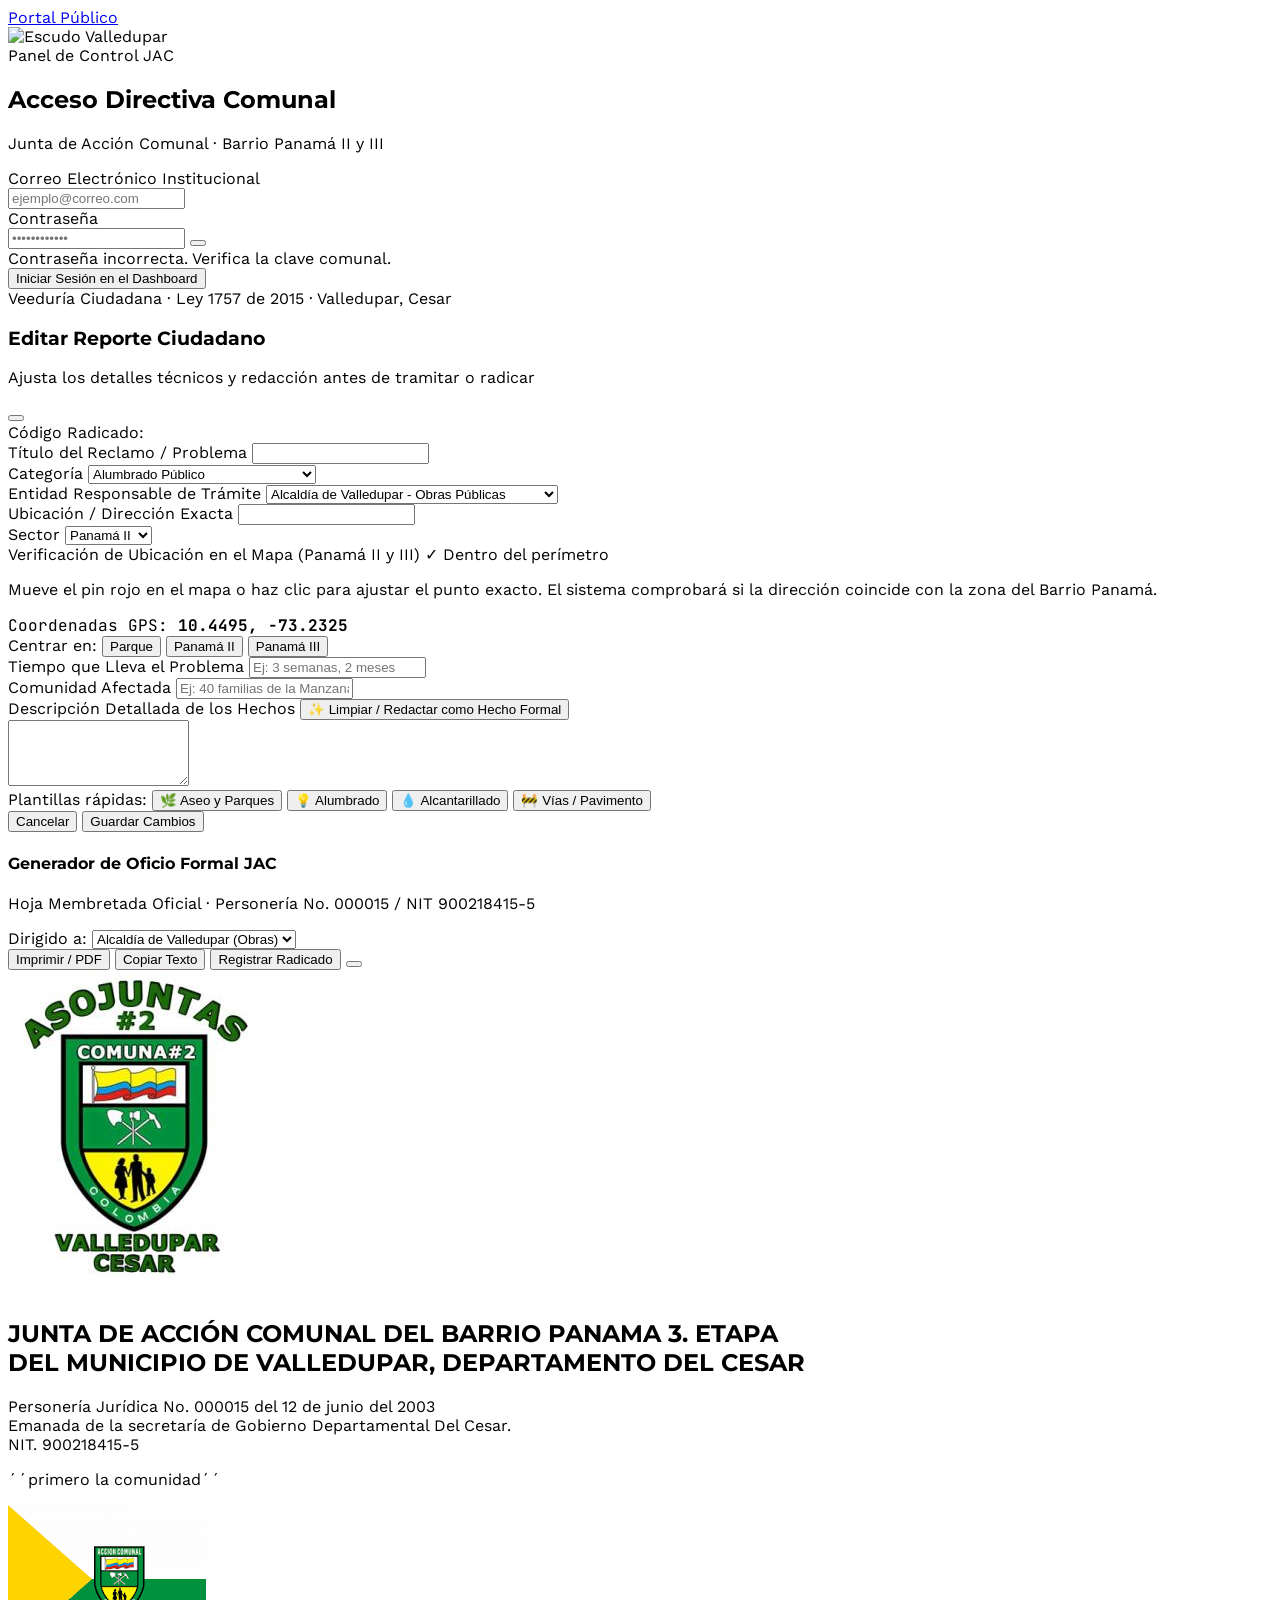
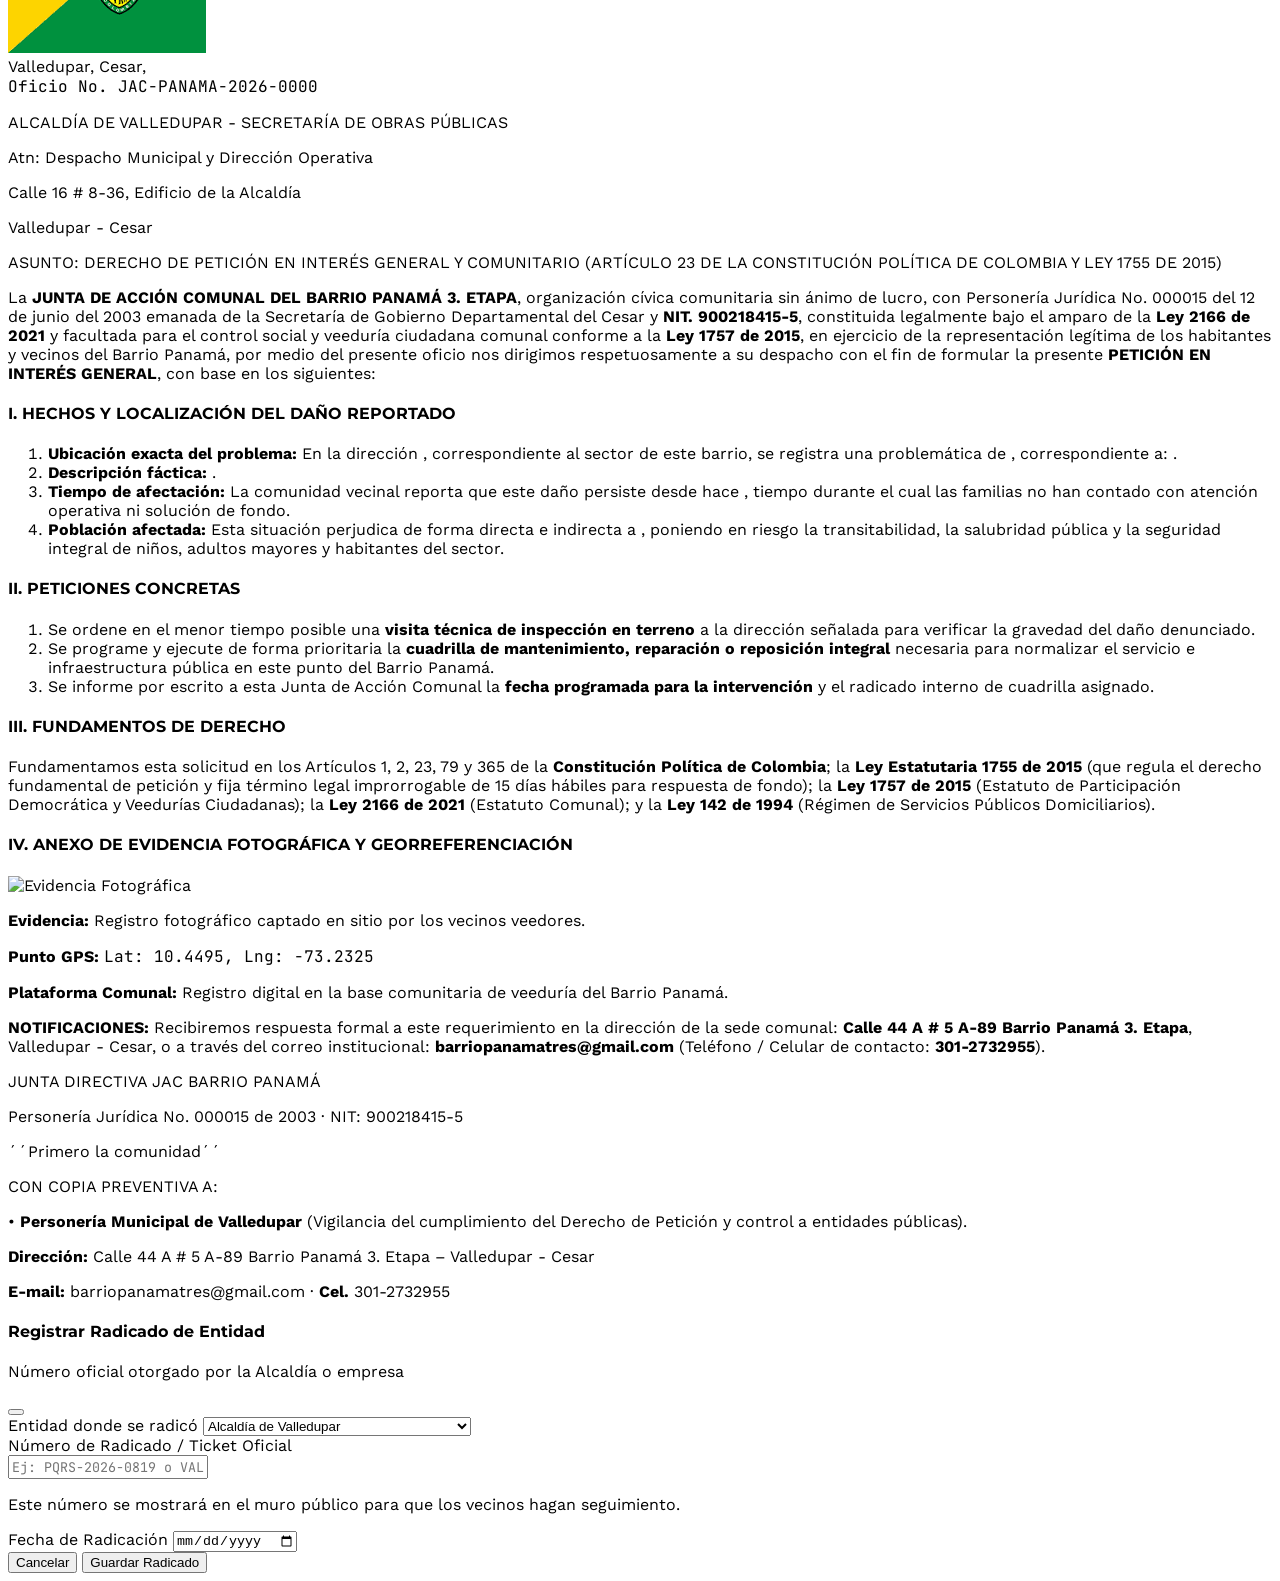
==== admin.html @ 3708473c "fix: reemplazar capa bloqueada de OpenStreetMap por Google Maps Calles y Satelite en el mapa de edic" ====
<!DOCTYPE html>
<html lang="es">
<head>
  <meta charset="UTF-8">
  <meta name="viewport" content="width=device-width, initial-scale=1.0">
  <title>Panel de Administración y Moderación | JAC Barrio Panamá II y III</title>
  
  <!-- Tailwind CSS CDN -->
  <script src="https://cdn.tailwindcss.com"></script>
  
  <!-- Lucide Icons -->
  <script src="https://unpkg.com/lucide@latest"></script>

  <!-- Supabase JS -->
  <script src="https://cdn.jsdelivr.net/npm/@supabase/supabase-js@2"></script>

  <!-- Leaflet CSS & JS -->
  <link rel="stylesheet" href="https://unpkg.com/leaflet@1.9.4/dist/leaflet.css" />
  <script src="https://unpkg.com/leaflet@1.9.4/dist/leaflet.js"></script>

  <!-- Fuentes Oficiales -->
  <link rel="preconnect" href="https://fonts.googleapis.com">
  <link rel="preconnect" href="https://fonts.gstatic.com" crossorigin>
  <link href="https://fonts.googleapis.com/css2?family=Work+Sans:wght@300;400;500;600;700;800;900&family=Montserrat:wght@400;600;700;800;900&family=JetBrains+Mono:wght@500;700&display=swap" rel="stylesheet">

  <style>
    body { font-family: 'Work Sans', sans-serif; }
    h1, h2, h3, h4, h5, .font-heading { font-family: 'Montserrat', sans-serif; }
    .font-mono { font-family: 'JetBrains Mono', monospace; }

    @media print {
      body * {
        visibility: hidden !important;
      }
      #modalRadicadoOficial,
      #modalRadicadoOficial #hojaMembretadaImprimible,
      #modalRadicadoOficial #hojaMembretadaImprimible * {
        visibility: visible !important;
      }
      #modalRadicadoOficial {
        position: absolute !important;
        left: 0 !important;
        top: 0 !important;
        width: 100% !important;
        min-height: 100% !important;
        margin: 0 !important;
        padding: 0 !important;
        background: white !important;
        display: block !important;
        z-index: 9999999 !important;
        overflow: visible !important;
      }
      #hojaMembretadaImprimible {
        position: relative !important;
        left: 0 !important;
        top: 0 !important;
        width: 100% !important;
        max-width: 100% !important;
        margin: 0 !important;
        padding: 16mm 20mm !important;
        box-sizing: border-box !important;
        box-shadow: none !important;
        border: none !important;
      }
      .no-print {
        display: none !important;
      }
      /* Anula cualquier inyección automática de enlaces en navegadores */
      a, a:visited {
        text-decoration: none !important;
        color: inherit !important;
      }
      a[href]:after {
        content: none !important;
        display: none !important;
      }
      /* Margin 0 en la página elimina automáticamente los encabezados y pies por defecto del navegador (URL, fecha y título) */
      @page {
        size: letter portrait;
        margin: 0;
      }
    }
  </style>
</head>
<body class="bg-slate-100 text-slate-800 min-h-screen flex flex-col">

  <!-- ================= VISTA DE LOGIN FULL-SCREEN (Si no hay sesión) ================= -->
  <div id="vistaLoginAdmin" class="min-h-screen bg-gradient-to-br from-[#001D38] via-[#00386B] to-[#004884] flex items-center justify-center p-4 relative overflow-hidden">
    <div class="absolute -top-24 -right-24 w-96 h-96 rounded-full bg-blue-500/10 blur-3xl pointer-events-none"></div>
    <div class="absolute -bottom-24 -left-24 w-96 h-96 rounded-full bg-emerald-500/10 blur-3xl pointer-events-none"></div>

    <div class="bg-white rounded-3xl max-w-md w-full shadow-2xl shadow-slate-950/60 border border-white/20 overflow-hidden relative z-10">
      
      <div class="bg-[#002D54] p-7 text-white text-center relative border-b border-blue-900/50">
        <a href="index.html" class="absolute top-4 left-4 text-xs text-blue-200 hover:text-white flex items-center gap-1 transition">
          <i data-lucide="arrow-left" class="w-4 h-4"></i>
          <span>Portal Público</span>
        </a>

        <div class="w-16 h-16 rounded-2xl bg-white/10 backdrop-blur-md border border-white/20 flex items-center justify-center p-2.5 mx-auto mb-3 shadow-inner">
          <img 
            src="https://valledupar-sedigov.s-integrations.co/attachment/files/download/A0E2AA57-0D9E-F011-BFB4-08BFB81D5CA8" 
            alt="Escudo Valledupar" 
            class="w-full h-full object-contain filter drop-shadow"
          >
        </div>

        <div class="inline-flex items-center gap-1.5 px-3 py-0.5 rounded-full bg-amber-400/20 text-amber-300 border border-amber-400/30 text-[10px] font-black uppercase tracking-wider mb-2">
          <span class="w-1.5 h-1.5 rounded-full bg-amber-400 animate-pulse"></span>
          <span>Panel de Control JAC</span>
        </div>

        <h2 class="text-xl font-black tracking-tight">Acceso Directiva Comunal</h2>
        <p class="text-xs text-blue-200 mt-1">Junta de Acción Comunal · Barrio Panamá II y III</p>
      </div>

      <div class="p-7 space-y-4">
        <form id="formLoginAdminDirecto" class="space-y-4" onsubmit="event.preventDefault(); window.procesarLoginAdmin(event);">
          <div>
            <label class="block text-xs font-bold text-slate-700 mb-1.5">Correo Electrónico Institucional</label>
            <div class="relative">
              <span class="absolute inset-y-0 left-0 pl-3.5 flex items-center pointer-events-none text-slate-400">
                <i data-lucide="mail" class="w-4 h-4 text-[#004884]"></i>
              </span>
              <input 
                type="email" 
                id="loginAdminUsuario" 
                placeholder="ejemplo@correo.com" 
                class="w-full pl-10 pr-3.5 py-2.5 bg-slate-50 border border-slate-200 rounded-xl text-xs sm:text-sm font-medium text-slate-800 placeholder-slate-400 focus:bg-white focus:border-[#004884] focus:ring-4 focus:ring-[#004884]/10 transition-all outline-none" 
                required
              >
            </div>
          </div>

          <div>
            <label class="block text-xs font-bold text-slate-700 mb-1.5">Contraseña</label>
            <div class="relative">
              <span class="absolute inset-y-0 left-0 pl-3.5 flex items-center pointer-events-none text-slate-400">
                <i data-lucide="lock" class="w-4 h-4 text-[#004884]"></i>
              </span>
              <input 
                type="password" 
                id="loginAdminClave" 
                placeholder="••••••••••••" 
                class="w-full pl-10 pr-10 py-2.5 bg-slate-50 border border-slate-200 rounded-xl text-xs sm:text-sm font-medium text-slate-800 placeholder-slate-400 focus:bg-white focus:border-[#004884] focus:ring-4 focus:ring-[#004884]/10 transition-all outline-none" 
                required
              >
              <button 
                type="button" 
                onclick="toggleClaveAdmin()" 
                class="absolute right-3 top-1/2 -translate-y-1/2 text-slate-400 hover:text-slate-700 p-1 cursor-pointer"
                title="Mostrar / Ocultar"
              >
                <i id="eyeClaveAdmin" data-lucide="eye" class="w-4 h-4"></i>
              </button>
            </div>
          </div>

          <div id="errorLoginAdmin" class="hidden p-3 bg-red-50 border border-red-200 text-red-700 text-xs rounded-xl flex items-center gap-2">
            <i data-lucide="alert-circle" class="w-4 h-4 shrink-0 text-red-500"></i>
            <span>Contraseña incorrecta. Verifica la clave comunal.</span>
          </div>

          <button 
            type="submit" 
            onclick="window.procesarLoginAdmin(event)"
            class="w-full bg-[#004884] hover:bg-[#002D54] text-white font-black text-xs sm:text-sm py-3 px-6 rounded-xl shadow-lg shadow-blue-900/20 hover:shadow-xl transition-all flex items-center justify-center gap-2 cursor-pointer"
          >
            <span>Iniciar Sesión en el Dashboard</span>
            <i data-lucide="arrow-right" class="w-4 h-4"></i>
          </button>
        </form>

        <div class="pt-3 border-t border-slate-100 text-center text-[10px] text-slate-400">
          Veeduría Ciudadana · Ley 1757 de 2015 · Valledupar, Cesar
        </div>
      </div>

    </div>
  </div>


  <!-- ================= DASHBOARD ADMINISTRATIVO COMPLETO ================= -->
  <div id="vistaDashboardAdmin" class="hidden flex-grow flex flex-col min-h-screen">
    
    <!-- Barra Superior Ejecutiva -->
    <header class="bg-[#002D54] text-white sticky top-0 z-40 shadow-md border-b border-blue-900/60">
      <div class="max-w-[1600px] mx-auto px-4 sm:px-8 py-3 flex flex-wrap items-center justify-between gap-4">
        
        <div class="flex items-center gap-3">
          <img 
            src="https://valledupar-sedigov.s-integrations.co/attachment/files/download/A0E2AA57-0D9E-F011-BFB4-08BFB81D5CA8" 
            alt="Escudo" 
            class="h-9 w-auto object-contain"
          >
          <div>
            <div class="flex items-center gap-2">
              <span class="text-[10px] bg-amber-400 text-slate-950 font-black px-2 py-0.5 rounded uppercase tracking-wider">
                Directiva JAC
              </span>
              <span class="text-xs text-blue-200 font-mono hidden sm:inline">Panel de Control & Veeduría</span>
            </div>
            <h1 class="text-base sm:text-lg font-black text-white leading-tight">
              JAC Barrio Panamá II y III · Valledupar
            </h1>
          </div>
        </div>

        <div class="flex items-center gap-3">
          <a 
            href="index.html" 
            target="_blank" 
            class="bg-white/10 hover:bg-white/20 text-white font-bold text-xs px-3.5 py-2 rounded-lg border border-white/20 transition flex items-center gap-1.5"
            title="Abrir la página pública de los vecinos"
          >
            <i data-lucide="external-link" class="w-3.5 h-3.5"></i>
            <span class="hidden sm:inline">Ver Portal Ciudadano</span>
          </a>

          <button 
            onclick="cerrarSesionAdmin()" 
            class="bg-red-500/20 hover:bg-red-500/30 text-red-200 border border-red-400/30 font-bold text-xs px-3.5 py-2 rounded-lg transition flex items-center gap-1.5"
          >
            <i data-lucide="log-out" class="w-3.5 h-3.5"></i>
            <span>Cerrar Sesión</span>
          </button>
        </div>

      </div>
    </header>


    <!-- Sub-Navbar de Pestañas Principales -->
    <nav class="bg-white border-b border-slate-200 shadow-sm sticky top-[61px] z-30">
      <div class="max-w-[1600px] mx-auto px-4 sm:px-8 flex items-center overflow-x-auto gap-2 py-2">
        <button 
          onclick="cambiarPestana('pendientes')" 
          id="tabPendientes" 
          class="tab-btn px-4 py-2 rounded-lg text-xs font-extrabold flex items-center gap-2 transition bg-[#004884] text-white shadow-sm"
        >
          <i data-lucide="inbox" class="w-4 h-4"></i>
          <span>Bandeja de Entrada (¿Procede?)</span>
          <span id="badgeTabPendientes" class="bg-amber-400 text-slate-950 px-2 py-0.5 rounded-full text-[10px] font-black">0</span>
        </button>

        <button 
          onclick="cambiarPestana('validados')" 
          id="tabValidados" 
          class="tab-btn px-4 py-2 rounded-lg text-xs font-semibold text-slate-600 hover:text-slate-900 hover:bg-slate-100 flex items-center gap-2 transition"
        >
          <i data-lucide="check-circle-2" class="w-4 h-4 text-blue-600"></i>
          <span>Casos Publicados en el Muro</span>
          <span id="badgeTabValidados" class="bg-slate-100 text-slate-700 px-2 py-0.5 rounded-full text-[10px] font-bold">0</span>
        </button>

        <button 
          onclick="cambiarPestana('solucionados')" 
          id="tabSolucionados" 
          class="tab-btn px-4 py-2 rounded-lg text-xs font-semibold text-slate-600 hover:text-slate-900 hover:bg-slate-100 flex items-center gap-2 transition"
        >
          <i data-lucide="smile" class="w-4 h-4 text-emerald-600"></i>
          <span>Casos Solucionados</span>
          <span id="badgeTabSolucionados" class="bg-slate-100 text-slate-700 px-2 py-0.5 rounded-full text-[10px] font-bold">0</span>
        </button>

        <button 
          onclick="cambiarPestana('censo')" 
          id="tabCenso" 
          class="tab-btn px-4 py-2 rounded-lg text-xs font-semibold text-slate-600 hover:text-slate-900 hover:bg-slate-100 flex items-center gap-2 transition"
        >
          <i data-lucide="users" class="w-4 h-4 text-purple-600"></i>
          <span>Censo Vecinal & Veedores</span>
          <span id="badgeTabCenso" class="bg-slate-100 text-slate-700 px-2 py-0.5 rounded-full text-[10px] font-bold">0</span>
        </button>

        <button 
          onclick="cargarTodoElPanel()" 
          class="ml-auto px-3 py-2 text-xs text-[#004884] hover:bg-blue-50 rounded-lg font-bold flex items-center gap-1.5 transition shrink-0"
        >
          <i data-lucide="refresh-cw" class="w-3.5 h-3.5"></i>
          <span>Actualizar Datos</span>
        </button>
      </div>
    </nav>


    <!-- Contenedor Principal del Dashboard -->
    <main class="max-w-[1600px] w-full mx-auto px-4 sm:px-8 py-8 flex-grow">
      
      <!-- Fila de Tarjetas KPI -->
      <div class="grid grid-cols-1 sm:grid-cols-2 lg:grid-cols-4 gap-4 mb-8">
        
        <div class="bg-white p-5 rounded-2xl border border-slate-200 shadow-sm flex items-center gap-4">
          <div class="w-12 h-12 rounded-xl bg-amber-50 text-amber-600 border border-amber-200 flex items-center justify-center shrink-0">
            <i data-lucide="clock" class="w-6 h-6"></i>
          </div>
          <div>
            <div class="text-[11px] font-bold uppercase tracking-wider text-slate-500">Por Evaluar (¿Procede?)</div>
            <div class="text-3xl font-black text-slate-900 leading-none mt-1" id="kpiPendientes">0</div>
          </div>
        </div>

        <div class="bg-white p-5 rounded-2xl border border-slate-200 shadow-sm flex items-center gap-4">
          <div class="w-12 h-12 rounded-xl bg-blue-50 text-[#004884] border border-blue-200 flex items-center justify-center shrink-0">
            <i data-lucide="clipboard-list" class="w-6 h-6"></i>
          </div>
          <div>
            <div class="text-[11px] font-bold uppercase tracking-wider text-slate-500">Activos en el Muro</div>
            <div class="text-3xl font-black text-[#004884] leading-none mt-1" id="kpiValidados">0</div>
          </div>
        </div>

        <div class="bg-white p-5 rounded-2xl border border-slate-200 shadow-sm flex items-center gap-4">
          <div class="w-12 h-12 rounded-xl bg-emerald-50 text-emerald-600 border border-emerald-200 flex items-center justify-center shrink-0">
            <i data-lucide="check-circle" class="w-6 h-6"></i>
          </div>
          <div>
            <div class="text-[11px] font-bold uppercase tracking-wider text-slate-500">Solucionados</div>
            <div class="text-3xl font-black text-emerald-700 leading-none mt-1" id="kpiSolucionados">0</div>
          </div>
        </div>

        <div class="bg-white p-5 rounded-2xl border border-slate-200 shadow-sm flex items-center gap-4">
          <div class="w-12 h-12 rounded-xl bg-purple-50 text-purple-600 border border-purple-200 flex items-center justify-center shrink-0">
            <i data-lucide="users" class="w-6 h-6"></i>
          </div>
          <div>
            <div class="text-[11px] font-bold uppercase tracking-wider text-slate-500">Vecinos en Censo</div>
            <div class="text-3xl font-black text-purple-700 leading-none mt-1" id="kpiCenso">0</div>
          </div>
        </div>

      </div>


      <!-- SECCIÓN 1: BANDEJA DE ENTRADA (PENDIENTES POR EVALUAR) -->
      <section id="seccionPendientes" class="space-y-4">
        <div class="flex flex-wrap items-center justify-between gap-4 bg-white p-4 rounded-xl border border-slate-200">
          <div>
            <h3 class="text-base sm:text-lg font-black text-slate-900 flex items-center gap-2">
              <i data-lucide="inbox" class="w-5 h-5 text-amber-500"></i>
              <span>Bandeja de Entrada: Reportes Recibidos que Requieren Validación</span>
            </h3>
            <p class="text-xs text-slate-500 mt-0.5">
              Verifica en terreno la veracidad del daño antes de autorizar su publicación pública en el muro y mapa del barrio.
            </p>
          </div>
          <span class="text-xs font-mono font-bold bg-amber-50 text-amber-800 px-3 py-1 rounded-lg border border-amber-200">
            Filtro Anti-Spam Activo
          </span>
        </div>

        <div id="gridPendientes" class="space-y-4">
          <!-- Render dinámico de casos pendientes -->
        </div>
      </section>


      <!-- SECCIÓN 2: CASOS VALIDADOS Y EN SEGUIMIENTO -->
      <section id="seccionValidados" class="space-y-4 hidden">
        <div class="flex flex-wrap items-center justify-between gap-4 bg-white p-4 rounded-xl border border-slate-200">
          <div>
            <h3 class="text-base sm:text-lg font-black text-slate-900 flex items-center gap-2">
              <i data-lucide="check-circle-2" class="w-5 h-5 text-blue-600"></i>
              <span>Casos Validados: Visibles en el Muro Comunitario</span>
            </h3>
            <p class="text-xs text-slate-500 mt-0.5">
              Reportes aprobados por la JAC que se encuentran en trámite ante la Alcaldía de Valledupar o las empresas de servicios.
            </p>
          </div>
        </div>

        <div id="gridValidados" class="grid grid-cols-1 md:grid-cols-2 lg:grid-cols-3 gap-5">
          <!-- Render dinámico de casos validados -->
        </div>
      </section>


      <!-- SECCIÓN 3: CASOS SOLUCIONADOS -->
      <section id="seccionSolucionados" class="space-y-4 hidden">
        <div class="bg-white p-4 rounded-xl border border-slate-200">
          <h3 class="text-base sm:text-lg font-black text-slate-900 flex items-center gap-2">
            <i data-lucide="smile" class="w-5 h-5 text-emerald-600"></i>
            <span>Historial de Problemas Solucionados por Gestión de la JAC</span>
          </h3>
          <p class="text-xs text-slate-500 mt-0.5">
            Casos cerrados con éxito tras intervención de las cuadrillas municipales o empresas públicas.
          </p>
        </div>

        <div id="gridSolucionados" class="grid grid-cols-1 md:grid-cols-2 lg:grid-cols-3 gap-5">
          <!-- Render dinámico de solucionados -->
        </div>
      </section>


      <!-- SECCIÓN 4: CENSO VECINAL -->
      <section id="seccionCenso" class="space-y-4 hidden">
        <div class="bg-white p-4 rounded-xl border border-slate-200 flex flex-wrap items-center justify-between gap-4">
          <div>
            <h3 class="text-base sm:text-lg font-black text-slate-900 flex items-center gap-2">
              <i data-lucide="users" class="w-5 h-5 text-purple-600"></i>
              <span>Censo Oficial de Vecinos y Red de Veedores</span>
            </h3>
            <p class="text-xs text-slate-500 mt-0.5">
              Habitantes de Barrio Panamá II y III registrados en la base comunal para respaldo de peticiones colectivas.
            </p>
          </div>
          <button onclick="exportarCensoCSV()" class="bg-slate-100 hover:bg-slate-200 text-slate-700 text-xs font-bold px-3 py-2 rounded-lg flex items-center gap-1.5 transition">
            <i data-lucide="download" class="w-3.5 h-3.5"></i>
            <span>Exportar CSV / Excel</span>
          </button>
        </div>

        <div class="bg-white rounded-2xl border border-slate-200 shadow-sm overflow-hidden">
          <div class="overflow-x-auto">
            <table class="w-full text-left text-xs text-slate-600">
              <thead class="bg-slate-50 border-b border-slate-200 text-[11px] font-black uppercase text-slate-700">
                <tr>
                  <th class="p-3.5">Nombre Completo</th>
                  <th class="p-3.5">Cédula</th>
                  <th class="p-3.5">Sector</th>
                  <th class="p-3.5">Dirección / Manzana</th>
                  <th class="p-3.5">Teléfono / WhatsApp</th>
                  <th class="p-3.5">Condición</th>
                  <th class="p-3.5 text-center">Veedor</th>
                </tr>
              </thead>
              <tbody id="tablaCensoBody" class="divide-y divide-slate-100">
                <!-- Se llena dinámicamente -->
              </tbody>
            </table>
          </div>
        </div>
      </section>

    </main>
  </div>


  <!-- ================= MODAL: EDITAR REPORTE (ANTES O DESPUÉS DE APROBAR) ================= -->
  <div id="modalEditarReporte" class="fixed inset-0 z-50 bg-slate-950/70 backdrop-blur-sm flex items-center justify-center p-3 sm:p-6 overflow-y-auto hidden">
    <div class="bg-white rounded-3xl max-w-2xl w-full shadow-2xl border border-slate-200 overflow-hidden my-auto">
      
      <!-- Encabezado Modal -->
      <div class="bg-[#002D54] p-5 text-white flex items-center justify-between">
        <div class="flex items-center gap-3">
          <div class="w-10 h-10 rounded-xl bg-white/10 flex items-center justify-center text-amber-400">
            <i data-lucide="edit-3" class="w-5 h-5"></i>
          </div>
          <div>
            <h3 class="text-base font-black tracking-tight leading-tight">Editar Reporte Ciudadano</h3>
            <p class="text-xs text-blue-200">Ajusta los detalles técnicos y redacción antes de tramitar o radicar</p>
          </div>
        </div>
        <button onclick="cerrarModalEditar()" class="text-white/70 hover:text-white p-1 rounded-lg hover:bg-white/10 transition cursor-pointer">
          <i data-lucide="x" class="w-5 h-5"></i>
        </button>
      </div>

      <!-- Formulario de Edición -->
      <form id="formEditarReporte" onsubmit="guardarEdicionReporte(event)" class="p-6 space-y-4 max-h-[80vh] overflow-y-auto">
        <input type="hidden" id="editReporteId">

        <div class="flex items-center justify-between pb-3 border-b border-slate-100">
          <span class="text-xs text-slate-500 font-medium">Código Radicado:</span>
          <span id="editBadgeId" class="font-mono text-xs font-black bg-blue-50 text-[#004884] px-2.5 py-1 rounded-md border border-blue-200"></span>
        </div>

        <div>
          <label class="block text-xs font-bold text-slate-700 mb-1">Título del Reclamo / Problema</label>
          <input type="text" id="editTitulo" class="w-full px-3.5 py-2.5 bg-slate-50 border border-slate-200 rounded-xl text-xs sm:text-sm font-semibold text-slate-800 focus:bg-white focus:border-[#004884] focus:ring-4 focus:ring-blue-100 outline-none transition" required>
        </div>

        <div class="grid grid-cols-1 sm:grid-cols-2 gap-4">
          <div>
            <label class="block text-xs font-bold text-slate-700 mb-1">Categoría</label>
            <select id="editCategoria" onchange="actualizarEntidadSugeridaEnEdicion()" class="w-full px-3.5 py-2.5 bg-slate-50 border border-slate-200 rounded-xl text-xs sm:text-sm font-medium text-slate-800 focus:bg-white focus:border-[#004884] outline-none transition">
              <option value="Alumbrado Público">Alumbrado Público</option>
              <option value="Vías y Pavimentación">Vías y Pavimentación</option>
              <option value="Acueducto y Alcantarillado">Acueducto y Alcantarillado</option>
              <option value="Parques y Zonas Verdes">Parques y Zonas Verdes</option>
              <option value="Aseo y Basuras">Aseo y Basuras</option>
              <option value="Seguridad Ciudadana">Seguridad Ciudadana</option>
              <option value="Salud y Control Vectores">Salud y Control Vectores (Dengue)</option>
              <option value="Espacio Público">Espacio Público</option>
              <option value="Otro">Otro Asunto Comunal</option>
            </select>
          </div>

          <div>
            <label class="block text-xs font-bold text-slate-700 mb-1">Entidad Responsable de Trámite</label>
            <select id="editEntidad" class="w-full px-3.5 py-2.5 bg-slate-50 border border-slate-200 rounded-xl text-xs sm:text-sm font-medium text-slate-800 focus:bg-white focus:border-[#004884] outline-none transition">
              <option value="Alcaldía de Valledupar - Secretaría de Obras Públicas">Alcaldía de Valledupar - Obras Públicas</option>
              <option value="EMDUPAR S.A. E.S.P. (Acueducto y Alcantarillado)">EMDUPAR S.A. E.S.P. (Agua / Alcantarillado)</option>
              <option value="AFINIA - Grupo EPM (Energía Eléctrica)">AFINIA - Grupo EPM (Redes Eléctricas)</option>
              <option value="ESTIV S.A.S. E.S.P. (Alumbrado Público)">ESTIV S.A.S. E.S.P. (Alumbrado Público)</option>
              <option value="Aseo del Norte S.A. E.S.P. (Aseo y Basuras)">Aseo del Norte S.A. E.S.P. (Basuras / Poda)</option>
              <option value="Policía Nacional / Secretaría de Gobierno">Policía Nacional / Secretaría de Gobierno</option>
              <option value="Secretaría de Salud Municipal de Valledupar">Secretaría de Salud (Vectores / Fumigación)</option>
            </select>
          </div>
        </div>

        <div class="grid grid-cols-1 sm:grid-cols-2 gap-4">
          <div>
            <label class="block text-xs font-bold text-slate-700 mb-1">Ubicación / Dirección Exacta</label>
            <input type="text" id="editUbicacion" class="w-full px-3.5 py-2.5 bg-slate-50 border border-slate-200 rounded-xl text-xs sm:text-sm font-medium text-slate-800 focus:bg-white focus:border-[#004884] outline-none transition" required>
          </div>

          <div>
            <label class="block text-xs font-bold text-slate-700 mb-1">Sector</label>
            <select id="editSector" onchange="actualizarSectorDesdeSelect()" class="w-full px-3.5 py-2.5 bg-slate-50 border border-slate-200 rounded-xl text-xs sm:text-sm font-medium text-slate-800 focus:bg-white focus:border-[#004884] outline-none transition">
              <option value="Panamá II">Panamá II</option>
              <option value="Panamá III">Panamá III</option>
            </select>
          </div>
        </div>

        <!-- Verificador y Editor de Ubicación en el Mapa -->
        <div class="p-3.5 bg-slate-50 border border-slate-200 rounded-2xl space-y-2">
          <div class="flex flex-wrap items-center justify-between gap-2">
            <span class="text-xs font-bold text-slate-800 flex items-center gap-1.5">
              <i data-lucide="map-pin" class="w-4 h-4 text-red-500"></i>
              <span>Verificación de Ubicación en el Mapa (Panamá II y III)</span>
            </span>
            <span id="badgeEstadoPerimetroEdit" class="text-[10px] font-bold px-2 py-0.5 rounded border bg-emerald-100 text-emerald-800 border-emerald-300">
              ✓ Dentro del perímetro
            </span>
          </div>

          <p class="text-[11px] text-slate-500 leading-snug">
            Mueve el pin rojo en el mapa o haz clic para ajustar el punto exacto. El sistema comprobará si la dirección coincide con la zona del Barrio Panamá.
          </p>

          <div id="mapaEditorReporte" class="w-full h-52 rounded-xl border border-slate-300 overflow-hidden shadow-inner relative z-0"></div>

          <div class="flex flex-wrap items-center justify-between gap-2 pt-1 text-[11px] text-slate-600">
            <div class="flex items-center gap-1 font-mono text-[10px] sm:text-xs">
              <span>Coordenadas GPS:</span>
              <strong id="lblEditCoords" class="text-slate-900 font-bold">10.4495, -73.2325</strong>
            </div>
            <div class="flex items-center gap-1.5">
              <span class="text-[10px] text-slate-400 font-bold">Centrar en:</span>
              <button type="button" onclick="centrarEditorEnPunto('parque')" class="px-2 py-0.5 bg-white hover:bg-slate-100 text-slate-700 rounded border border-slate-200 text-[10px] font-bold transition cursor-pointer">Parque</button>
              <button type="button" onclick="centrarEditorEnPunto('panama2')" class="px-2 py-0.5 bg-white hover:bg-slate-100 text-[#004884] rounded border border-slate-200 text-[10px] font-bold transition cursor-pointer">Panamá II</button>
              <button type="button" onclick="centrarEditorEnPunto('panama3')" class="px-2 py-0.5 bg-white hover:bg-slate-100 text-[#004884] rounded border border-slate-200 text-[10px] font-bold transition cursor-pointer">Panamá III</button>
            </div>
          </div>
          <input type="hidden" id="editLat" value="10.4495">
          <input type="hidden" id="editLng" value="-73.2325">
        </div>

        <div class="grid grid-cols-1 sm:grid-cols-2 gap-4">
          <div>
            <label class="block text-xs font-bold text-slate-700 mb-1">Tiempo que Lleva el Problema</label>
            <input type="text" id="editTiempo" placeholder="Ej: 3 semanas, 2 meses" class="w-full px-3.5 py-2.5 bg-slate-50 border border-slate-200 rounded-xl text-xs sm:text-sm font-medium text-slate-800 focus:bg-white focus:border-[#004884] outline-none transition" required>
          </div>

          <div>
            <label class="block text-xs font-bold text-slate-700 mb-1">Comunidad Afectada</label>
            <input type="text" id="editAfectados" placeholder="Ej: 40 familias de la Manzana 12" class="w-full px-3.5 py-2.5 bg-slate-50 border border-slate-200 rounded-xl text-xs sm:text-sm font-medium text-slate-800 focus:bg-white focus:border-[#004884] outline-none transition">
          </div>
        </div>

        <div>
          <div class="flex flex-wrap items-center justify-between gap-1.5 mb-1.5">
            <label class="block text-xs font-bold text-slate-700">Descripción Detallada de los Hechos</label>
            <button 
              type="button" 
              onclick="limpiarYFormalizarHechosModal()" 
              class="inline-flex items-center gap-1.5 px-3 py-1 rounded-lg bg-amber-50 hover:bg-amber-100 text-amber-900 border border-amber-300 text-[11px] font-black transition cursor-pointer shadow-xs"
              title="Quita saludos ('Señores...'), despedidas y peticiones coloquiales convirtiéndolo en un hecho formal objetivo"
            >
              <i data-lucide="wand-2" class="w-3.5 h-3.5 text-amber-600"></i>
              <span>✨ Limpiar / Redactar como Hecho Formal</span>
            </button>
          </div>
          <textarea id="editDescripcion" rows="4" class="w-full px-3.5 py-2.5 bg-slate-50 border border-slate-200 rounded-xl text-xs sm:text-sm font-normal text-slate-800 focus:bg-white focus:border-[#004884] outline-none transition" required></textarea>
          
          <!-- Plantillas rápidas de redacción técnica por categoría -->
          <div class="mt-2 flex flex-wrap items-center gap-1.5 text-[10px]">
            <span class="text-slate-400 font-bold">Plantillas rápidas:</span>
            <button type="button" onclick="insertarPlantillaHecho('aseo')" class="px-2 py-0.5 bg-slate-100 hover:bg-slate-200 text-slate-700 rounded-md border border-slate-200 transition cursor-pointer">🌿 Aseo y Parques</button>
            <button type="button" onclick="insertarPlantillaHecho('alumbrado')" class="px-2 py-0.5 bg-slate-100 hover:bg-slate-200 text-slate-700 rounded-md border border-slate-200 transition cursor-pointer">💡 Alumbrado</button>
            <button type="button" onclick="insertarPlantillaHecho('alcantarillado')" class="px-2 py-0.5 bg-slate-100 hover:bg-slate-200 text-slate-700 rounded-md border border-slate-200 transition cursor-pointer">💧 Alcantarillado</button>
            <button type="button" onclick="insertarPlantillaHecho('vias')" class="px-2 py-0.5 bg-slate-100 hover:bg-slate-200 text-slate-700 rounded-md border border-slate-200 transition cursor-pointer">🚧 Vías / Pavimento</button>
          </div>
        </div>

        <!-- Botones de Acción -->
        <div class="pt-4 border-t border-slate-200 flex items-center justify-end gap-3">
          <button type="button" onclick="cerrarModalEditar()" class="px-4 py-2.5 rounded-xl border border-slate-300 text-slate-700 font-bold text-xs hover:bg-slate-100 transition cursor-pointer">
            Cancelar
          </button>
          <button type="submit" id="btnGuardarEdicion" class="bg-[#004884] hover:bg-[#002D54] text-white font-black text-xs py-2.5 px-5 rounded-xl shadow-md transition flex items-center gap-1.5 cursor-pointer">
            <i data-lucide="check" class="w-4 h-4"></i>
            <span>Guardar Cambios</span>
          </button>
        </div>
      </form>

    </div>
  </div>


  <!-- ================= MODAL: GENERADOR DE RADICADO / OFICIO FORMAL JAC ================= -->
  <div id="modalRadicadoOficial" class="fixed inset-0 z-50 bg-slate-950/80 backdrop-blur-sm flex flex-col items-center p-2 sm:p-6 overflow-y-auto hidden">
    
    <!-- Barra Superior de Herramientas (Oculta en Impresión) -->
    <div class="max-w-4xl w-full bg-white rounded-2xl shadow-xl border border-slate-200 p-4 mb-4 flex flex-wrap items-center justify-between gap-3 sticky top-2 z-20 no-print">
      <div class="flex items-center gap-2">
        <div class="w-9 h-9 rounded-xl bg-amber-100 text-amber-800 flex items-center justify-center">
          <i data-lucide="file-text" class="w-5 h-5 text-amber-600"></i>
        </div>
        <div>
          <h4 class="text-sm font-black text-slate-900 leading-tight">Generador de Oficio Formal JAC</h4>
          <p class="text-[11px] text-slate-500">Hoja Membretada Oficial · Personería No. 000015 / NIT 900218415-5</p>
        </div>
      </div>

      <div class="flex flex-wrap items-center gap-2">
        <!-- Selector rápido de Entidad Destino -->
        <div class="flex items-center gap-1.5 bg-slate-50 border border-slate-200 px-2.5 py-1 rounded-xl">
          <span class="text-[11px] font-bold text-slate-600">Dirigido a:</span>
          <select id="radicadoSelectorEntidad" onchange="actualizarEntidadEnRadicado()" class="bg-transparent text-xs font-bold text-[#004884] outline-none cursor-pointer">
            <option value="Alcaldía de Valledupar - Secretaría de Obras Públicas">Alcaldía de Valledupar (Obras)</option>
            <option value="EMDUPAR S.A. E.S.P. (Acueducto y Alcantarillado)">EMDUPAR S.A. E.S.P.</option>
            <option value="AFINIA - Grupo EPM (Energía Eléctrica)">AFINIA (Grupo EPM)</option>
            <option value="ESTIV S.A.S. E.S.P. (Alumbrado Público)">ESTIV S.A.S. E.S.P.</option>
            <option value="Aseo del Norte S.A. E.S.P. (Aseo y Basuras)">Aseo del Norte S.A. E.S.P.</option>
            <option value="Policía Nacional / Secretaría de Gobierno">Policía / Gobierno</option>
            <option value="Secretaría de Salud Municipal de Valledupar">Secretaría de Salud</option>
          </select>
        </div>

        <button onclick="imprimirRadicadoOficial()" class="bg-[#004884] hover:bg-[#002D54] text-white font-extrabold text-xs px-3.5 py-2 rounded-xl shadow transition flex items-center gap-1.5 cursor-pointer" title="Imprimir o Guardar en PDF">
          <i data-lucide="printer" class="w-4 h-4"></i>
          <span>Imprimir / PDF</span>
        </button>

        <button onclick="copiarTextoRadicado()" class="bg-slate-100 hover:bg-slate-200 text-slate-800 font-extrabold text-xs px-3 py-2 rounded-xl transition flex items-center gap-1.5 cursor-pointer" title="Copiar texto formal para PQRS digital">
          <i data-lucide="copy" class="w-4 h-4 text-slate-600"></i>
          <span>Copiar Texto</span>
        </button>

        <button onclick="abrirModalRegistrarRadicadoDesdeVista()" class="bg-purple-50 hover:bg-purple-100 text-purple-800 border border-purple-200 font-extrabold text-xs px-3 py-2 rounded-xl transition flex items-center gap-1.5 cursor-pointer" title="Anotar el radicado asignado por la Alcaldía o empresa">
          <i data-lucide="bookmark-plus" class="w-4 h-4 text-purple-600"></i>
          <span>Registrar Radicado</span>
        </button>

        <button onclick="cerrarModalRadicado()" class="text-slate-400 hover:text-slate-700 p-2 rounded-xl hover:bg-slate-100 transition cursor-pointer">
          <i data-lucide="x" class="w-5 h-5"></i>
        </button>
      </div>
    </div>


    <!-- ================= HOJA MEMBRETADA IMPRIMIBLE (DOCUMENTO FORMAL) ================= -->
    <div id="hojaMembretadaImprimible" class="bg-white max-w-4xl w-full p-8 sm:p-14 shadow-2xl border border-slate-200 rounded-2xl text-slate-900 text-xs sm:text-sm leading-relaxed mb-12">
      
      <!-- ENCABEZADO OFICIAL EXACTO DE LA PLANTILLA WORD DE LA JAC -->
      <div class="flex items-center justify-between gap-4 pb-4 border-b-2 border-slate-900">
        <!-- Logo Izquierdo JAC (image1.jpeg) -->
        <div class="w-24 sm:w-28 shrink-0 flex items-center justify-center">
          <img src="assets/image1.jpeg" alt="Logo JAC Panamá" class="max-h-24 sm:max-h-28 w-auto object-contain">
        </div>

        <!-- Texto Central JAC -->
        <div class="flex-grow text-center px-1">
          <h2 class="text-xs sm:text-[13px] font-extrabold text-slate-950 uppercase tracking-tight leading-snug font-heading">
            JUNTA DE ACCIÓN COMUNAL DEL BARRIO PANAMA 3. ETAPA<br>
            DEL MUNICIPIO DE VALLEDUPAR, DEPARTAMENTO DEL CESAR
          </h2>
          <p class="text-[10px] sm:text-[11px] text-slate-700 font-medium mt-1 leading-tight">
            Personería Jurídica No. 000015 del 12 de junio del 2003<br>
            Emanada de la secretaría de Gobierno Departamental Del Cesar.<br>
            <span class="font-extrabold text-slate-900">NIT. 900218415-5</span>
          </p>
          <p class="text-[11px] sm:text-xs font-semibold italic text-slate-900 mt-1">
            ´´primero la comunidad´´
          </p>
        </div>

        <!-- Logo Derecho Escudo / Bandera (image2.png) -->
        <div class="w-20 sm:w-24 shrink-0 flex items-center justify-center">
          <img src="assets/image2.png" alt="Escudo Valledupar / Bandera" class="max-h-16 sm:max-h-20 w-auto object-contain">
        </div>
      </div>

      <!-- CUERPO DEL DERECHO DE PETICIÓN -->
      <div class="pt-6 space-y-5 text-justify">
        
        <!-- Fecha y Radicado Interno -->
        <div class="flex flex-wrap items-center justify-between gap-2 text-xs font-medium">
          <div>
            <span class="font-bold">Valledupar, Cesar,</span> <span id="docFechaActual" class="font-semibold"></span>
          </div>
          <div class="font-mono font-bold text-[#004884] bg-blue-50 px-2.5 py-1 rounded border border-blue-200">
            Oficio No. <span id="docNumeroOficio">JAC-PANAMA-2026-0000</span>
          </div>
        </div>

        <!-- Destinatario -->
        <div class="pt-2 text-xs sm:text-sm">
          <p class="font-extrabold uppercase text-slate-900" id="docEntidadNombre">ALCALDÍA DE VALLEDUPAR - SECRETARÍA DE OBRAS PÚBLICAS</p>
          <p class="text-slate-700 font-semibold" id="docEntidadAtencion">Atn: Despacho Municipal y Dirección Operativa</p>
          <p class="text-slate-600" id="docEntidadDireccion">Calle 16 # 8-36, Edificio de la Alcaldía</p>
          <p class="text-slate-600 font-bold" id="docEntidadCiudad">Valledupar - Cesar</p>
        </div>

        <!-- Asunto Legal -->
        <div class="p-3 bg-slate-50 border-l-4 border-[#004884] rounded-r text-xs sm:text-sm font-extrabold text-slate-900">
          ASUNTO: DERECHO DE PETICIÓN EN INTERÉS GENERAL Y COMUNITARIO (ARTÍCULO 23 DE LA CONSTITUCIÓN POLÍTICA DE COLOMBIA Y LEY 1755 DE 2015)
        </div>

        <!-- Introducción Legal JAC -->
        <p class="text-xs sm:text-sm leading-relaxed text-slate-800">
          La <strong>JUNTA DE ACCIÓN COMUNAL DEL BARRIO PANAMÁ 3. ETAPA</strong>, organización cívica comunitaria sin ánimo de lucro, con Personería Jurídica No. 000015 del 12 de junio del 2003 emanada de la Secretaría de Gobierno Departamental del Cesar y <strong>NIT. 900218415-5</strong>, constituida legalmente bajo el amparo de la <strong>Ley 2166 de 2021</strong> y facultada para el control social y veeduría ciudadana comunal conforme a la <strong>Ley 1757 de 2015</strong>, en ejercicio de la representación legítima de los habitantes y vecinos del Barrio Panamá, por medio del presente oficio nos dirigimos respetuosamente a su despacho con el fin de formular la presente <strong>PETICIÓN EN INTERÉS GENERAL</strong>, con base en los siguientes:
        </p>

        <!-- Hechos -->
        <div class="space-y-2">
          <h4 class="font-black text-xs sm:text-sm text-slate-950 uppercase tracking-wide border-b border-slate-200 pb-1">
            I. HECHOS Y LOCALIZACIÓN DEL DAÑO REPORTADO
          </h4>
          <ol class="list-decimal pl-5 space-y-2 text-xs sm:text-sm text-slate-800">
            <li>
              <strong>Ubicación exacta del problema:</strong> En la dirección <span id="docUbicacion" class="font-bold text-slate-950"></span>, correspondiente al sector <span id="docSector" class="font-bold text-slate-950"></span> de este barrio, se registra una problemática de <span id="docCategoria" class="font-bold text-[#004884]"></span>, correspondiente a: <span id="docTitulo" class="font-bold text-slate-950"></span>.
            </li>
            <li>
              <strong>Descripción fáctica:</strong> <span id="docDescripcion" class="text-slate-800"></span>.
            </li>
            <li>
              <strong>Tiempo de afectación:</strong> La comunidad vecinal reporta que este daño persiste desde hace <span id="docTiempo" class="font-bold text-red-700"></span>, tiempo durante el cual las familias no han contado con atención operativa ni solución de fondo.
            </li>
            <li>
              <strong>Población afectada:</strong> Esta situación perjudica de forma directa e indirecta a <span id="docAfectados" class="font-bold text-slate-950"></span>, poniendo en riesgo la transitabilidad, la salubridad pública y la seguridad integral de niños, adultos mayores y habitantes del sector.
            </li>
          </ol>
        </div>

        <!-- Peticiones Concretas -->
        <div class="space-y-2">
          <h4 class="font-black text-xs sm:text-sm text-slate-950 uppercase tracking-wide border-b border-slate-200 pb-1">
            II. PETICIONES CONCRETAS
          </h4>
          <ol class="list-decimal pl-5 space-y-1.5 text-xs sm:text-sm text-slate-800">
            <li>
              Se ordene en el menor tiempo posible una <strong>visita técnica de inspección en terreno</strong> a la dirección señalada para verificar la gravedad del daño denunciado.
            </li>
            <li>
              Se programe y ejecute de forma prioritaria la <strong>cuadrilla de mantenimiento, reparación o reposición integral</strong> necesaria para normalizar el servicio e infraestructura pública en este punto del Barrio Panamá.
            </li>
            <li>
              Se informe por escrito a esta Junta de Acción Comunal la <strong>fecha programada para la intervención</strong> y el radicado interno de cuadrilla asignado.
            </li>
          </ol>
        </div>

        <!-- Fundamentos de Derecho -->
        <div class="space-y-1.5">
          <h4 class="font-black text-xs sm:text-sm text-slate-950 uppercase tracking-wide border-b border-slate-200 pb-1">
            III. FUNDAMENTOS DE DERECHO
          </h4>
          <p class="text-xs text-slate-700 leading-relaxed">
            Fundamentamos esta solicitud en los Artículos 1, 2, 23, 79 y 365 de la <strong>Constitución Política de Colombia</strong>; la <strong>Ley Estatutaria 1755 de 2015</strong> (que regula el derecho fundamental de petición y fija término legal improrrogable de 15 días hábiles para respuesta de fondo); la <strong>Ley 1757 de 2015</strong> (Estatuto de Participación Democrática y Veedurías Ciudadanas); la <strong>Ley 2166 de 2021</strong> (Estatuto Comunal); y la <strong>Ley 142 de 1994</strong> (Régimen de Servicios Públicos Domiciliarios).
          </p>
        </div>

        <!-- Anexo Fotográfico -->
        <div class="space-y-2 pt-2">
          <h4 class="font-black text-xs sm:text-sm text-slate-950 uppercase tracking-wide border-b border-slate-200 pb-1">
            IV. ANEXO DE EVIDENCIA FOTOGRÁFICA Y GEORREFERENCIACIÓN
          </h4>
          <div class="p-3 bg-slate-50 border border-slate-200 rounded-xl flex flex-col sm:flex-row items-center gap-4">
            <div class="w-full sm:w-56 h-40 rounded-lg overflow-hidden bg-slate-200 border border-slate-300 shrink-0">
              <img id="docFotoEvidencia" src="" alt="Evidencia Fotográfica" class="w-full h-full object-cover">
            </div>
            <div class="text-xs text-slate-700 space-y-1 w-full">
              <p><strong>Evidencia:</strong> Registro fotográfico captado en sitio por los vecinos veedores.</p>
              <p><strong>Punto GPS:</strong> <span id="docCoordenadas" class="font-mono font-bold text-slate-900">Lat: 10.4495, Lng: -73.2325</span></p>
              <p><strong>Plataforma Comunal:</strong> Registro digital en la base comunitaria de veeduría del Barrio Panamá.</p>
            </div>
          </div>
        </div>

        <!-- Notificaciones y Firmas -->
        <div class="pt-4 space-y-4">
          <div class="text-xs text-slate-700 leading-snug">
            <strong>NOTIFICACIONES:</strong> Recibiremos respuesta formal a este requerimiento en la dirección de la sede comunal: <strong>Calle 44 A # 5 A-89 Barrio Panamá 3. Etapa</strong>, Valledupar - Cesar, o a través del correo institucional: <strong class="text-blue-900">barriopanamatres@gmail.com</strong> (Teléfono / Celular de contacto: <strong>301-2732955</strong>).
          </div>

          <div class="pt-8 grid grid-cols-1 sm:grid-cols-2 gap-8">
            <div class="border-t border-slate-900 pt-2">
              <p class="font-extrabold text-xs sm:text-sm text-slate-950 uppercase">JUNTA DIRECTIVA JAC BARRIO PANAMÁ</p>
              <p class="text-[11px] text-slate-600">Personería Jurídica No. 000015 de 2003 · NIT: 900218415-5</p>
              <p class="text-[11px] text-slate-500 italic mt-0.5">´´Primero la comunidad´´</p>
            </div>

            <div class="border-t border-slate-900 pt-2 text-[11px] text-slate-600">
              <p class="font-bold text-slate-800">CON COPIA PREVENTIVA A:</p>
              <p>• <strong>Personería Municipal de Valledupar</strong> (Vigilancia del cumplimiento del Derecho de Petición y control a entidades públicas).</p>
            </div>
          </div>
        </div>

      </div>

      <!-- PIE DE PÁGINA OFICIAL EXACTO DE LA PLANTILLA WORD -->
      <div class="pt-4 mt-8 border-t border-slate-800 text-center text-[10px] sm:text-[11px] text-slate-700 leading-tight">
        <p class="font-medium">
          <strong>Dirección:</strong> Calle 44 A # 5 A-89 Barrio Panamá 3. Etapa – Valledupar - Cesar
        </p>
        <p class="mt-0.5 font-medium">
          <strong>E-mail:</strong> barriopanamatres@gmail.com · <strong>Cel.</strong> 301-2732955
        </p>
      </div>

    </div>

  </div>


  <!-- ================= MODAL: REGISTRAR RADICADO DE LA ENTIDAD ================= -->
  <div id="modalRegistrarRadicadoEntidad" class="fixed inset-0 z-50 bg-slate-950/70 backdrop-blur-sm flex items-center justify-center p-4 hidden">
    <div class="bg-white rounded-3xl max-w-md w-full shadow-2xl border border-slate-200 p-6 space-y-4">
      
      <div class="flex items-center justify-between pb-3 border-b border-slate-100">
        <div class="flex items-center gap-2.5">
          <div class="w-9 h-9 rounded-xl bg-purple-100 text-purple-700 flex items-center justify-center">
            <i data-lucide="bookmark-plus" class="w-5 h-5"></i>
          </div>
          <div>
            <h4 class="text-sm font-black text-slate-900">Registrar Radicado de Entidad</h4>
            <p class="text-[11px] text-slate-500">Número oficial otorgado por la Alcaldía o empresa</p>
          </div>
        </div>
        <button onclick="cerrarModalRegistrarRadicado()" class="text-slate-400 hover:text-slate-700 p-1 rounded-lg transition cursor-pointer">
          <i data-lucide="x" class="w-5 h-5"></i>
        </button>
      </div>

      <form id="formRegistrarRadicadoEntidad" onsubmit="guardarRadicadoEntidad(event)" class="space-y-3.5">
        <input type="hidden" id="regRadReporteId">

        <div>
          <label class="block text-xs font-bold text-slate-700 mb-1">Entidad donde se radicó</label>
          <select id="regRadEntidad" class="w-full px-3 py-2 bg-slate-50 border border-slate-200 rounded-xl text-xs font-medium text-slate-800 outline-none focus:bg-white focus:border-[#004884]">
            <option value="Alcaldía de Valledupar">Alcaldía de Valledupar</option>
            <option value="EMDUPAR S.A. E.S.P.">EMDUPAR S.A. E.S.P.</option>
            <option value="AFINIA - Grupo EPM">AFINIA (Grupo EPM)</option>
            <option value="ESTIV S.A.S. E.S.P.">ESTIV S.A.S. E.S.P. (Alumbrado)</option>
            <option value="Aseo del Norte S.A. E.S.P.">Aseo del Norte S.A. E.S.P.</option>
            <option value="Policía Nacional / Gobierno">Policía Nacional / Secretaría de Gobierno</option>
            <option value="Secretaría de Salud Municipal">Secretaría de Salud Municipal</option>
          </select>
        </div>

        <div>
          <label class="block text-xs font-bold text-slate-700 mb-1">Número de Radicado / Ticket Oficial</label>
          <div class="relative">
            <span class="absolute inset-y-0 left-0 pl-3 flex items-center pointer-events-none text-slate-400">
              <i data-lucide="hash" class="w-4 h-4 text-purple-600"></i>
            </span>
            <input type="text" id="regRadNumero" placeholder="Ej: PQRS-2026-0819 o VAL-49102" class="w-full pl-9 pr-3 py-2 bg-slate-50 border border-slate-200 rounded-xl text-xs font-mono font-bold text-slate-900 outline-none focus:bg-white focus:border-purple-600" required>
          </div>
          <p class="text-[10px] text-slate-400 mt-1">Este número se mostrará en el muro público para que los vecinos hagan seguimiento.</p>
        </div>

        <div>
          <label class="block text-xs font-bold text-slate-700 mb-1">Fecha de Radicación</label>
          <input type="date" id="regRadFecha" class="w-full px-3 py-2 bg-slate-50 border border-slate-200 rounded-xl text-xs font-medium text-slate-800 outline-none focus:bg-white focus:border-[#004884]">
        </div>

        <div class="pt-3 border-t border-slate-100 flex items-center justify-end gap-2">
          <button type="button" onclick="cerrarModalRegistrarRadicado()" class="px-3.5 py-2 text-xs font-bold text-slate-600 hover:bg-slate-100 rounded-xl transition cursor-pointer">
            Cancelar
          </button>
          <button type="submit" class="bg-purple-700 hover:bg-purple-800 text-white font-black text-xs px-4 py-2 rounded-xl shadow transition flex items-center gap-1.5 cursor-pointer">
            <i data-lucide="check" class="w-4 h-4"></i>
            <span>Guardar Radicado</span>
          </button>
        </div>
      </form>

    </div>
  </div>


  <!-- ================= LÓGICA JAVASCRIPT DEL DASHBOARD ADMIN ================= -->
  <script>
    // Credenciales Supabase
    const SUPABASE_URL = "https://qumwwqmfdszwrwtcznfq.supabase.co";
    const SUPABASE_ANON_KEY = "sb_publishable_eharY6YnMohsirphNAizng_db4PD0bV";
    const CLAVE_OFICIAL_JAC = "JACPanama2026*";
    const CLAVE_OFICIAL_JAC_ALT = "JACPanama2026";

    let supabaseClient = null;
    if (window.supabase && typeof window.supabase.createClient === "function") {
      try {
        supabaseClient = window.supabase.createClient(SUPABASE_URL, SUPABASE_ANON_KEY);
      } catch (errInit) {
        console.warn("Aviso inicialización Supabase:", errInit);
      }
    }

    let todosLosReclamos = [];
    let todosLosVecinos = [];
    let casoActivoRadicado = null;

    // Inicialización al cargar la página
    document.addEventListener("DOMContentLoaded", () => {
      verificarSesion();
      lucide.createIcons();
    });

    function verificarSesion() {
      const sesionActiva = localStorage.getItem("jac_sesion_activa") === "true";
      const vistaLogin = document.getElementById("vistaLoginAdmin");
      const vistaDash = document.getElementById("vistaDashboardAdmin");

      if (sesionActiva) {
        if (vistaLogin) {
          vistaLogin.style.display = "none";
          vistaLogin.classList.add("hidden");
        }
        if (vistaDash) {
          vistaDash.style.display = "flex";
          vistaDash.classList.remove("hidden");
        }
        cargarTodoElPanel();
      } else {
        if (vistaLogin) {
          vistaLogin.style.display = "flex";
          vistaLogin.classList.remove("hidden");
        }
        if (vistaDash) {
          vistaDash.style.display = "none";
          vistaDash.classList.add("hidden");
        }
      }
      lucide.createIcons();
    }

    // Toggle Password en Login
    window.toggleClaveAdmin = function() {
      const input = document.getElementById("loginAdminClave");
      const eye = document.getElementById("eyeClaveAdmin");
      if (!input) return;
      if (input.type === "password") {
        input.type = "text";
        if (eye) eye.setAttribute("data-lucide", "eye-off");
      } else {
        input.type = "password";
        if (eye) eye.setAttribute("data-lucide", "eye");
      }
      lucide.createIcons();
    };

    // Procesar Login de Administrador
    window.procesarLoginAdmin = async function(e) {
      if (e && e.preventDefault) e.preventDefault();
      
      const emailInput = document.getElementById("loginAdminUsuario");
      const claveInput = document.getElementById("loginAdminClave");
      const err = document.getElementById("errorLoginAdmin");
      const form = document.getElementById("formLoginAdminDirecto");
      if (!emailInput || !claveInput) return;

      const email = emailInput.value.trim().toLowerCase();
      const password = claveInput.value.trim();

      const btn = form ? form.querySelector("button[type='submit']") : null;
      const originalText = `<span>Iniciar Sesión en el Dashboard</span><i data-lucide="arrow-right" class="w-4 h-4"></i>`;

      if (btn) {
        btn.disabled = true;
        btn.innerHTML = `<i data-lucide="loader" class="w-4 h-4 animate-spin"></i> <span>Verificando credenciales...</span>`;
        lucide.createIcons();
      }

      try {
        let autenticado = false;

        // 1. Intentar inicio de sesión directo con Supabase Auth si está disponible
        if (supabaseClient) {
          try {
            const { data, error } = await supabaseClient.auth.signInWithPassword({
              email: email,
              password: password
            });
            if (!error && data && data.session) {
              autenticado = true;
            }
          } catch (authErr) {
            console.warn("Intento Supabase Auth:", authErr);
          }
        }

        // 2. Soporte maestro para clave comunal de la JAC (con o sin asterisco o clave 2026)
        if (!autenticado && (
          password === CLAVE_OFICIAL_JAC || 
          password === CLAVE_OFICIAL_JAC_ALT || 
          password === "2026"
        )) {
          autenticado = true;
        }

        if (autenticado) {
          if (err) err.classList.add("hidden");
          localStorage.setItem("jac_sesion_activa", "true");
          verificarSesion();
          return;
        } else {
          if (err) {
            err.classList.remove("hidden");
            err.innerHTML = `<i data-lucide="alert-circle" class="w-4 h-4 shrink-0 text-red-500"></i><span>Contraseña incorrecta. Verifica las credenciales comunales.</span>`;
            lucide.createIcons();
          }
        }
      } catch (ex) {
        console.error("Error en login:", ex);
        if (err) err.classList.remove("hidden");
      } finally {
        if (btn) {
          btn.disabled = false;
          btn.innerHTML = originalText;
          lucide.createIcons();
        }
      }
    };

    // Registrar listener directo
    document.addEventListener("DOMContentLoaded", () => {
      const formAdmin = document.getElementById("formLoginAdminDirecto");
      if (formAdmin) {
        formAdmin.addEventListener("submit", window.procesarLoginAdmin);
      }
    });

    window.cerrarSesionAdmin = async function() {
      if (confirm("¿Deseas cerrar la sesión de administración?")) {
        if (supabaseClient) {
          try { await supabaseClient.auth.signOut(); } catch (e) {}
        }
        localStorage.removeItem("jac_sesion_activa");
        verificarSesion();
      }
    };

    // Cambio de Pestañas
    window.cambiarPestana = function(pestana) {
      const tabs = ["pendientes", "validados", "solucionados", "censo"];
      tabs.forEach(t => {
        const sec = document.getElementById(`seccion${t.charAt(0).toUpperCase() + t.slice(1)}`);
        const btn = document.getElementById(`tab${t.charAt(0).toUpperCase() + t.slice(1)}`);
        if (t === pestana) {
          if (sec) sec.classList.remove("hidden");
          if (btn) btn.className = "tab-btn px-4 py-2 rounded-lg text-xs font-extrabold flex items-center gap-2 transition bg-[#004884] text-white shadow-sm";
        } else {
          if (sec) sec.classList.add("hidden");
          if (btn) btn.className = "tab-btn px-4 py-2 rounded-lg text-xs font-semibold text-slate-600 hover:text-slate-900 hover:bg-slate-100 flex items-center gap-2 transition";
        }
      });
      lucide.createIcons();
    };

    // Directorio Oficial de Entidades Competentes en Valledupar
    const ENTIDADES_INFO = {
      "Alcaldía de Valledupar - Secretaría de Obras Públicas": {
        nombre: "ALCALDÍA DE VALLEDUPAR - SECRETARÍA DE OBRAS PÚBLICAS E INFRAESTRUCTURA",
        atencion: "Dr. Ernesto Miguel Orozco Durán - Alcalde Municipal\nSecretaría de Obras Públicas e Infraestructura de Valledupar",
        direccion: "Calle 16 # 8-36, Edificio de la Alcaldía de Valledupar",
        ciudad: "Valledupar - Cesar",
        email: "contactenos@valledupar-cesar.gov.co",
        pqrsUrl: "https://www.valledupar-cesar.gov.co/PeticionesQuejasReclamos"
      },
      "EMDUPAR S.A. E.S.P. (Acueducto y Alcantarillado)": {
        nombre: "EMPRESA DE SERVICIOS PÚBLICOS DE VALLEDUPAR (EMDUPAR S.A. E.S.P.)",
        atencion: "Gerencia General y Dirección Técnica Operativa de Redes y Alcantarillado",
        direccion: "Carrera 14 # 16A-40",
        ciudad: "Valledupar - Cesar",
        email: "pqr@emdupar.gov.co",
        pqrsUrl: "https://emdupar.gov.co"
      },
      "AFINIA - Grupo EPM (Energía Eléctrica)": {
        nombre: "AFINIA (GRUPO EPM) - MERCADO DE ENERGÍA ZONA CESAR",
        atencion: "Gerencia Territorial Cesar y Dirección de Redes de Distribución",
        direccion: "Carrera 9 # 9-41",
        ciudad: "Valledupar - Cesar",
        email: "atencionusuarios@afinia.com.co",
        pqrsUrl: "https://www.afinia.com.co"
      },
      "ESTIV S.A.S. E.S.P. (Alumbrado Público)": {
        nombre: "ESTIV S.A.S. E.S.P. - CONCESIÓN DE ALUMBRADO PÚBLICO DE VALLEDUPAR",
        atencion: "Dirección Técnica de Operaciones y Mantenimiento de Luminarias",
        direccion: "Calle 16B # 12-42",
        ciudad: "Valledupar - Cesar",
        email: "peticiones@estivalumbrado.com",
        pqrsUrl: "https://estivalumbrado.com"
      },
      "Aseo del Norte S.A. E.S.P. (Aseo y Basuras)": {
        nombre: "ASEO DEL NORTE S.A. E.S.P. - SERVICIO PÚBLICO DE ASEO",
        atencion: "Gerencia de Operaciones y Atención de Puntos Críticos y Poda",
        direccion: "Carrera 12 # 13B-40",
        ciudad: "Valledupar - Cesar",
        email: "atencionalcliente@aseodelnorte.com.co",
        pqrsUrl: "https://aseodelnorte.com.co"
      },
      "Policía Nacional / Secretaría de Gobierno": {
        nombre: "POLICÍA NACIONAL DE COLOMBIA / SECRETARÍA DE GOBIERNO MUNICIPAL",
        atencion: "Comandante de Estación Valledupar / Secretaría de Gobierno y Convivencia",
        direccion: "Calle 16 # 8-36 / Carrera 13 # 14-45",
        ciudad: "Valledupar - Cesar",
        email: "gobierno@valledupar-cesar.gov.co",
        pqrsUrl: "https://www.valledupar-cesar.gov.co"
      },
      "Secretaría de Salud Municipal de Valledupar": {
        nombre: "ALCALDÍA DE VALLEDUPAR - SECRETARÍA LOCAL DE SALUD",
        atencion: "Despacho de Secretaría de Salud / Programa de Prevención y Control del Dengue",
        direccion: "Carrera 15 # 14-23",
        ciudad: "Valledupar - Cesar",
        email: "salud@valledupar-cesar.gov.co",
        pqrsUrl: "https://www.valledupar-cesar.gov.co"
      }
    };

    // Sugerir entidad según la categoría del reclamo
    function sugerirEntidadPorCategoria(categoria) {
      const cat = (categoria || "").toLowerCase();
      if (cat.includes("alumbrado") || cat.includes("luz") || cat.includes("luminaria")) {
        return "ESTIV S.A.S. E.S.P. (Alumbrado Público)";
      }
      if (cat.includes("acueducto") || cat.includes("alcantarillado") || cat.includes("agua") || cat.includes("manjol") || cat.includes("tubo")) {
        return "EMDUPAR S.A. E.S.P. (Acueducto y Alcantarillado)";
      }
      if (cat.includes("energ") || cat.includes("eléctr") || cat.includes("transformador") || cat.includes("afinia") || cat.includes("poste") || cat.includes("cable")) {
        return "AFINIA - Grupo EPM (Energía Eléctrica)";
      }
      if (cat.includes("aseo") || cat.includes("basura") || cat.includes("escombro") || cat.includes("poda")) {
        return "Aseo del Norte S.A. E.S.P. (Aseo y Basuras)";
      }
      if (cat.includes("seguridad") || cat.includes("polic") || cat.includes("convivencia") || cat.includes("drogas") || cat.includes("parque oscuro")) {
        return "Policía Nacional / Secretaría de Gobierno";
      }
      if (cat.includes("salud") || cat.includes("dengue") || cat.includes("plaga") || cat.includes("fumig")) {
        return "Secretaría de Salud Municipal de Valledupar";
      }
      return "Alcaldía de Valledupar - Secretaría de Obras Públicas";
    }

    // Persistencia Local de Metadatos de Radicados
    function obtenerMetadatosExtra(id) {
      try {
        const raw = localStorage.getItem("jac_radicados_extra");
        if (!raw) return {};
        const dict = JSON.parse(raw);
        return dict[id] || {};
      } catch (e) {
        return {};
      }
    }

    function guardarMetadatoExtra(id, datos) {
      try {
        const raw = localStorage.getItem("jac_radicados_extra");
        const dict = raw ? JSON.parse(raw) : {};
        dict[id] = { ...(dict[id] || {}), ...datos };
        localStorage.setItem("jac_radicados_extra", JSON.stringify(dict));
      } catch (e) {
        console.warn("Aviso guardar extra:", e);
      }
    }

    // Carga de Datos desde Supabase
    async function cargarTodoElPanel() {
      if (!supabaseClient) return;

      try {
        // 1. Cargar Reclamos
        const { data: reclamosData, error: errReclamos } = await supabaseClient
          .from('reclamos')
          .select('*')
          .order('created_at', { ascending: false });

        if (!errReclamos && reclamosData) {
          todosLosReclamos = reclamosData.map(caso => {
            const extra = obtenerMetadatosExtra(caso.id);
            let radEntidad = caso.radicado_entidad || extra.radicado_entidad || "";
            let entDestino = caso.entidad_destino || extra.entidad_destino || sugerirEntidadPorCategoria(caso.categoria);
            let fechaRadEntidad = caso.fecha_radicado_entidad || extra.fecha_radicado_entidad || "";

            // Parsear marca de respaldo en 'afectados' si existe
            if (caso.afectados && caso.afectados.includes("[RAD:")) {
              const match = caso.afectados.match(/\[RAD:([^|\]]+)(?:\|([^\]]+))?\]/);
              if (match) {
                if (!radEntidad) radEntidad = match[1];
                if (!entDestino && match[2]) entDestino = match[2];
              }
            }

            return {
              ...caso,
              radicado_entidad: radEntidad,
              entidad_destino: entDestino,
              fecha_radicado_entidad: fechaRadEntidad
            };
          });

          renderizarMetricasYListas();
        }

        // 2. Cargar Censo
        const { data: censoData, error: errCenso } = await supabaseClient
          .from('censo_vecinos')
          .select('*')
          .order('created_at', { ascending: false });

        if (!errCenso && censoData) {
          todosLosVecinos = censoData;
          renderizarCenso();
        }
      } catch (e) {
        console.error("Error al cargar datos:", e);
      }
    }

    function renderizarMetricasYListas() {
      const pendientes = todosLosReclamos.filter(r => r.estado === "En revisión");
      const validados = todosLosReclamos.filter(r => r.estado && r.estado !== "En revisión" && r.estado !== "Archivado" && r.estado !== "Rechazado");
      const solucionados = todosLosReclamos.filter(r => r.estado === "Solucionado");

      // Actualizar KPIs
      document.getElementById("kpiPendientes").textContent = pendientes.length;
      document.getElementById("kpiValidados").textContent = validados.length;
      document.getElementById("kpiSolucionados").textContent = solucionados.length;
      document.getElementById("kpiCenso").textContent = todosLosVecinos.length;

      // Actualizar Badges en Tabs
      document.getElementById("badgeTabPendientes").textContent = pendientes.length;
      document.getElementById("badgeTabValidados").textContent = validados.length;
      document.getElementById("badgeTabSolucionados").textContent = solucionados.length;
      document.getElementById("badgeTabCenso").textContent = todosLosVecinos.length;

      // 1. Render Bandeja Pendientes
      renderizarPendientes(pendientes);

      // 2. Render Validados
      renderizarValidados(validados);

      // 3. Render Solucionados
      renderizarSolucionados(solucionados);

      lucide.createIcons();
    }

    // Renderizar Bandeja de Entrada (Pendientes)
    function renderizarPendientes(pendientes) {
      const contenedor = document.getElementById("gridPendientes");
      if (!contenedor) return;

      if (pendientes.length === 0) {
        contenedor.innerHTML = `
          <div class="py-16 text-center bg-white rounded-2xl border border-slate-200 shadow-sm p-6">
            <div class="w-16 h-16 rounded-full bg-emerald-50 text-emerald-600 flex items-center justify-center mx-auto mb-3 border border-emerald-100">
              <i data-lucide="check-check" class="w-8 h-8"></i>
            </div>
            <h4 class="text-base font-black text-slate-900">¡Bandeja de Entrada al Día!</h4>
            <p class="text-xs text-slate-500 max-w-sm mx-auto mt-1">
              No hay reportes ciudadanos pendientes de evaluación en este momento. Cualquier nuevo reclamo radicado por los vecinos aparecerá aquí.
            </p>
          </div>
        `;
        return;
      }

      contenedor.innerHTML = "";
      pendientes.forEach(caso => {
        const item = document.createElement("div");
        item.className = "bg-white rounded-2xl border border-amber-200/80 shadow-sm p-5 flex flex-col lg:flex-row gap-5 items-start hover:border-amber-300 transition";
        item.innerHTML = `
          <div class="w-full lg:w-48 h-44 rounded-xl overflow-hidden bg-slate-100 shrink-0 border border-slate-200 relative">
            <img src="${caso.foto || 'assets/image1.jpeg'}" alt="Evidencia" class="w-full h-full object-cover">
            <span class="absolute top-2 left-2 bg-black/75 backdrop-blur text-white text-[10px] font-mono px-2 py-0.5 rounded">
              ${caso.id}
            </span>
          </div>

          <div class="flex-grow space-y-2 w-full">
            <div class="flex flex-wrap items-center justify-between gap-2">
              <div class="flex items-center gap-2">
                <span class="bg-amber-100 text-amber-800 text-[10px] font-black uppercase px-2.5 py-0.5 rounded border border-amber-300">
                  ¿Procede? Requiere Evaluación
                </span>
                <span class="text-xs font-bold text-[#004884]">${caso.categoria}</span>
              </div>
              <span class="text-[11px] text-slate-400 font-mono">Radicado el ${caso.fecha}</span>
            </div>

            <h4 class="text-base font-bold text-slate-900 leading-snug">${caso.titulo}</h4>
            <p class="text-xs text-slate-600 leading-relaxed bg-slate-50 p-3 rounded-xl border border-slate-200/70">
              ${caso.descripcion}
            </p>

            <div class="grid grid-cols-1 sm:grid-cols-3 gap-2 text-xs text-slate-600 pt-1">
              <div>📍 <strong>Ubicación:</strong> ${caso.ubicacion} (${caso.sector || 'Panamá II'})</div>
              <div>👤 <strong>Solicitante:</strong> ${caso.solicitante || 'Vecino'}</div>
              <div>🕒 <strong>Tiempo sin arreglo:</strong> ${caso.tiempo}</div>
            </div>

            <div class="flex flex-wrap items-center gap-2 pt-3 border-t border-slate-100 mt-2">
              <button 
                onclick="accionAprobar('${caso.id}')" 
                class="bg-emerald-600 hover:bg-emerald-700 text-white font-extrabold text-xs py-2 px-3.5 rounded-xl shadow transition flex items-center gap-1.5 cursor-pointer"
                title="Aprobar para publicar en el muro vecinal"
              >
                <i data-lucide="check" class="w-4 h-4"></i>
                <span>✓ Aprobar y Publicar</span>
              </button>

              <button 
                onclick="abrirModalEditar('${caso.id}')" 
                class="bg-blue-50 hover:bg-blue-100 text-[#004884] border border-blue-200 font-extrabold text-xs py-2 px-3.5 rounded-xl transition flex items-center gap-1.5 cursor-pointer"
                title="Editar redacción, ubicación, entidad o datos"
              >
                <i data-lucide="edit-3" class="w-4 h-4"></i>
                <span>✏️ Editar Reporte</span>
              </button>

              <button 
                onclick="abrirModalRadicado('${caso.id}')" 
                class="bg-amber-50 hover:bg-amber-100 text-amber-800 border border-amber-300 font-extrabold text-xs py-2 px-3.5 rounded-xl transition flex items-center gap-1.5 cursor-pointer"
                title="Generar oficio formal en hoja membretada de la JAC"
              >
                <i data-lucide="file-text" class="w-4 h-4 text-amber-600"></i>
                <span>📄 Hacer Radicado</span>
              </button>

              <button 
                onclick="accionRechazar('${caso.id}')" 
                class="bg-red-50 hover:bg-red-100 text-red-700 border border-red-200 font-bold text-xs py-2 px-3 rounded-xl transition flex items-center gap-1 cursor-pointer ml-auto"
                title="Rechazar si no procede"
              >
                <i data-lucide="x" class="w-3.5 h-3.5"></i>
                <span>✕ No Procede</span>
              </button>
            </div>
          </div>
        `;
        contenedor.appendChild(item);
      });
    }

    // Renderizar Validados
    function renderizarValidados(validados) {
      const contenedor = document.getElementById("gridValidados");
      if (!contenedor) return;

      if (validados.length === 0) {
        contenedor.innerHTML = `
          <div class="col-span-full py-12 text-center bg-white rounded-2xl border border-slate-200 p-6">
            <i data-lucide="inbox" class="w-8 h-8 text-slate-400 mx-auto mb-2"></i>
            <h5 class="text-sm font-bold text-slate-800">No hay casos en trámite activo</h5>
            <p class="text-xs text-slate-500">Los casos que apruebes en la bandeja de entrada se mostrarán aquí.</p>
          </div>
        `;
        return;
      }

      contenedor.innerHTML = "";
      validados.forEach(caso => {
        const card = document.createElement("div");
        card.className = "bg-white rounded-2xl border border-slate-200 shadow-sm p-5 space-y-3 flex flex-col justify-between";
        card.innerHTML = `
          <div>
            <div class="flex justify-between items-start gap-2 mb-2">
              <span class="font-mono text-xs font-bold text-[#004884]">${caso.id}</span>
              <span class="text-[10px] font-bold px-2 py-0.5 rounded uppercase ${caso.estado === 'Ignorado' ? 'bg-red-100 text-red-800' : 'bg-blue-100 text-blue-800'}">
                ${caso.estado}
              </span>
            </div>
            <h5 class="text-sm font-bold text-slate-900 leading-snug line-clamp-2">${caso.titulo}</h5>
            <p class="text-xs text-slate-500 mt-1 line-clamp-2">${caso.descripcion}</p>
            <div class="text-[11px] text-slate-600 mt-2 font-medium">📍 ${caso.ubicacion} · ${caso.sector}</div>
            
            ${caso.radicado_entidad ? `
              <div class="mt-2.5 p-2 bg-purple-50 border border-purple-200 rounded-lg text-xs flex items-center justify-between text-purple-900">
                <span class="font-bold flex items-center gap-1">
                  <i data-lucide="file-check-2" class="w-3.5 h-3.5 text-purple-700"></i>
                  Radicado Oficial:
                </span>
                <span class="font-mono font-black">${caso.radicado_entidad}</span>
              </div>
            ` : ''}
          </div>

          <div class="pt-3 border-t border-slate-100 flex flex-wrap items-center justify-between gap-2">
            <div class="flex items-center gap-1.5">
              <button 
                onclick="abrirModalRadicado('${caso.id}')" 
                class="text-xs font-bold text-[#004884] bg-blue-50 hover:bg-blue-100 border border-blue-200 px-2.5 py-1.5 rounded-lg transition flex items-center gap-1 cursor-pointer"
                title="Ver u obtener oficio formal en hoja membretada"
              >
                <i data-lucide="file-text" class="w-3.5 h-3.5 text-[#004884]"></i>
                <span>📄 Radicado JAC</span>
              </button>
              
              <button 
                onclick="abrirModalEditar('${caso.id}')" 
                class="text-xs font-bold text-slate-700 bg-slate-100 hover:bg-slate-200 border border-slate-300 px-2.5 py-1.5 rounded-lg transition flex items-center gap-1 cursor-pointer"
                title="Editar reporte"
              >
                <i data-lucide="edit-2" class="w-3 h-3"></i>
                <span>Editar</span>
              </button>
            </div>

            <div class="flex items-center gap-1.5">
              <button 
                onclick="abrirModalRegistrarRadicado('${caso.id}')" 
                class="text-xs font-bold text-purple-700 bg-purple-50 hover:bg-purple-100 border border-purple-200 px-2.5 py-1.5 rounded-lg transition flex items-center gap-1 cursor-pointer"
                title="Registrar número de radicado asignado por la Alcaldía o entidad"
              >
                <i data-lucide="bookmark-plus" class="w-3.5 h-3.5"></i>
                <span>${caso.radicado_entidad ? '✏️ ' + caso.radicado_entidad : '+ Radicado'}</span>
              </button>

              <button 
                onclick="accionMarcarSolucionado('${caso.id}')" 
                class="text-xs font-bold text-emerald-700 bg-emerald-50 hover:bg-emerald-100 border border-emerald-200 px-2.5 py-1.5 rounded-lg transition flex items-center gap-1 cursor-pointer"
              >
                <i data-lucide="check-circle" class="w-3.5 h-3.5"></i>
                <span>Solucionado</span>
              </button>
            </div>
          </div>
        `;
        contenedor.appendChild(card);
      });
    }

    // Renderizar Solucionados
    function renderizarSolucionados(solucionados) {
      const contenedor = document.getElementById("gridSolucionados");
      if (!contenedor) return;

      if (solucionados.length === 0) {
        contenedor.innerHTML = `
          <div class="col-span-full py-12 text-center bg-white rounded-2xl border border-slate-200 p-6">
            <i data-lucide="smile" class="w-8 h-8 text-slate-400 mx-auto mb-2"></i>
            <h5 class="text-sm font-bold text-slate-800">Aún no hay casos marcados como solucionados</h5>
          </div>
        `;
        return;
      }

      contenedor.innerHTML = "";
      solucionados.forEach(caso => {
        const card = document.createElement("div");
        card.className = "bg-white rounded-2xl border border-emerald-200/80 shadow-sm p-5 space-y-2";
        card.innerHTML = `
          <div class="flex justify-between items-center">
            <span class="font-mono text-xs font-bold text-[#004884]">${caso.id}</span>
            <span class="text-[10px] font-bold bg-emerald-100 text-emerald-800 px-2 py-0.5 rounded">Solucionado</span>
          </div>
          <h5 class="text-sm font-bold text-slate-900">${caso.titulo}</h5>
          <p class="text-xs text-slate-500">${caso.ubicacion}</p>
        `;
        contenedor.appendChild(card);
      });
    }

    // Renderizar Censo
    function renderizarCenso() {
      const tbody = document.getElementById("tablaCensoBody");
      if (!tbody) return;

      if (todosLosVecinos.length === 0) {
        tbody.innerHTML = `
          <tr>
            <td colspan="7" class="p-8 text-center text-xs text-slate-400">
              No hay vecinos registrados en el censo aún.
            </td>
          </tr>
        `;
        return;
      }

      tbody.innerHTML = "";
      todosLosVecinos.forEach(v => {
        const tr = document.createElement("tr");
        tr.className = "hover:bg-slate-50 transition";
        tr.innerHTML = `
          <td class="p-3.5 font-bold text-slate-900">${v.nombre}</td>
          <td class="p-3.5 font-mono text-slate-600">${v.cedula}</td>
          <td class="p-3.5"><span class="px-2 py-0.5 rounded bg-blue-50 text-[#004884] font-bold text-[10px]">${v.sector}</span></td>
          <td class="p-3.5">${v.direccion}</td>
          <td class="p-3.5 font-mono">${v.telefono}</td>
          <td class="p-3.5">${v.condicion || 'Propietario'}</td>
          <td class="p-3.5 text-center">${v.es_veedor ? '✅' : '—'}</td>
        `;
        tbody.appendChild(tr);
      });
    }

    // ==============================================================
    // GESTIÓN DEL MODAL DE EDICIÓN DE REPORTES Y MAPA DE VERIFICACIÓN
    // ==============================================================
    const POLIGONO_BARRIO_PANAMA = [
      [10.44925, -73.23455], // 1. Calle 44 esquina occidental (Cra 5A 2)
      [10.45030, -73.23390], // 2. Calle 44 con Cra 5A 1
      [10.45130, -73.23270], // 3. Calle 44 con Cra 5A
      [10.45255, -73.23110], // 4. Calle 44 con Cra 5 Bis (esquina nororiental Sejes)
      [10.45070, -73.23000], // 5. Bajando por Cra 5 Bis pasando Calle 45
      [10.44960, -73.22940], // 6. Cra 5 Bis frente a Karines
      [10.44850, -73.23120], // 7. Cra 5 Bis esquina con Calle 45B
      [10.44750, -73.23350], // 8. Borde sur Calle 45B
      [10.44810, -73.23490]  // 9. Esquina suroccidental
    ];

    function estaDentroDelBarrio(lat, lng) {
      let inside = false;
      const vs = POLIGONO_BARRIO_PANAMA;
      for (let i = 0, j = vs.length - 1; i < vs.length; j = i++) {
        let xi = vs[i][0], yi = vs[i][1];
        let xj = vs[j][0], yj = vs[j][1];
        let intersect = ((yi > lng) !== (yj > lng)) && (lat < (xj - xi) * (lng - yi) / (yj - yi) + xi);
        if (intersect) inside = !inside;
      }
      return inside;
    }

    let mapaEditor = null;
    let marcadorEditor = null;
    let poligonoEditor = null;

    function inicializarMapaEditor(lat, lng) {
      const contenedor = document.getElementById("mapaEditorReporte");
      if (!contenedor || typeof L === "undefined") return;

      const centroLat = parseFloat(lat) || 10.4495;
      const centroLng = parseFloat(lng) || -73.2325;

      if (!mapaEditor) {
        mapaEditor = L.map("mapaEditorReporte", {
          center: [centroLat, centroLng],
          zoom: 17,
          minZoom: 15,
          maxZoom: 20
        });

        // Capa Oficial de Calles Google Maps (Nítida, con nombres de calles de Valledupar y sin bloqueos de OSM)
        const capaCalles = L.tileLayer("https://mt{s}.google.com/vt/lyrs=m&x={x}&y={y}&z={z}", {
          subdomains: ['0', '1', '2', '3'],
          attribution: '&copy; Google Maps · JAC Panamá II y III',
          maxZoom: 20
        }).addTo(mapaEditor);

        const capaSatelite = L.tileLayer("https://mt{s}.google.com/vt/lyrs=y&x={x}&y={y}&z={z}", {
          subdomains: ['0', '1', '2', '3'],
          attribution: '&copy; Google Satélite · JAC Panamá II y III',
          maxZoom: 20
        });

        // Selector de vista Calles / Satélite
        L.control.layers({
          "🗺️ Calles": capaCalles,
          "🛰️ Satélite": capaSatelite
        }, null, { position: 'topright' }).addTo(mapaEditor);

        poligonoEditor = L.polygon(POLIGONO_BARRIO_PANAMA, {
          color: '#004884',
          weight: 2.5,
          opacity: 0.9,
          fillColor: '#3366CC',
          fillOpacity: 0.08
        }).addTo(mapaEditor);

        marcadorEditor = L.marker([centroLat, centroLng], {
          draggable: true
        }).addTo(mapaEditor);

        marcadorEditor.on('dragend', function(e) {
          const pos = e.target.getLatLng();
          actualizarPuntoDesdeMapa(pos.lat, pos.lng, true);
        });

        mapaEditor.on('click', function(e) {
          marcadorEditor.setLatLng(e.latlng);
          actualizarPuntoDesdeMapa(e.latlng.lat, e.latlng.lng, true);
        });
      } else {
        marcadorEditor.setLatLng([centroLat, centroLng]);
        mapaEditor.setView([centroLat, centroLng], 17);
      }

      setTimeout(() => {
        if (mapaEditor) {
          mapaEditor.invalidateSize();
          mapaEditor.setView([centroLat, centroLng], 17);
        }
      }, 250);

      actualizarPuntoDesdeMapa(centroLat, centroLng, false);
    }

    function actualizarPuntoDesdeMapa(lat, lng, autoDireccion = false) {
      const dentro = estaDentroDelBarrio(lat, lng);
      const badge = document.getElementById("badgeEstadoPerimetroEdit");
      const lblCoords = document.getElementById("lblEditCoords");
      const inputLat = document.getElementById("editLat");
      const inputLng = document.getElementById("editLng");

      if (inputLat) inputLat.value = lat.toFixed(6);
      if (inputLng) inputLng.value = lng.toFixed(6);
      if (lblCoords) lblCoords.textContent = `${lat.toFixed(5)}, ${lng.toFixed(5)}`;

      if (dentro) {
        if (badge) {
          badge.className = "text-[10px] font-bold px-2 py-0.5 rounded border bg-emerald-100 text-emerald-800 border-emerald-300";
          badge.textContent = "✓ Dentro del perímetro";
        }
      } else {
        if (badge) {
          badge.className = "text-[10px] font-bold px-2 py-0.5 rounded border bg-amber-100 text-amber-900 border-amber-300";
          badge.textContent = "⚠️ Fuera del perímetro oficial";
        }
      }

      const sectorEstimado = lng < -73.2322 ? "Panamá II" : "Panamá III";
      const selectSector = document.getElementById("editSector");
      if (selectSector) selectSector.value = sectorEstimado;

      if (autoDireccion) {
        let carrera = lng <= -73.2333 ? "Carrera 5ª A 2" : (lng <= -73.2318 ? "Carrera 5ª A" : "Carrera 5ª Bis");
        let calle = lat >= 10.4509 ? "Calle 44" : (lat >= 10.4497 ? "Calle 45" : "Calle 45B");
        const dirInput = document.getElementById("editUbicacion");
        if (dirInput && (!dirInput.value.trim() || confirm(`¿Deseas sincronizar la dirección con el punto seleccionado en el mapa?\n\nNueva dirección estimada: ${carrera} con ${calle}`))) {
          dirInput.value = `${carrera} con ${calle}`;
        }
      }
    }

    window.centrarEditorEnPunto = function(lugar) {
      if (!mapaEditor || !marcadorEditor) return;
      let target = [10.4495, -73.2325];
      if (lugar === 'parque') target = [10.44980, -73.23220];
      if (lugar === 'panama2') target = [10.44780, -73.23320];
      if (lugar === 'panama3') target = [10.45080, -73.23280];

      marcadorEditor.setLatLng(target);
      mapaEditor.setView(target, 18);
      actualizarPuntoDesdeMapa(target[0], target[1], true);
    };

    window.actualizarSectorDesdeSelect = function() {
      const sec = document.getElementById("editSector").value;
      if (sec === "Panamá II") {
        centrarEditorEnPunto("panama2");
      } else {
        centrarEditorEnPunto("panama3");
      }
    };

    window.abrirModalEditar = function(id) {
      const caso = todosLosReclamos.find(r => r.id === id);
      if (!caso) return;

      document.getElementById("editReporteId").value = caso.id;
      document.getElementById("editBadgeId").textContent = caso.id;
      document.getElementById("editTitulo").value = caso.titulo || "";
      document.getElementById("editCategoria").value = caso.categoria || "Vías y Pavimentación";
      
      const entidadSugerida = caso.entidad_destino || sugerirEntidadPorCategoria(caso.categoria);
      document.getElementById("editEntidad").value = entidadSugerida;
      
      document.getElementById("editUbicacion").value = caso.ubicacion || "";
      document.getElementById("editSector").value = caso.sector || "Panamá II";
      document.getElementById("editTiempo").value = caso.tiempo || "";
      
      // Limpiar texto de afectados si tiene marcas previas
      const afectadosLimpio = (caso.afectados || "Comunidad Barrio Panamá").replace(/\[RAD:[^\]]+\]/g, "").trim();
      document.getElementById("editAfectados").value = afectadosLimpio;
      
      document.getElementById("editDescripcion").value = caso.descripcion || "";

      // Coordenadas GPS y Mapa
      const casoLat = caso.lat || 10.4495;
      const casoLng = caso.lng || -73.2325;
      document.getElementById("editLat").value = casoLat;
      document.getElementById("editLng").value = casoLng;
      document.getElementById("lblEditCoords").textContent = `${Number(casoLat).toFixed(5)}, ${Number(casoLng).toFixed(5)}`;

      document.getElementById("modalEditarReporte").classList.remove("hidden");
      lucide.createIcons();

      // Inicializar mapa de verificación
      inicializarMapaEditor(casoLat, casoLng);
    };

    window.cerrarModalEditar = function() {
      document.getElementById("modalEditarReporte").classList.add("hidden");
    };

    window.actualizarEntidadSugeridaEnEdicion = function() {
      const cat = document.getElementById("editCategoria").value;
      document.getElementById("editEntidad").value = sugerirEntidadPorCategoria(cat);
    };

    // Convertidor Inteligente de Lenguaje Coloquial/Cartas a Hechos Fácticos Objetivos
    window.convertirAHechosFormales = function(texto, categoria = '') {
      if (!texto) return '';
      let t = texto.trim();

      // 1. Quitar saludos a entidades o personas ("Señores Aseo del Norte, cordial saludo", "Buenos días", etc.)
      t = t.replace(/^.*?(cordial saludo|saludo cordial|buenos d[ií]as|buenas tardes|respetados se[ñn]ores|atento saludo)[.,:;\s-]*/i, '');
      t = t.replace(/^se[ñn]ores?\s+[^.,:;]+[.,:;\s-]*/i, '');
      t = t.replace(/^(estimados|respetados|apreciados)\s+se[ñn]ores[.,:;\s-]*/i, '');

      // 2. Quitar fórmulas introductorias redundantes
      t = t.replace(/^(por medio de la presente|de manera formal|de forma atenta|por la presente|mediante este escrito|a trav[eé]s de la presente)[\s,.:;-]*/i, '');
      t = t.replace(/^(se hace la petici[oó]n de|solicito|solicitamos|se solicita|se requiere|pido que|pedimos que|hago la petici[oó]n de|es para pedir|me dirijo a ustedes para)\s+(intervenir en\s+|que intervengan en\s+|hacer\s+|que vengan a\s+|que arreglen\s+|que limpien\s+)?/i, '');

      // 3. Quitar agradecimientos / despedidas finales
      t = t.replace(/(se agradece|muchas gracias|agradezco|quedo atento|esperamos pronta respuesta|atentamente|gracias por su atenci[oó]n|cordialmente|en espera de su respuesta)[\s\S]*$/i, '');

      // 4. Limpieza de puntuación y espacios duplicados
      t = t.trim().replace(/\s+([,.:;])/g, '$1').replace(/\s{2,}/g, ' ');

      // 5. Normalizar inicio de forma segura SIN recortar palabras existentes
      if (/^la\s+limpieza\b/i.test(t)) {
        t = 'Se evidencia la necesidad de ' + t;
      } else if (/^limpieza\b/i.test(t)) {
        t = 'Se evidencia la necesidad de la ' + t;
      } else if (/^(poda|recolecci[oó]n|reparaci[oó]n|mantenimiento|cambio|reposici[oó]n)\b/i.test(t)) {
        t = 'Se evidencia la necesidad urgente de ' + t;
      } else if (/^(intervenir|hacer|arreglar|podar|reparar|limpiar|tapar|destapar)\b/i.test(t)) {
        t = 'Se requiere ' + t;
      } else if (!/^(en\s|se\s|la\s|el\s|los\s|las\s|existe\s|persiste\s|debido\s|falta\s|acumulaci[oó]n\s|da[ñn]o\s|presencia\s|constante\s|deterioro\s)/i.test(t)) {
        t = 'En el sitio se registra: ' + t;
      }

      // Capitalizar primera letra
      t = t.charAt(0).toUpperCase() + t.slice(1);

      // Limpiar puntos al final para garantizar exactamente UN solo punto final (evita '..' o '...')
      t = t.replace(/[.\s]+$/, '') + '.';
      return t;
    };

    window.limpiarYFormalizarHechosModal = function() {
      const textarea = document.getElementById("editDescripcion");
      if (!textarea) return;
      const original = textarea.value;
      if (!original.trim()) {
        alert("Primero ingresa una descripción para formalizar.");
        return;
      }
      const categoria = document.getElementById("editCategoria").value;
      const formalizado = window.convertirAHechosFormales(original, categoria);
      textarea.value = formalizado;
      textarea.classList.add("ring-4", "ring-emerald-400/30");
      setTimeout(() => textarea.classList.remove("ring-4", "ring-emerald-400/30"), 1200);
    };

    window.insertarPlantillaHecho = function(tipo) {
      const textarea = document.getElementById("editDescripcion");
      if (!textarea) return;
      const plantillas = {
        aseo: "Se evidencia falta de mantenimiento y limpieza en la zona pública, presentándose acumulación de maleza alta, residuos vegetales provenientes de podas sin recolectar y escombros arrojados que generan focos de contaminación y proliferación de plagas.",
        alumbrado: "Se registran luminarias de alumbrado público apagadas y fuera de servicio, dejando el sector en completa oscuridad durante las noches, lo cual genera grave riesgo para la seguridad ciudadana y la movilidad peatonal.",
        alcantarillado: "Se presenta rebosamiento continuo de aguas residuales sobre la vía pública provenientes del sistema de alcantarillado con emanación de fuertes olores fétidos, generando riesgo biológico y sanitario para los residentes.",
        vias: "Deterioro crítico de la malla vial con presencia de baches profundos, hundimientos y deformación del asfalto que obstaculizan la transitabilidad vehicular y ponen en riesgo la integridad de conductores y transeúntes."
      };
      if (plantillas[tipo]) {
        if (textarea.value.trim() && !confirm("¿Deseas reemplazar el texto actual por la plantilla técnica seleccionada?")) {
          return;
        }
        textarea.value = plantillas[tipo];
      }
    };

    window.guardarEdicionReporte = async function(e) {
      if (e && e.preventDefault) e.preventDefault();

      const id = document.getElementById("editReporteId").value;
      const titulo = document.getElementById("editTitulo").value.trim();
      const categoria = document.getElementById("editCategoria").value;
      const entidad = document.getElementById("editEntidad").value;
      const ubicacion = document.getElementById("editUbicacion").value.trim();
      const sector = document.getElementById("editSector").value;
      const tiempo = document.getElementById("editTiempo").value.trim();
      const afectados = document.getElementById("editAfectados").value.trim();
      const descripcion = document.getElementById("editDescripcion").value.trim();
      const latVal = parseFloat(document.getElementById("editLat").value) || 10.4495;
      const lngVal = parseFloat(document.getElementById("editLng").value) || -73.2325;

      const btn = document.getElementById("btnGuardarEdicion");
      const btnOriginal = btn.innerHTML;
      btn.disabled = true;
      btn.innerHTML = `<i data-lucide="loader" class="w-4 h-4 animate-spin"></i> Guardando...`;
      lucide.createIcons();

      try {
        // 1. Guardar metadatos locales
        guardarMetadatoExtra(id, { entidad_destino: entidad, lat: latVal, lng: lngVal });

        // 2. Actualizar Supabase
        if (supabaseClient) {
          const updateData = {
            titulo,
            categoria,
            ubicacion,
            sector,
            tiempo,
            afectados,
            descripcion,
            lat: latVal,
            lng: lngVal
          };

          const { error } = await supabaseClient.from('reclamos').update(updateData).eq('id', id);
          if (error) {
            console.warn("Aviso update Supabase:", error);
          }
        }

        // 3. Actualizar memoria local
        const idx = todosLosReclamos.findIndex(r => r.id === id);
        if (idx !== -1) {
          todosLosReclamos[idx] = {
            ...todosLosReclamos[idx],
            titulo,
            categoria,
            entidad_destino: entidad,
            ubicacion,
            sector,
            tiempo,
            afectados,
            descripcion,
            lat: latVal,
            lng: lngVal
          };
        }

        renderizarMetricasYListas();
        cerrarModalEditar();
        alert("✅ Reporte actualizado con éxito.");
      } catch (ex) {
        console.error("Error al guardar edición:", ex);
        alert("Error al actualizar el reporte.");
      } finally {
        btn.disabled = false;
        btn.innerHTML = btnOriginal;
        lucide.createIcons();
      }
    };


    // ==============================================================
    // GENERADOR DE RADICADO FORMAL EN HOJA MEMBRETADA OFICIAL
    // ==============================================================
    window.abrirModalRadicado = function(id) {
      const caso = todosLosReclamos.find(r => r.id === id);
      if (!caso) return;

      casoActivoRadicado = caso;

      // 1. Fecha formal en español
      const meses = ["enero", "febrero", "marzo", "abril", "mayo", "junio", "julio", "agosto", "septiembre", "octubre", "noviembre", "diciembre"];
      const ahora = new Date();
      const fechaTexto = `${ahora.getDate()} de ${meses[ahora.getMonth()]} de ${ahora.getFullYear()}`;
      document.getElementById("docFechaActual").textContent = fechaTexto;

      // 2. Número de Oficio JAC
      const numJAC = caso.id.replace("RAD-PANAMA-2026-", "");
      document.getElementById("docNumeroOficio").textContent = `JAC-PANAMA-2026-${numJAC}`;

      // 3. Entidad de destino
      const entidadSeleccionada = caso.entidad_destino || sugerirEntidadPorCategoria(caso.categoria);
      const selector = document.getElementById("radicadoSelectorEntidad");
      if (selector) selector.value = entidadSeleccionada;
      actualizarBloqueEntidadDocumento(entidadSeleccionada);

      // 4. Datos del Daño
      document.getElementById("docUbicacion").textContent = caso.ubicacion || "Barrio Panamá";
      document.getElementById("docSector").textContent = caso.sector || "Panamá II";
      document.getElementById("docCategoria").textContent = caso.categoria || "Mantenimiento Urbano";
      document.getElementById("docTitulo").textContent = caso.titulo || "Petición comunitaria";
      
      // Respetar exactamente la descripción aprobada y guardada por el administrador (asegurando un solo punto final)
      let descDoc = (caso.descripcion || "Sin descripción reportada.").trim();
      descDoc = descDoc.replace(/[.\s]+$/, '') + '.';
      document.getElementById("docDescripcion").textContent = descDoc;
      document.getElementById("docTiempo").textContent = caso.tiempo || "varias semanas";
      
      const afectadosLimpio = (caso.afectados || "la comunidad del Barrio Panamá").replace(/\[RAD:[^\]]+\]/g, "").trim();
      document.getElementById("docAfectados").textContent = afectadosLimpio || "los habitantes del sector";

      // 5. Fotografía y Georreferenciación
      const imgElem = document.getElementById("docFotoEvidencia");
      if (imgElem) {
        imgElem.src = caso.foto || "assets/image1.jpeg";
      }
      const coordsElem = document.getElementById("docCoordenadas");
      if (coordsElem) {
        coordsElem.textContent = `Latitud: ${caso.lat || 10.4495}, Longitud: ${caso.lng || -73.2325} (Barrio Panamá)`;
      }

      document.getElementById("modalRadicadoOficial").classList.remove("hidden");
      lucide.createIcons();
    };

    window.cerrarModalRadicado = function() {
      document.getElementById("modalRadicadoOficial").classList.add("hidden");
    };

    window.actualizarEntidadEnRadicado = function() {
      const entKey = document.getElementById("radicadoSelectorEntidad").value;
      if (casoActivoRadicado) {
        casoActivoRadicado.entidad_destino = entKey;
        guardarMetadatoExtra(casoActivoRadicado.id, { entidad_destino: entKey });
      }
      actualizarBloqueEntidadDocumento(entKey);
    };

    function actualizarBloqueEntidadDocumento(entKey) {
      const info = ENTIDADES_INFO[entKey] || ENTIDADES_INFO["Alcaldía de Valledupar - Secretaría de Obras Públicas"];
      document.getElementById("docEntidadNombre").textContent = info.nombre;
      document.getElementById("docEntidadAtencion").innerText = info.atencion;
      document.getElementById("docEntidadDireccion").textContent = info.direccion;
      document.getElementById("docEntidadCiudad").textContent = info.ciudad;
    }

    // Imprimir o Guardar PDF
    window.imprimirRadicadoOficial = function() {
      window.print();
    };

    // Copiar Texto Formal para radicar vía PQRSDF / Web
    window.copiarTextoRadicado = function() {
      if (!casoActivoRadicado) return;
      const caso = casoActivoRadicado;
      const info = ENTIDADES_INFO[caso.entidad_destino] || ENTIDADES_INFO["Alcaldía de Valledupar - Secretaría de Obras Públicas"];
      const numJAC = caso.id.replace("RAD-PANAMA-2026-", "");
      const fechaTexto = document.getElementById("docFechaActual").textContent;
      const afectadosLimpio = (caso.afectados || "la comunidad del Barrio Panamá").replace(/\[RAD:[^\]]+\]/g, "").trim();

      const texto = `Valledupar, Cesar, ${fechaTexto}
OFICIO No. JAC-PANAMA-2026-${numJAC}

SEÑORES:
${info.nombre}
${info.atencion}
${info.direccion}
${info.ciudad}

ASUNTO: DERECHO DE PETICIÓN EN INTERÉS GENERAL Y COMUNITARIO (ARTÍCULO 23 DE LA CONSTITUCIÓN POLÍTICA DE COLOMBIA Y LEY 1755 DE 2015)

La JUNTA DE ACCIÓN COMUNAL DEL BARRIO PANAMÁ 3. ETAPA (Personería Jurídica No. 000015 del 12 de junio del 2003, NIT. 900218415-5), organización comunitaria legalmente facultada por la Ley 2166 de 2021 y la Ley 1757 de 2015 para el ejercicio del control social y la veeduría comunitaria, en representación de los habitantes del sector, formula respetuosamente la siguiente petición:

I. HECHOS:
1. En la dirección ${caso.ubicacion} (${caso.sector || 'Panamá II'}), se presenta una grave problemática en materia de ${caso.categoria}: "${caso.titulo}".
2. Detalle fáctico: ${caso.descripcion}
3. Tiempo de persistencia: El daño persiste desde hace ${caso.tiempo} sin haber recibido intervención de cuadrillas.
4. Comunidad afectada: Afecta a ${afectadosLimpio}, generando riesgo para la seguridad, salubridad y calidad de vida.

II. PETICIONES CONCRETAS:
1. Ordenar de manera prioritaria una visita técnica de inspección en terreno a la dirección mencionada.
2. Disponer la inclusión inmediata en el cronograma de cuadrillas para la reparación, reposición o mantenimiento requerido.
3. Notificar por escrito a esta Junta de Acción Comunal la fecha programada para la intervención y el funcionario a cargo.

III. FUNDAMENTOS DE DERECHO:
Artículos 23, 79 y 365 de la Constitución Política de Colombia; Ley 1755 de 2015 (término improrrogable de 15 días hábiles); Ley 1757 de 2015; y Ley 2166 de 2021.

IV. NOTIFICACIONES:
Dirección: Calle 44 A # 5 A-89 Barrio Panamá 3. Etapa – Valledupar - Cesar
E-mail: barriopanamatres@gmail.com · Celular: 301-2732955

Atentamente,

JUNTA DIRECTIVA JAC BARRIO PANAMÁ 3. ETAPA
NIT: 900218415-5 · "Primero la comunidad"

Con copia a: Personería Municipal de Valledupar (Control Preventivo)`;

      navigator.clipboard.writeText(texto).then(() => {
        alert("📋 ¡Texto de la petición copiado al portapapeles!\nPuedes pegarlo en el portal de la Alcaldía (" + info.pqrsUrl + ") o enviarlo por correo electrónico.");
      }).catch(() => {
        prompt("Copia el texto del oficio aquí:", texto);
      });
    };


    // ==============================================================
    // REGISTRO DEL RADICADO OTORGADO POR LA ENTIDAD GUBERNAMENTAL
    // ==============================================================
    window.abrirModalRegistrarRadicado = function(id) {
      const caso = todosLosReclamos.find(r => r.id === id);
      if (!caso) return;

      document.getElementById("regRadReporteId").value = caso.id;
      document.getElementById("regRadEntidad").value = caso.entidad_destino ? caso.entidad_destino.split(' ')[0] : "Alcaldía de Valledupar";
      document.getElementById("regRadNumero").value = caso.radicado_entidad || "";
      document.getElementById("regRadFecha").value = caso.fecha_radicado_entidad || new Date().toISOString().slice(0, 10);

      document.getElementById("modalRegistrarRadicadoEntidad").classList.remove("hidden");
      lucide.createIcons();
    };

    window.abrirModalRegistrarRadicadoDesdeVista = function() {
      if (!casoActivoRadicado) return;
      abrirModalRegistrarRadicado(casoActivoRadicado.id);
    };

    window.cerrarModalRegistrarRadicado = function() {
      document.getElementById("modalRegistrarRadicadoEntidad").classList.add("hidden");
    };

    window.guardarRadicadoEntidad = async function(e) {
      if (e && e.preventDefault) e.preventDefault();

      const id = document.getElementById("regRadReporteId").value;
      const entidad = document.getElementById("regRadEntidad").value;
      const numero = document.getElementById("regRadNumero").value.trim();
      const fecha = document.getElementById("regRadFecha").value;

      if (!numero) {
        alert("Por favor digita el número de radicado asignado por la entidad.");
        return;
      }

      try {
        // 1. Persistir en almacenamiento local
        guardarMetadatoExtra(id, {
          radicado_entidad: numero,
          entidad_destino: entidad,
          fecha_radicado_entidad: fecha
        });

        // 2. Actualizar Supabase de forma resiliente
        if (supabaseClient) {
          // Intentar actualizar directamente
          const { error } = await supabaseClient.from('reclamos').update({
            radicado_entidad: numero,
            entidad_destino: entidad,
            fecha_radicado_entidad: fecha,
            estado: 'En espera'
          }).eq('id', id);

          // Si las columnas no existen aún en la base de datos de Supabase, almacenar marca en 'afectados'
          if (error && error.code === 'PGRST204') {
            const caso = todosLosReclamos.find(r => r.id === id);
            const marca = `[RAD:${numero}|${entidad}]`;
            const afectadoLimpio = (caso.afectados || "").replace(/\[RAD:[^\]]+\]/g, "").trim();
            await supabaseClient.from('reclamos').update({
              afectados: `${afectadoLimpio} ${marca}`.trim(),
              estado: 'En espera'
            }).eq('id', id);
          }
        }

        // 3. Actualizar memoria local
        const caso = todosLosReclamos.find(r => r.id === id);
        if (caso) {
          caso.radicado_entidad = numero;
          caso.entidad_destino = entidad;
          caso.fecha_radicado_entidad = fecha;
          caso.estado = 'En espera';
        }

        renderizarMetricasYListas();
        cerrarModalRegistrarRadicado();
        alert(`✅ Radicado Oficial "${numero}" registrado con éxito para el reporte ${id}.`);
      } catch (ex) {
        console.error("Error al registrar radicado:", ex);
        alert("Error al registrar el radicado.");
      }
    };


    // ==============================================================
    // ACCIONES DE MODERACIÓN (APROBAR / RECHAZAR / SOLUCIONAR)
    // ==============================================================
    window.accionAprobar = async function(id) {
      if (!confirm(`¿Confirmas que el reporte ${id} PROCEDE legalmente y debe publicarse en el Muro Comunitario del Barrio Panamá?`)) return;

      try {
        await supabaseClient.from('reclamos').update({ estado: 'En espera' }).eq('id', id);
        
        // Actualizar en memoria local
        const caso = todosLosReclamos.find(r => r.id === id);
        if (caso) caso.estado = 'En espera';
        renderizarMetricasYListas();

        // Preguntar si desea generar el oficio formal inmediatamente
        if (confirm(`✅ Caso ${id} aprobado y publicado en el Muro Comunitario.\n\n¿Deseas abrir el Generador de Oficio Formal (Hoja Membretada) para radicarlo ante la entidad competente en este momento?`)) {
          abrirModalRadicado(id);
        }
      } catch (e) {
        alert("Error al actualizar estado en Supabase.");
      }
    };

    window.accionRechazar = async function(id) {
      const motivo = prompt("Motivo por el cual este reporte NO procede:\n(Ej: Fuera del perímetro del barrio, foto ilegible, reclamo duplicado):", "No corresponde al sector del Barrio Panamá");
      if (!motivo) return;

      try {
        await supabaseClient.from('reclamos').update({ estado: 'Rechazado' }).eq('id', id);
        alert(`Reporte ${id} marcado como 'No Procede'.`);
        cargarTodoElPanel();
      } catch (e) {
        alert("Error al rechazar en Supabase.");
      }
    };

    window.accionMarcarSolucionado = async function(id) {
      if (!confirm(`¿Confirmas que este problema ya fue solucionado y reparado por la entidad?`)) return;

      try {
        await supabaseClient.from('reclamos').update({ estado: 'Solucionado' }).eq('id', id);
        alert(`🎉 Caso ${id} marcado como solucionado.`);
        cargarTodoElPanel();
      } catch (e) {
        alert("Error al actualizar en Supabase.");
      }
    };

    window.exportarCensoCSV = function() {
      if (todosLosVecinos.length === 0) {
        alert("No hay registros en el censo para exportar.");
        return;
      }
      let csv = "Nombre,Cedula,Sector,Direccion,Telefono,Condicion,EsVeedor\n";
      todosLosVecinos.forEach(v => {
        csv += `"${v.nombre}","${v.cedula}","${v.sector}","${v.direccion}","${v.telefono}","${v.condicion || ''}","${v.es_veedor ? 'SI' : 'NO'}"\n`;
      });
      const blob = new Blob([csv], { type: 'text/csv;charset=utf-8;' });
      const url = URL.createObjectURL(blob);
      const a = document.createElement("a");
      a.href = url;
      a.download = `Censo_JAC_Barrio_Panama_${new Date().toISOString().slice(0,10)}.csv`;
      a.click();
    };

    // Acciones de Moderación
    window.accionAprobar = async function(id) {
      if (!confirm(`¿Confirmas que el reporte ${id} PROCEDE legalmente y debe publicarse en el Muro Comunitario del Barrio Panamá?`)) return;

      try {
        await supabaseClient.from('reclamos').update({ estado: 'En espera' }).eq('id', id);
        alert(`✅ Caso ${id} aprobado y publicado en el portal vecinal.`);
        cargarTodoElPanel();
      } catch (e) {
        alert("Error al actualizar estado en Supabase.");
      }
    };

    window.accionRechazar = async function(id) {
      const motivo = prompt("Motivo por el cual este reporte NO procede:\n(Ej: Fuera del perímetro del barrio, foto ilegible, reclamo duplicado):", "No corresponde al sector del Barrio Panamá");
      if (!motivo) return;

      try {
        await supabaseClient.from('reclamos').update({ estado: 'Rechazado' }).eq('id', id);
        alert(`Reporte ${id} marcado como 'No Procede'.`);
        cargarTodoElPanel();
      } catch (e) {
        alert("Error al rechazar en Supabase.");
      }
    };

    window.accionMarcarSolucionado = async function(id) {
      if (!confirm(`¿Confirmas que este problema ya fue solucionado y reparado por la entidad?`)) return;

      try {
        await supabaseClient.from('reclamos').update({ estado: 'Solucionado' }).eq('id', id);
        alert(`🎉 Caso ${id} marcado como solucionado.`);
        cargarTodoElPanel();
      } catch (e) {
        alert("Error al actualizar en Supabase.");
      }
    };

    window.exportarCensoCSV = function() {
      if (todosLosVecinos.length === 0) {
        alert("No hay registros en el censo para exportar.");
        return;
      }
      let csv = "Nombre,Cedula,Sector,Direccion,Telefono,Condicion,EsVeedor\n";
      todosLosVecinos.forEach(v => {
        csv += `"${v.nombre}","${v.cedula}","${v.sector}","${v.direccion}","${v.telefono}","${v.condicion || ''}","${v.es_veedor ? 'SI' : 'NO'}"\n`;
      });
      const blob = new Blob([csv], { type: 'text/csv;charset=utf-8;' });
      const url = URL.createObjectURL(blob);
      const a = document.createElement("a");
      a.href = url;
      a.download = `Censo_JAC_Barrio_Panama_${new Date().toISOString().slice(0,10)}.csv`;
      a.click();
    };
  </script>
</body>
</html>
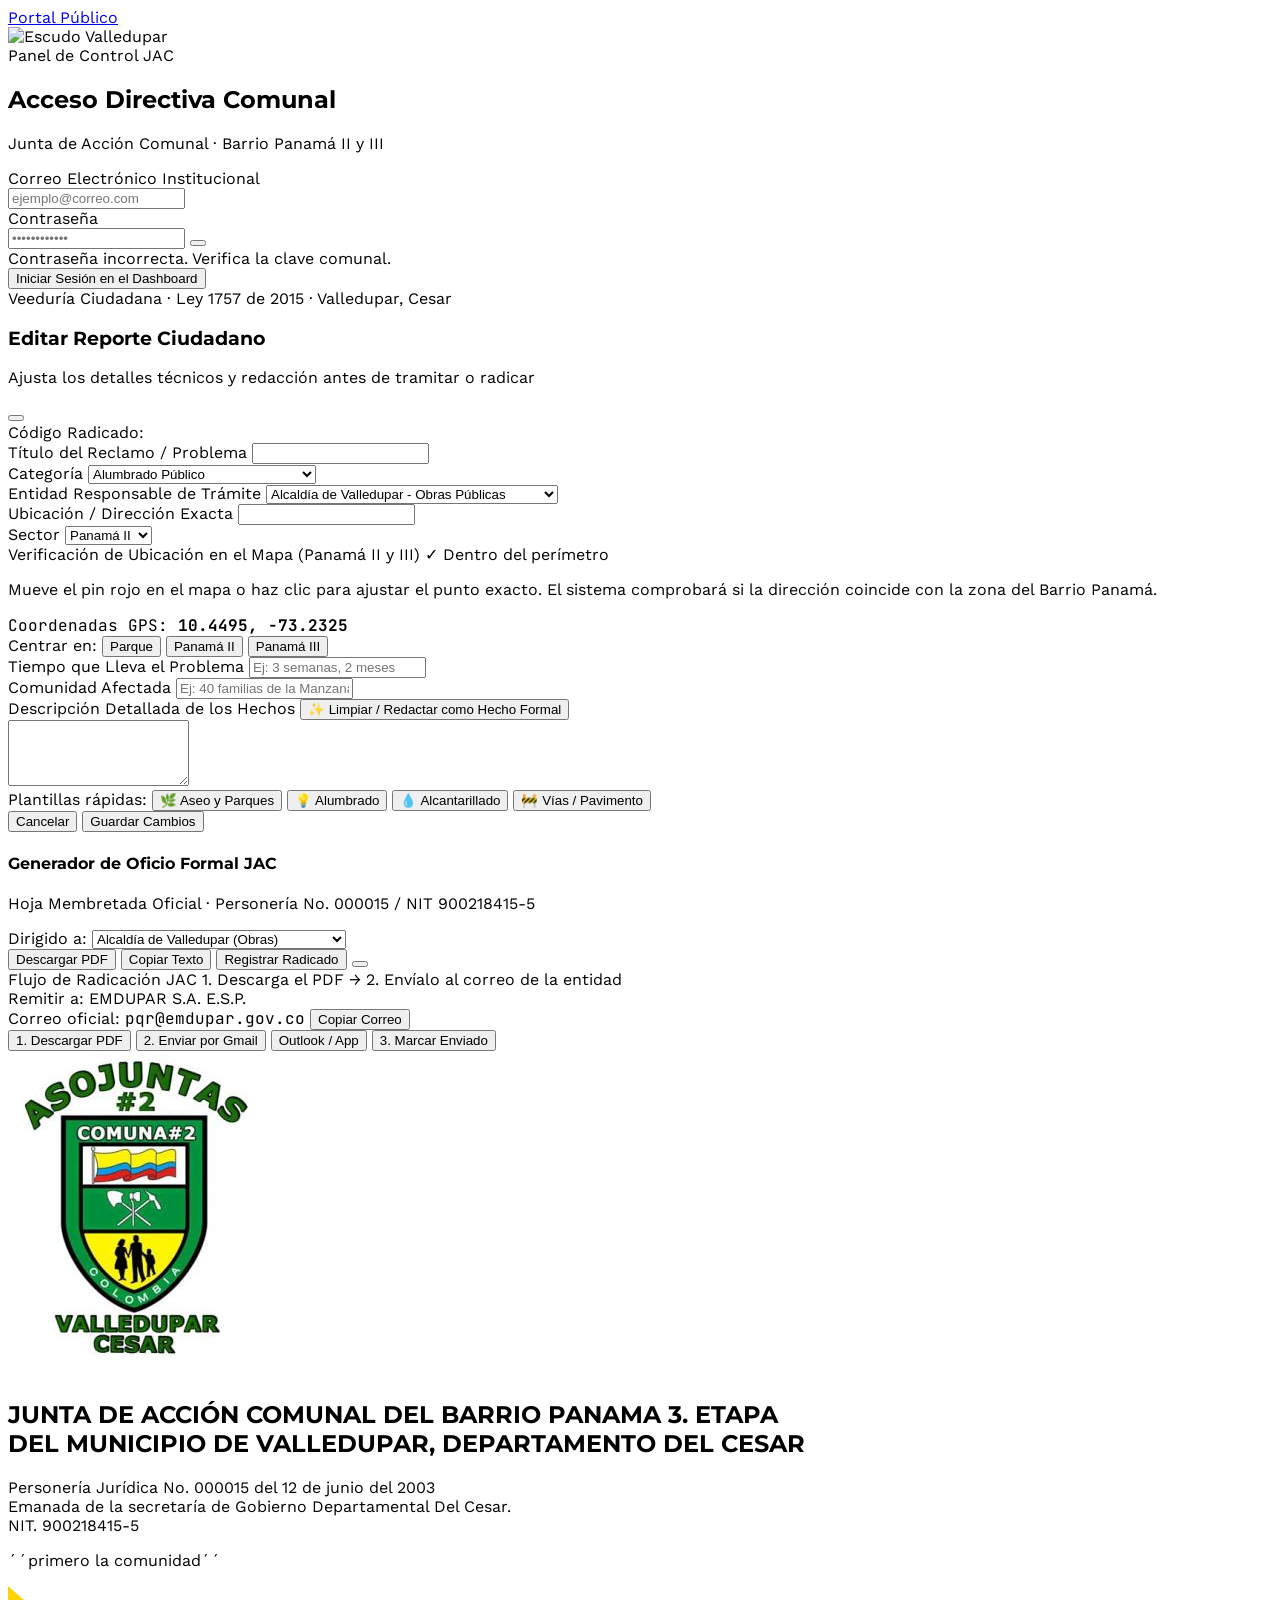
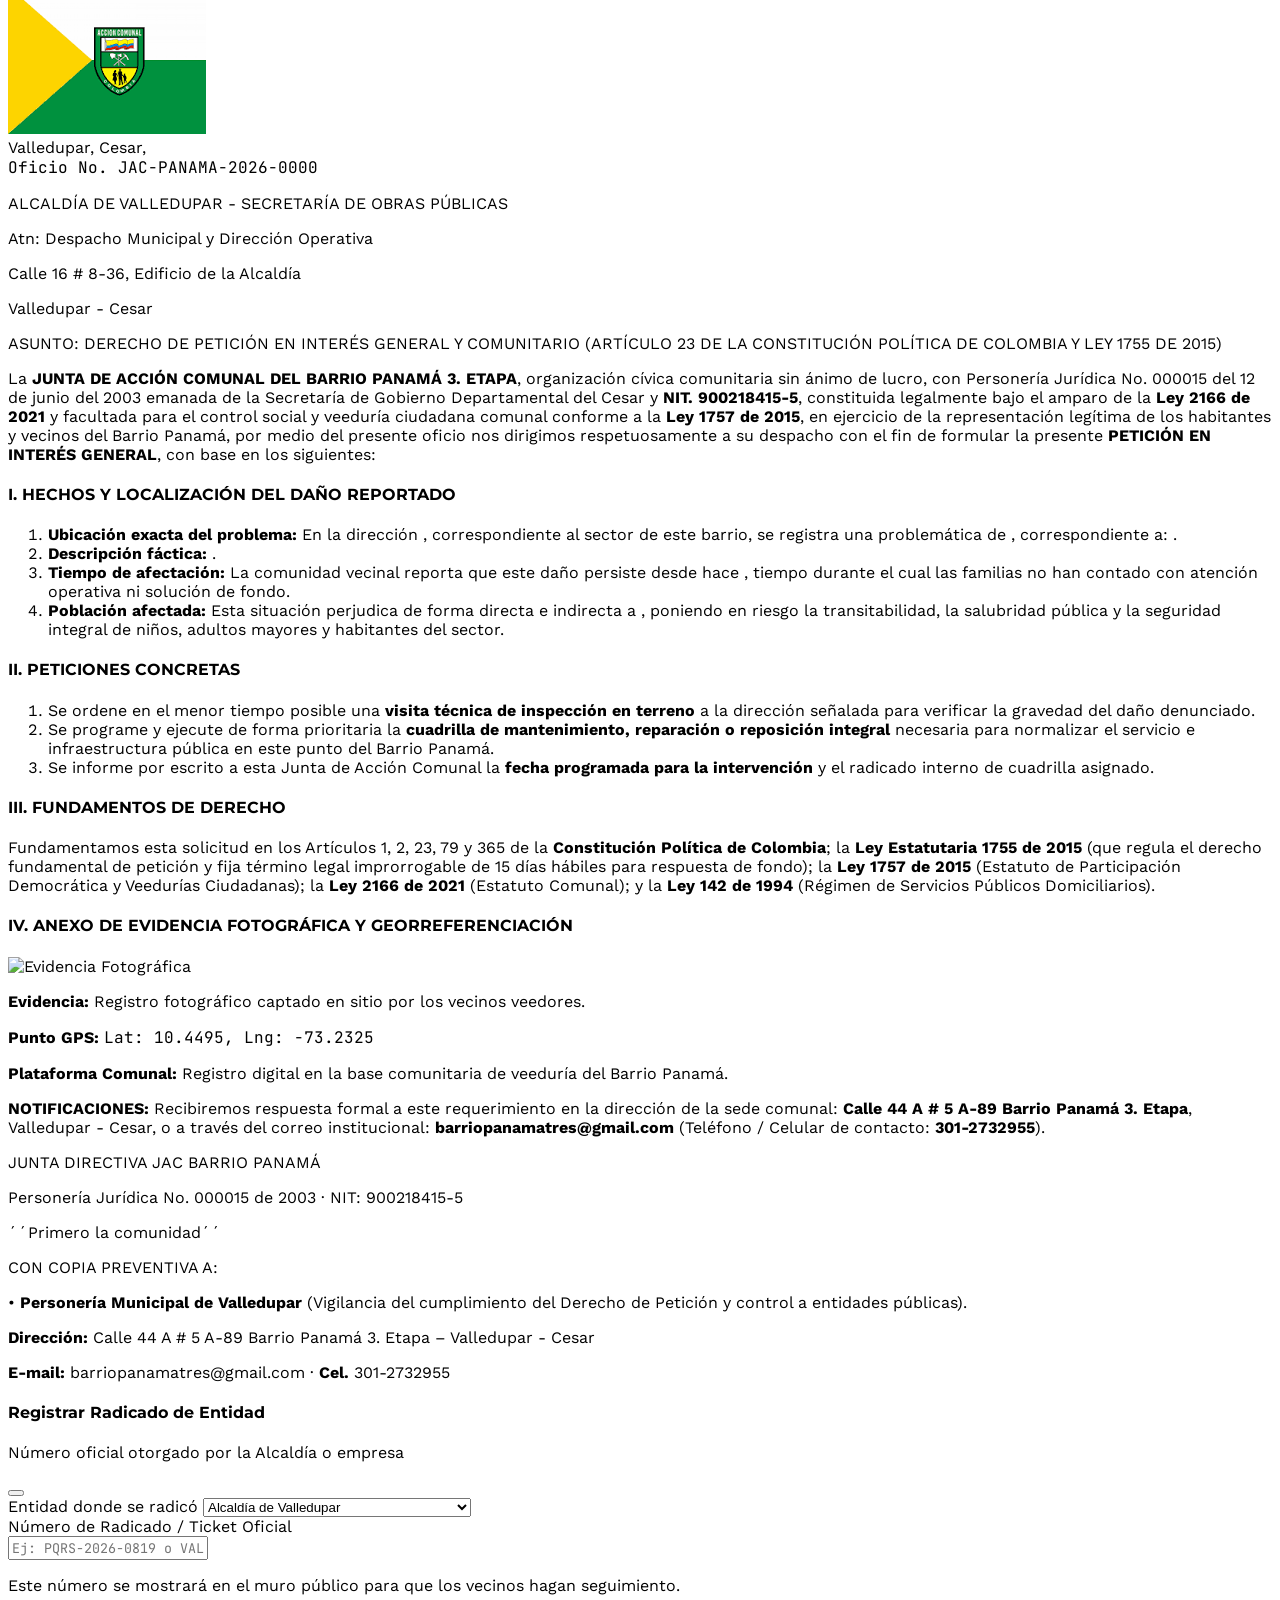
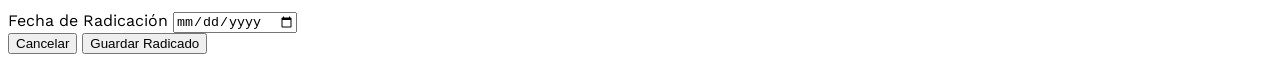
==== commit a335d67c: "feat: flujo de confirmacion a 'Enviado a Entidad', directorio y envio rapido por correo a entidades" ====
--- a/admin.html
+++ b/admin.html
@@ -248,8 +248,8 @@
           id="tabValidados" 
           class="tab-btn px-4 py-2 rounded-lg text-xs font-semibold text-slate-600 hover:text-slate-900 hover:bg-slate-100 flex items-center gap-2 transition"
         >
-          <i data-lucide="check-circle-2" class="w-4 h-4 text-blue-600"></i>
-          <span>Casos Publicados en el Muro</span>
+          <i data-lucide="send" class="w-4 h-4 text-blue-600"></i>
+          <span>Casos Enviados a Entidad</span>
           <span id="badgeTabValidados" class="bg-slate-100 text-slate-700 px-2 py-0.5 rounded-full text-[10px] font-bold">0</span>
         </button>
 
@@ -274,6 +274,17 @@
         </button>
 
         <button 
+          onclick="cambiarPestana('directorio')" 
+          id="tabDirectorio" 
+          class="tab-btn px-4 py-2 rounded-lg text-xs font-semibold text-slate-600 hover:text-slate-900 hover:bg-slate-100 flex items-center gap-2 transition"
+          title="Directorio de correos y enlaces de radicación oficial de las entidades de Valledupar"
+        >
+          <i data-lucide="building-2" class="w-4 h-4 text-amber-600"></i>
+          <span>Directorio Entidades & Correos PQRS</span>
+          <span class="bg-amber-100 text-amber-900 px-2 py-0.5 rounded-full text-[10px] font-bold">Oficial</span>
+        </button>
+
+        <button 
           onclick="cargarTodoElPanel()" 
           class="ml-auto px-3 py-2 text-xs text-[#004884] hover:bg-blue-50 rounded-lg font-bold flex items-center gap-1.5 transition shrink-0"
         >
@@ -302,10 +313,10 @@
 
         <div class="bg-white p-5 rounded-2xl border border-slate-200 shadow-sm flex items-center gap-4">
           <div class="w-12 h-12 rounded-xl bg-blue-50 text-[#004884] border border-blue-200 flex items-center justify-center shrink-0">
-            <i data-lucide="clipboard-list" class="w-6 h-6"></i>
+            <i data-lucide="send" class="w-6 h-6"></i>
           </div>
           <div>
-            <div class="text-[11px] font-bold uppercase tracking-wider text-slate-500">Activos en el Muro</div>
+            <div class="text-[11px] font-bold uppercase tracking-wider text-slate-500">Enviados / En Trámite</div>
             <div class="text-3xl font-black text-[#004884] leading-none mt-1" id="kpiValidados">0</div>
           </div>
         </div>
@@ -356,16 +367,16 @@
       </section>
 
 
-      <!-- SECCIÓN 2: CASOS VALIDADOS Y EN SEGUIMIENTO -->
+      <!-- SECCIÓN 2: CASOS ENVIADOS Y EN SEGUIMIENTO -->
       <section id="seccionValidados" class="space-y-4 hidden">
         <div class="flex flex-wrap items-center justify-between gap-4 bg-white p-4 rounded-xl border border-slate-200">
           <div>
             <h3 class="text-base sm:text-lg font-black text-slate-900 flex items-center gap-2">
-              <i data-lucide="check-circle-2" class="w-5 h-5 text-blue-600"></i>
-              <span>Casos Validados: Visibles en el Muro Comunitario</span>
+              <i data-lucide="send" class="w-5 h-5 text-blue-600"></i>
+              <span>Casos Confirmados y Enviados a Entidad (En Seguimiento)</span>
             </h3>
             <p class="text-xs text-slate-500 mt-0.5">
-              Reportes aprobados por la JAC que se encuentran en trámite ante la Alcaldía de Valledupar o las empresas de servicios.
+              Reportes aprobados por la JAC que han sido remitidos formalmente a la Alcaldía o empresas públicas para su intervención.
             </p>
           </div>
         </div>
@@ -434,6 +445,49 @@
         </div>
       </section>
 
+
+      <!-- SECCIÓN 5: DIRECTORIO OFICIAL DE ENTIDADES & CORREOS DE RADICACIÓN PQRS -->
+      <section id="seccionDirectorio" class="space-y-6 hidden">
+        <div class="bg-gradient-to-r from-blue-900 via-indigo-900 to-[#004884] text-white p-6 rounded-2xl shadow-md border border-blue-300/30 flex flex-col md:flex-row items-start md:items-center justify-between gap-4">
+          <div class="space-y-1.5">
+            <div class="inline-flex items-center gap-2 bg-amber-400 text-slate-950 font-black text-[10px] uppercase px-2.5 py-0.5 rounded-full tracking-wider">
+              <i data-lucide="shield-check" class="w-3 h-3"></i>
+              <span>Ventanillas Únicas & PQRS Valledupar</span>
+            </div>
+            <h3 class="text-xl font-black">Directorio de Entidades & Correos de Radicación</h3>
+            <p class="text-xs text-blue-100 max-w-2xl leading-relaxed">
+              Correos oficiales para remitir los oficios membretados de la Junta de Acción Comunal. Al descargar el PDF y enviarlo por Gmail o tu app de correo, la solicitud adquiere plena validez jurídica bajo el Artículo 23 de la Constitución Política y la Ley 1755 de 2015.
+            </p>
+          </div>
+          <div class="shrink-0 bg-white/10 backdrop-blur-sm px-4 py-2.5 rounded-xl border border-white/20 text-xs text-center md:text-right">
+            <span class="text-amber-300 font-bold block text-[11px]">Término Legal de Respuesta:</span>
+            <span class="font-extrabold text-white text-sm">15 Días Hábiles</span>
+          </div>
+        </div>
+
+        <!-- Buscador de Entidad -->
+        <div class="bg-white p-4 rounded-xl border border-slate-200 shadow-sm flex flex-col sm:flex-row items-center justify-between gap-3">
+          <div class="relative w-full sm:w-96">
+            <i data-lucide="search" class="w-4 h-4 text-slate-400 absolute left-3 top-1/2 -translate-y-1/2"></i>
+            <input 
+              type="text" 
+              id="inputBuscarDirectorio" 
+              oninput="filtrarDirectorioEntidades()" 
+              placeholder="Buscar entidad o servicio (ej: EMDUPAR, luz, agua, basuras, vías)..." 
+              class="w-full pl-9 pr-4 py-2 bg-slate-50 border border-slate-200 rounded-xl text-xs font-medium focus:bg-white focus:border-[#004884] outline-none transition"
+            >
+          </div>
+          <div class="text-xs text-slate-500 font-semibold shrink-0">
+            Mostrando <span id="contadorDirectorio" class="font-black text-slate-900">8</span> entidades oficiales de Valledupar
+          </div>
+        </div>
+
+        <!-- Rejilla de Tarjetas de Entidades -->
+        <div id="gridDirectorioEntidades" class="grid grid-cols-1 md:grid-cols-2 lg:grid-cols-3 gap-5">
+          <!-- Se llena dinámicamente con las entidades oficiales -->
+        </div>
+      </section>
+
     </main>
   </div>
 
@@ -629,14 +683,16 @@
             <option value="AFINIA - Grupo EPM (Energía Eléctrica)">AFINIA (Grupo EPM)</option>
             <option value="ESTIV S.A.S. E.S.P. (Alumbrado Público)">ESTIV S.A.S. E.S.P.</option>
             <option value="Aseo del Norte S.A. E.S.P. (Aseo y Basuras)">Aseo del Norte S.A. E.S.P.</option>
+            <option value="CORPOCESAR (Ambiental / Arbolado y Aguas)">CORPOCESAR (Ambiental / Arbolado)</option>
             <option value="Policía Nacional / Secretaría de Gobierno">Policía / Gobierno</option>
             <option value="Secretaría de Salud Municipal de Valledupar">Secretaría de Salud</option>
+            <option value="Personería Municipal de Valledupar (Control Preventivo)">Personería de Valledupar</option>
           </select>
         </div>
 
-        <button onclick="imprimirRadicadoOficial()" class="bg-[#004884] hover:bg-[#002D54] text-white font-extrabold text-xs px-3.5 py-2 rounded-xl shadow transition flex items-center gap-1.5 cursor-pointer" title="Imprimir o Guardar en PDF">
-          <i data-lucide="printer" class="w-4 h-4"></i>
-          <span>Imprimir / PDF</span>
+        <button onclick="imprimirRadicadoOficial()" class="bg-[#004884] hover:bg-[#002D54] text-white font-extrabold text-xs px-3.5 py-2 rounded-xl shadow transition flex items-center gap-1.5 cursor-pointer" title="Descargar en PDF o imprimir hoja limpia">
+          <i data-lucide="download" class="w-4 h-4"></i>
+          <span>Descargar PDF</span>
         </button>
 
         <button onclick="copiarTextoRadicado()" class="bg-slate-100 hover:bg-slate-200 text-slate-800 font-extrabold text-xs px-3 py-2 rounded-xl transition flex items-center gap-1.5 cursor-pointer" title="Copiar texto formal para PQRS digital">
@@ -651,6 +707,54 @@
 
         <button onclick="cerrarModalRadicado()" class="text-slate-400 hover:text-slate-700 p-2 rounded-xl hover:bg-slate-100 transition cursor-pointer">
           <i data-lucide="x" class="w-5 h-5"></i>
+        </button>
+      </div>
+    </div>
+
+
+    <!-- ================= BANNER DESTACADO: ENVÍO RÁPIDO A LA ENTIDAD ================= -->
+    <div class="max-w-4xl w-full bg-gradient-to-r from-[#002D54] via-blue-900 to-indigo-900 text-white rounded-2xl shadow-xl p-4 sm:p-5 mb-4 no-print border border-blue-400/30 flex flex-col md:flex-row items-start md:items-center justify-between gap-4">
+      <div class="space-y-1.5">
+        <div class="flex items-center gap-2">
+          <span class="bg-amber-400 text-slate-950 text-[10px] font-black uppercase px-2 py-0.5 rounded-full tracking-wider">Flujo de Radicación JAC</span>
+          <span class="text-xs text-blue-200">1. Descarga el PDF → 2. Envíalo al correo de la entidad</span>
+        </div>
+        <div class="text-sm font-black flex flex-wrap items-center gap-2">
+          <span>Remitir a:</span>
+          <span id="bannerEntidadNombre" class="text-amber-300 font-extrabold">EMDUPAR S.A. E.S.P.</span>
+        </div>
+        <div class="text-xs text-blue-100 flex flex-wrap items-center gap-2">
+          <span>Correo oficial:</span>
+          <span id="bannerEntidadCorreo" class="font-mono font-black text-white bg-blue-950/80 px-2.5 py-0.5 rounded border border-blue-400/40 select-all">pqr@emdupar.gov.co</span>
+          <button onclick="copiarCorreoEntidadActiva()" class="bg-white/15 hover:bg-white/25 text-white text-[11px] font-bold px-2 py-0.5 rounded transition inline-flex items-center gap-1 cursor-pointer" title="Copiar correo de la entidad">
+            <i data-lucide="copy" class="w-3 h-3"></i> Copiar Correo
+          </button>
+        </div>
+      </div>
+
+      <div class="flex flex-wrap items-center gap-2 shrink-0">
+        <!-- 1. Descargar Oficio PDF -->
+        <button onclick="imprimirRadicadoOficial()" class="bg-amber-400 hover:bg-amber-300 text-slate-950 font-black text-xs px-3.5 py-2.5 rounded-xl shadow-lg transition flex items-center gap-1.5 cursor-pointer">
+          <i data-lucide="download" class="w-4 h-4"></i>
+          <span>1. Descargar PDF</span>
+        </button>
+
+        <!-- 2. Enviar por Gmail Web -->
+        <button onclick="enviarPorGmailWeb()" class="bg-red-600 hover:bg-red-500 text-white font-extrabold text-xs px-3.5 py-2.5 rounded-xl shadow-lg transition flex items-center gap-1.5 cursor-pointer" title="Abrir redactar en Gmail con datos listos para adjuntar el PDF">
+          <i data-lucide="mail" class="w-4 h-4"></i>
+          <span>2. Enviar por Gmail</span>
+        </button>
+
+        <!-- 2. Alternativa App de Correo / Mailto -->
+        <button onclick="enviarPorMailto()" class="bg-white/10 hover:bg-white/20 text-white font-bold text-xs px-2.5 py-2.5 rounded-xl transition flex items-center gap-1 cursor-pointer" title="Abrir en Outlook o app local de correo">
+          <i data-lucide="send" class="w-4 h-4"></i>
+          <span>Outlook / App</span>
+        </button>
+
+        <!-- 3. Marcar como Enviado a la Entidad -->
+        <button onclick="marcarComoEnviadoAEntidad()" class="bg-emerald-500 hover:bg-emerald-400 text-slate-950 font-black text-xs px-3.5 py-2.5 rounded-xl shadow-lg transition flex items-center gap-1.5 cursor-pointer" title="Marcar en el portal que ya se remitió a la entidad">
+          <i data-lucide="check-check" class="w-4 h-4"></i>
+          <span>3. Marcar Enviado</span>
         </button>
       </div>
     </div>
@@ -1051,7 +1155,7 @@
 
     // Cambio de Pestañas
     window.cambiarPestana = function(pestana) {
-      const tabs = ["pendientes", "validados", "solucionados", "censo"];
+      const tabs = ["pendientes", "validados", "solucionados", "censo", "directorio"];
       tabs.forEach(t => {
         const sec = document.getElementById(`seccion${t.charAt(0).toUpperCase() + t.slice(1)}`);
         const btn = document.getElementById(`tab${t.charAt(0).toUpperCase() + t.slice(1)}`);
@@ -1063,6 +1167,9 @@
           if (btn) btn.className = "tab-btn px-4 py-2 rounded-lg text-xs font-semibold text-slate-600 hover:text-slate-900 hover:bg-slate-100 flex items-center gap-2 transition";
         }
       });
+      if (pestana === "directorio") {
+        renderizarDirectorio();
+      }
       lucide.createIcons();
     };
 
@@ -1074,7 +1181,10 @@
         direccion: "Calle 16 # 8-36, Edificio de la Alcaldía de Valledupar",
         ciudad: "Valledupar - Cesar",
         email: "contactenos@valledupar-cesar.gov.co",
-        pqrsUrl: "https://www.valledupar-cesar.gov.co/PeticionesQuejasReclamos"
+        emailSecundario: "ventanillaunica@valledupar-cesar.gov.co",
+        telefono: "(605) 5842400",
+        pqrsUrl: "https://www.valledupar-cesar.gov.co/PeticionesQuejasReclamos",
+        responsabilidad: "Pavimentación y mantenimiento de vías, baches, infraestructura de parques y espacio público."
       },
       "EMDUPAR S.A. E.S.P. (Acueducto y Alcantarillado)": {
         nombre: "EMPRESA DE SERVICIOS PÚBLICOS DE VALLEDUPAR (EMDUPAR S.A. E.S.P.)",
@@ -1082,7 +1192,10 @@
         direccion: "Carrera 14 # 16A-40",
         ciudad: "Valledupar - Cesar",
         email: "pqr@emdupar.gov.co",
-        pqrsUrl: "https://emdupar.gov.co"
+        emailSecundario: "radicacion@emdupar.gov.co",
+        telefono: "Línea 116 / (605) 5748888",
+        pqrsUrl: "https://emdupar.gov.co",
+        responsabilidad: "Acueducto, fugas de agua potable, alcantarillado colapsado, aguas residuales y tapas de manjoles."
       },
       "AFINIA - Grupo EPM (Energía Eléctrica)": {
         nombre: "AFINIA (GRUPO EPM) - MERCADO DE ENERGÍA ZONA CESAR",
@@ -1090,7 +1203,10 @@
         direccion: "Carrera 9 # 9-41",
         ciudad: "Valledupar - Cesar",
         email: "atencionusuarios@afinia.com.co",
-        pqrsUrl: "https://www.afinia.com.co"
+        emailSecundario: "contacto@afinia.com.co",
+        telefono: "Línea 115 / (605) 6003000",
+        pqrsUrl: "https://www.afinia.com.co",
+        responsabilidad: "Redes eléctricas de distribución, transformadores, fluctuaciones de voltaje, postes caídos o en riesgo."
       },
       "ESTIV S.A.S. E.S.P. (Alumbrado Público)": {
         nombre: "ESTIV S.A.S. E.S.P. - CONCESIÓN DE ALUMBRADO PÚBLICO DE VALLEDUPAR",
@@ -1098,7 +1214,10 @@
         direccion: "Calle 16B # 12-42",
         ciudad: "Valledupar - Cesar",
         email: "peticiones@estivalumbrado.com",
-        pqrsUrl: "https://estivalumbrado.com"
+        emailSecundario: "atencionalusuario@estiv.com.co",
+        telefono: "(605) 5800088",
+        pqrsUrl: "https://estivalumbrado.com",
+        responsabilidad: "Concesión de Alumbrado Público: reparación de luminarias quemadas y postes de alumbrado en calles y parques."
       },
       "Aseo del Norte S.A. E.S.P. (Aseo y Basuras)": {
         nombre: "ASEO DEL NORTE S.A. E.S.P. - SERVICIO PÚBLICO DE ASEO",
@@ -1106,7 +1225,20 @@
         direccion: "Carrera 12 # 13B-40",
         ciudad: "Valledupar - Cesar",
         email: "atencionalcliente@aseodelnorte.com.co",
-        pqrsUrl: "https://aseodelnorte.com.co"
+        emailSecundario: "pqr@aseodelnorte.com.co",
+        telefono: "(605) 5712211",
+        pqrsUrl: "https://aseodelnorte.com.co",
+        responsabilidad: "Recolección domiciliaria de residuos, limpieza de basureros satélites, escombros en espacio público y poda."
+      },
+      "CORPOCESAR (Ambiental / Arbolado y Aguas)": {
+        nombre: "CORPORACIÓN AUTÓNOMA REGIONAL DEL CESAR (CORPOCESAR)",
+        atencion: "Dirección General / Subdirección de Gestión Ambiental",
+        direccion: "Calle 16 # 38-100",
+        ciudad: "Valledupar - Cesar",
+        email: "corpocesar@corpocesar.gov.co",
+        telefono: "(605) 5748960",
+        pqrsUrl: "https://www.corpocesar.gov.co",
+        responsabilidad: "Evaluación técnica para poda de árboles de gran tamaño, tala preventiva por riesgo sobre viviendas y protección ambiental."
       },
       "Policía Nacional / Secretaría de Gobierno": {
         nombre: "POLICÍA NACIONAL DE COLOMBIA / SECRETARÍA DE GOBIERNO MUNICIPAL",
@@ -1114,7 +1246,9 @@
         direccion: "Calle 16 # 8-36 / Carrera 13 # 14-45",
         ciudad: "Valledupar - Cesar",
         email: "gobierno@valledupar-cesar.gov.co",
-        pqrsUrl: "https://www.valledupar-cesar.gov.co"
+        telefono: "Línea 123",
+        pqrsUrl: "https://www.valledupar-cesar.gov.co",
+        responsabilidad: "Seguridad comunitaria, convivencia ciudadana, recuperación del espacio público y control en parques."
       },
       "Secretaría de Salud Municipal de Valledupar": {
         nombre: "ALCALDÍA DE VALLEDUPAR - SECRETARÍA LOCAL DE SALUD",
@@ -1122,7 +1256,19 @@
         direccion: "Carrera 15 # 14-23",
         ciudad: "Valledupar - Cesar",
         email: "salud@valledupar-cesar.gov.co",
-        pqrsUrl: "https://www.valledupar-cesar.gov.co"
+        telefono: "(605) 5842400",
+        pqrsUrl: "https://www.valledupar-cesar.gov.co",
+        responsabilidad: "Salud pública comunitaria: control de focos de dengue, zika, aguas estancadas e inspección sanitaria."
+      },
+      "Personería Municipal de Valledupar (Control Preventivo)": {
+        nombre: "PERSONERÍA MUNICIPAL DE VALLEDUPAR",
+        atencion: "Despacho del Personero Municipal / Área de Derechos Humanos y Vigilancia",
+        direccion: "Calle 15 # 5-11",
+        ciudad: "Valledupar - Cesar",
+        email: "personeria@personeriavalledupar.gov.co",
+        telefono: "(605) 5743450",
+        pqrsUrl: "https://www.personeriavalledupar.gov.co",
+        responsabilidad: "Ministerio Público: garante de los Derechos de Petición cuando una entidad no responde en 15 días hábiles."
       }
     };
 
@@ -1137,6 +1283,9 @@
       }
       if (cat.includes("energ") || cat.includes("eléctr") || cat.includes("transformador") || cat.includes("afinia") || cat.includes("poste") || cat.includes("cable")) {
         return "AFINIA - Grupo EPM (Energía Eléctrica)";
+      }
+      if (cat.includes("arbol") || cat.includes("ambiental") || cat.includes("tala") || cat.includes("rama")) {
+        return "CORPOCESAR (Ambiental / Arbolado y Aguas)";
       }
       if (cat.includes("aseo") || cat.includes("basura") || cat.includes("escombro") || cat.includes("poda")) {
         return "Aseo del Norte S.A. E.S.P. (Aseo y Basuras)";
@@ -1220,6 +1369,11 @@
         if (!errCenso && censoData) {
           todosLosVecinos = censoData;
           renderizarCenso();
+        }
+
+        // 3. Renderizar Directorio Institucional
+        if (typeof renderizarDirectorio === "function") {
+          renderizarDirectorio();
         }
       } catch (e) {
         console.error("Error al cargar datos:", e);
@@ -1313,10 +1467,10 @@
               <button 
                 onclick="accionAprobar('${caso.id}')" 
                 class="bg-emerald-600 hover:bg-emerald-700 text-white font-extrabold text-xs py-2 px-3.5 rounded-xl shadow transition flex items-center gap-1.5 cursor-pointer"
-                title="Aprobar para publicar en el muro vecinal"
+                title="Confirmar reporte y abrir oficio formal para remitirlo a la entidad"
               >
                 <i data-lucide="check" class="w-4 h-4"></i>
-                <span>✓ Aprobar y Publicar</span>
+                <span>✓ Confirmar y Radicar</span>
               </button>
 
               <button 
@@ -1370,22 +1524,46 @@
 
       contenedor.innerHTML = "";
       validados.forEach(caso => {
+        const entDest = caso.entidad_destino || sugerirEntidadPorCategoria(caso.categoria);
+        const infoEnt = ENTIDADES_INFO[entDest] || ENTIDADES_INFO["Alcaldía de Valledupar - Secretaría de Obras Públicas"];
+
+        let badgeEstadoHtml = '';
+        if (caso.radicado_entidad) {
+          badgeEstadoHtml = `<span class="text-[10px] font-black px-2 py-0.5 rounded uppercase bg-purple-100 text-purple-900 border border-purple-200 flex items-center gap-1">
+            <i data-lucide="file-check-2" class="w-3 h-3"></i> Radicado Oficial
+          </span>`;
+        } else {
+          badgeEstadoHtml = `<span class="text-[10px] font-black px-2 py-0.5 rounded uppercase bg-blue-100 text-[#004884] border border-blue-200 flex items-center gap-1">
+            <i data-lucide="send" class="w-3 h-3"></i> Enviado a Entidad
+          </span>`;
+        }
+
         const card = document.createElement("div");
-        card.className = "bg-white rounded-2xl border border-slate-200 shadow-sm p-5 space-y-3 flex flex-col justify-between";
+        card.className = "bg-white rounded-2xl border border-slate-200 shadow-sm p-5 space-y-3 flex flex-col justify-between hover:border-blue-300 transition";
         card.innerHTML = `
           <div>
             <div class="flex justify-between items-start gap-2 mb-2">
               <span class="font-mono text-xs font-bold text-[#004884]">${caso.id}</span>
-              <span class="text-[10px] font-bold px-2 py-0.5 rounded uppercase ${caso.estado === 'Ignorado' ? 'bg-red-100 text-red-800' : 'bg-blue-100 text-blue-800'}">
-                ${caso.estado}
-              </span>
+              ${badgeEstadoHtml}
             </div>
             <h5 class="text-sm font-bold text-slate-900 leading-snug line-clamp-2">${caso.titulo}</h5>
             <p class="text-xs text-slate-500 mt-1 line-clamp-2">${caso.descripcion}</p>
             <div class="text-[11px] text-slate-600 mt-2 font-medium">📍 ${caso.ubicacion} · ${caso.sector}</div>
             
+            <!-- Entidad y Correo de Radicación -->
+            <div class="mt-2.5 p-2 bg-slate-50 border border-slate-200 rounded-xl text-xs space-y-1">
+              <div class="flex items-center justify-between text-[11px]">
+                <span class="font-bold text-slate-800">🏢 ${infoEnt.nombre.split(' - ')[0]}</span>
+                <span class="text-[10px] bg-blue-50 text-[#004884] font-bold px-1.5 py-0.5 rounded border border-blue-200">${caso.categoria}</span>
+              </div>
+              <div class="flex items-center justify-between text-[11px] text-slate-600 pt-0.5 border-t border-slate-200/60">
+                <span class="font-mono text-slate-800 truncate max-w-[200px]" title="${infoEnt.email}">✉️ ${infoEnt.email}</span>
+                <button onclick="copiarTextoPortapapeles('${infoEnt.email}', 'Correo de la entidad')" class="text-[10px] font-bold text-[#004884] hover:underline cursor-pointer">Copiar</button>
+              </div>
+            </div>
+
             ${caso.radicado_entidad ? `
-              <div class="mt-2.5 p-2 bg-purple-50 border border-purple-200 rounded-lg text-xs flex items-center justify-between text-purple-900">
+              <div class="mt-2 p-2 bg-purple-50 border border-purple-200 rounded-lg text-xs flex items-center justify-between text-purple-900">
                 <span class="font-bold flex items-center gap-1">
                   <i data-lucide="file-check-2" class="w-3.5 h-3.5 text-purple-700"></i>
                   Radicado Oficial:
@@ -1399,16 +1577,16 @@
             <div class="flex items-center gap-1.5">
               <button 
                 onclick="abrirModalRadicado('${caso.id}')" 
-                class="text-xs font-bold text-[#004884] bg-blue-50 hover:bg-blue-100 border border-blue-200 px-2.5 py-1.5 rounded-lg transition flex items-center gap-1 cursor-pointer"
-                title="Ver u obtener oficio formal en hoja membretada"
+                class="text-xs font-bold text-white bg-[#004884] hover:bg-[#002D54] px-2.5 py-1.5 rounded-lg shadow-sm transition flex items-center gap-1 cursor-pointer"
+                title="Abrir oficio formal, descargar PDF o remitir por correo"
               >
-                <i data-lucide="file-text" class="w-3.5 h-3.5 text-[#004884]"></i>
-                <span>📄 Radicado JAC</span>
+                <i data-lucide="file-text" class="w-3.5 h-3.5"></i>
+                <span>📄 Oficio / Enviar</span>
               </button>
               
               <button 
                 onclick="abrirModalEditar('${caso.id}')" 
-                class="text-xs font-bold text-slate-700 bg-slate-100 hover:bg-slate-200 border border-slate-300 px-2.5 py-1.5 rounded-lg transition flex items-center gap-1 cursor-pointer"
+                class="text-xs font-bold text-slate-700 bg-slate-100 hover:bg-slate-200 border border-slate-300 px-2 py-1.5 rounded-lg transition flex items-center gap-1 cursor-pointer"
                 title="Editar reporte"
               >
                 <i data-lucide="edit-2" class="w-3 h-3"></i>
@@ -1420,7 +1598,7 @@
               <button 
                 onclick="abrirModalRegistrarRadicado('${caso.id}')" 
                 class="text-xs font-bold text-purple-700 bg-purple-50 hover:bg-purple-100 border border-purple-200 px-2.5 py-1.5 rounded-lg transition flex items-center gap-1 cursor-pointer"
-                title="Registrar número de radicado asignado por la Alcaldía o entidad"
+                title="Registrar número de radicado asignado por la Alcaldía o empresa"
               >
                 <i data-lucide="bookmark-plus" class="w-3.5 h-3.5"></i>
                 <span>${caso.radicado_entidad ? '✏️ ' + caso.radicado_entidad : '+ Radicado'}</span>
@@ -1931,6 +2109,12 @@
       document.getElementById("docEntidadAtencion").innerText = info.atencion;
       document.getElementById("docEntidadDireccion").textContent = info.direccion;
       document.getElementById("docEntidadCiudad").textContent = info.ciudad;
+
+      // Actualizar también el Banner de Envío Rápido a la Entidad
+      const bNom = document.getElementById("bannerEntidadNombre");
+      const bCor = document.getElementById("bannerEntidadCorreo");
+      if (bNom) bNom.textContent = info.nombre.split(' - ')[0];
+      if (bCor) bCor.textContent = info.email;
     }
 
     // Imprimir o Guardar PDF
@@ -1994,6 +2178,223 @@
 
 
     // ==============================================================
+    // HERRAMIENTAS DE ENVÍO DIRECTO Y DIRECTORIO INSTITUCIONAL
+    // ==============================================================
+
+    // Copiar texto genérico al portapapeles
+    window.copiarTextoPortapapeles = function(texto, label = "Dato") {
+      navigator.clipboard.writeText(texto).then(() => {
+        alert(`📋 ${label} copiado al portapapeles:\n${texto}`);
+      }).catch(() => {
+        prompt(`Copia el ${label}:`, texto);
+      });
+    };
+
+    // Copiar correo de la entidad activa en el modal de radicado
+    window.copiarCorreoEntidadActiva = function() {
+      if (!casoActivoRadicado) return;
+      const info = ENTIDADES_INFO[casoActivoRadicado.entidad_destino] || ENTIDADES_INFO["Alcaldía de Valledupar - Secretaría de Obras Públicas"];
+      copiarTextoPortapapeles(info.email, "Correo de radicación oficial");
+    };
+
+    // Generar cuerpo formal de correo para remitir oficio
+    function generarCuerpoCorreoEntidad(caso, numOficio, info) {
+      const afectadosLimpio = (caso.afectados || "la comunidad del Barrio Panamá").replace(/\[RAD:[^\]]+\]/g, "").trim();
+      return `Señores:
+${info.nombre}
+Valledupar, Cesar
+Atn: ${info.atencion.replace(/\n/g, ' ')}
+
+ASUNTO: Derecho de Petición en Interés General - Oficio JAC No. ${numOficio}
+Problemática: ${caso.titulo}
+Ubicación: ${caso.ubicacion} (Barrio Panamá II y III, Comuna 2)
+
+Cordial saludo.
+
+Por medio del presente correo, la JUNTA DE ACCIÓN COMUNAL DEL BARRIO PANAMÁ 3. ETAPA de Valledupar (NIT: 900218415-5, Personería Jurídica No. 000015 de 2003 de la Secretaría de Gobierno Departamental del Cesar), facultada por la Ley 2166 de 2021 y la Ley 1757 de 2015 para el ejercicio del control social y veeduría ciudadana, se dirige respetuosamente a su despacho para remitir de manera formal el OFICIO DE PETICIÓN ADJUNTO EN PDF referente a la problemática comunitaria ubicada en ${caso.ubicacion}.
+
+RESUMEN FÁCTICO:
+- Problemática: ${caso.titulo} (${caso.categoria})
+- Ubicación exacta: ${caso.ubicacion}, Sector ${caso.sector || 'Panamá II'}
+- Tiempo de persistencia sin solución: ${caso.tiempo}
+- Población perjudicada: ${afectadosLimpio}
+
+PETICIONES CONCRETAS:
+1. Disponer de forma prioritaria una visita técnica de inspección en terreno a la dirección señalada.
+2. Programar la cuadrilla operativa para la intervención y solución integral del daño reportado.
+3. Notificar a vuelta de correo el NÚMERO DE RADICADO OFICIAL DE TRÁMITE asignado a esta solicitud y la fecha programada para la intervención.
+
+NOTIFICACIONES INSTITUCIONALES:
+Junta de Acción Comunal Barrio Panamá 3. Etapa
+Dirección de sede: Calle 44 A # 5 A-89, Barrio Panamá – Valledupar, Cesar
+Correo institucional: barriopanamatres@gmail.com
+Teléfono / WhatsApp: 301-2732955
+
+Se adjunta al presente correo el Oficio de Petición Oficial en PDF y evidencia fotográfica georreferenciada.`;
+    }
+
+    // Enviar por Gmail Web (Abre ventana de redacción en Gmail lista)
+    window.enviarPorGmailWeb = function() {
+      if (!casoActivoRadicado) return;
+      const caso = casoActivoRadicado;
+      const info = ENTIDADES_INFO[caso.entidad_destino] || ENTIDADES_INFO["Alcaldía de Valledupar - Secretaría de Obras Públicas"];
+      const numOficio = document.getElementById("docNumeroOficio").textContent;
+      const asunto = `Radicado Oficial JAC Barrio Panamá No. ${numOficio} - ${caso.titulo}`;
+      const cuerpo = generarCuerpoCorreoEntidad(caso, numOficio, info);
+
+      const url = `https://mail.google.com/mail/?view=cm&fs=1&to=${encodeURIComponent(info.email)}&cc=barriopanamatres@gmail.com&su=${encodeURIComponent(asunto)}&body=${encodeURIComponent(cuerpo)}`;
+      window.open(url, '_blank');
+    };
+
+    // Enviar por Mailto (Abre Outlook o app de correo predeterminada)
+    window.enviarPorMailto = function() {
+      if (!casoActivoRadicado) return;
+      const caso = casoActivoRadicado;
+      const info = ENTIDADES_INFO[caso.entidad_destino] || ENTIDADES_INFO["Alcaldía de Valledupar - Secretaría de Obras Públicas"];
+      const numOficio = document.getElementById("docNumeroOficio").textContent;
+      const asunto = `Radicado Oficial JAC Barrio Panamá No. ${numOficio} - ${caso.titulo}`;
+      const cuerpo = generarCuerpoCorreoEntidad(caso, numOficio, info);
+
+      const mailto = `mailto:${encodeURIComponent(info.email)}?cc=barriopanamatres@gmail.com&subject=${encodeURIComponent(asunto)}&body=${encodeURIComponent(cuerpo)}`;
+      window.location.href = mailto;
+    };
+
+    // Marcar como Enviado a Entidad
+    window.marcarComoEnviadoAEntidad = async function() {
+      if (!casoActivoRadicado) return;
+      const caso = casoActivoRadicado;
+      const entidad = caso.entidad_destino || document.getElementById("radicadoSelectorEntidad").value;
+
+      try {
+        if (supabaseClient) {
+          await supabaseClient.from('reclamos').update({
+            estado: 'Enviado a Entidad',
+            entidad_destino: entidad
+          }).eq('id', caso.id);
+        }
+        caso.estado = 'Enviado a Entidad';
+        caso.entidad_destino = entidad;
+        renderizarMetricasYListas();
+        alert(`✅ Caso ${caso.id} confirmado y actualizado a "Enviado a Entidad" (${entidad.split(' ')[0]}).\n\nEl reporte ya se muestra con este estado en el Muro Comunitario.`);
+      } catch (e) {
+        console.error("Error al actualizar:", e);
+        alert("Error al actualizar estado en Supabase.");
+      }
+    };
+
+    // Renderizar Directorio de Entidades
+    window.renderizarDirectorio = function(filtro = "") {
+      const contenedor = document.getElementById("gridDirectorioEntidades");
+      if (!contenedor) return;
+
+      const keys = Object.keys(ENTIDADES_INFO);
+      const filtradas = keys.filter(k => {
+        if (!filtro) return true;
+        const info = ENTIDADES_INFO[k];
+        const searchStr = `${k} ${info.nombre} ${info.email} ${info.responsabilidad || ''} ${info.direccion}`.toLowerCase();
+        return searchStr.includes(filtro.toLowerCase().trim());
+      });
+
+      const countElem = document.getElementById("contadorDirectorio");
+      if (countElem) countElem.textContent = filtradas.length;
+
+      contenedor.innerHTML = "";
+      if (filtradas.length === 0) {
+        contenedor.innerHTML = `
+          <div class="col-span-full py-12 text-center bg-white rounded-2xl border border-slate-200 p-6">
+            <i data-lucide="search-x" class="w-8 h-8 text-slate-400 mx-auto mb-2"></i>
+            <h5 class="text-sm font-bold text-slate-800">No se encontraron entidades para "${filtro}"</h5>
+            <p class="text-xs text-slate-500">Busca por términos como agua, luz, aseo, vías o alcaldía.</p>
+          </div>
+        `;
+        lucide.createIcons();
+        return;
+      }
+
+      filtradas.forEach(key => {
+        const info = ENTIDADES_INFO[key];
+        const card = document.createElement("div");
+        card.className = "bg-white rounded-2xl border border-slate-200 shadow-sm p-5 flex flex-col justify-between hover:border-blue-300 transition space-y-4";
+        card.innerHTML = `
+          <div class="space-y-2">
+            <div class="flex items-start justify-between gap-2">
+              <span class="text-[10px] font-black uppercase px-2.5 py-0.5 rounded bg-blue-50 text-[#004884] border border-blue-200">
+                ${key.split(' - ')[0]}
+              </span>
+              <span class="text-[10px] font-bold text-slate-400 font-mono">Valledupar</span>
+            </div>
+
+            <h4 class="text-sm font-black text-slate-900 leading-snug">${info.nombre}</h4>
+            <p class="text-xs text-slate-600 leading-relaxed bg-slate-50 p-2.5 rounded-xl border border-slate-200/70">
+              ${info.responsabilidad || 'Atención de peticiones y requerimientos de servicios públicos e infraestructura.'}
+            </p>
+
+            <div class="text-[11px] text-slate-600 space-y-1 pt-1">
+              <div class="flex items-center gap-1.5"><i data-lucide="map-pin" class="w-3.5 h-3.5 text-slate-400 shrink-0"></i> <span>${info.direccion}</span></div>
+              ${info.telefono ? `<div class="flex items-center gap-1.5"><i data-lucide="phone" class="w-3.5 h-3.5 text-slate-400 shrink-0"></i> <span>${info.telefono}</span></div>` : ''}
+            </div>
+
+            <!-- Caja de Correo Oficial -->
+            <div class="p-3 bg-blue-50/70 border border-blue-200 rounded-xl space-y-1.5">
+              <div class="text-[10px] font-black uppercase text-[#004884] tracking-wider">Correo Oficial de Radicación / PQRS:</div>
+              <div class="font-mono text-xs font-black text-slate-900 break-all select-all">${info.email}</div>
+              ${info.emailSecundario ? `<div class="text-[10px] text-slate-500 font-mono truncate">Alterno: ${info.emailSecundario}</div>` : ''}
+            </div>
+          </div>
+
+          <div class="pt-3 border-t border-slate-100 flex flex-wrap items-center gap-1.5">
+            <button 
+              onclick="copiarTextoPortapapeles('${info.email}', 'Correo de ${key.split(' ')[0]}')" 
+              class="bg-slate-100 hover:bg-slate-200 text-slate-800 text-xs font-bold px-2.5 py-1.5 rounded-lg transition flex items-center gap-1 cursor-pointer"
+              title="Copiar correo electrónico al portapapeles"
+            >
+              <i data-lucide="copy" class="w-3.5 h-3.5"></i>
+              <span>Copiar</span>
+            </button>
+
+            <a 
+              href="https://mail.google.com/mail/?view=cm&fs=1&to=${encodeURIComponent(info.email)}&cc=barriopanamatres@gmail.com" 
+              target="_blank" 
+              class="bg-red-50 hover:bg-red-100 text-red-700 text-xs font-bold px-2.5 py-1.5 rounded-lg border border-red-200 transition flex items-center gap-1 cursor-pointer"
+              title="Redactar correo en Gmail con copia a la JAC"
+            >
+              <i data-lucide="mail" class="w-3.5 h-3.5"></i>
+              <span>Gmail</span>
+            </a>
+
+            <a 
+              href="mailto:${info.email}?cc=barriopanamatres@gmail.com" 
+              class="bg-blue-50 hover:bg-blue-100 text-[#004884] text-xs font-bold px-2.5 py-1.5 rounded-lg border border-blue-200 transition flex items-center gap-1 cursor-pointer"
+              title="Abrir en Outlook o app local de correo"
+            >
+              <i data-lucide="send" class="w-3.5 h-3.5"></i>
+              <span>Outlook</span>
+            </a>
+
+            ${info.pqrsUrl ? `
+              <a 
+                href="${info.pqrsUrl}" 
+                target="_blank" 
+                class="ml-auto text-slate-400 hover:text-slate-700 p-1.5 rounded-lg hover:bg-slate-100 transition cursor-pointer"
+                title="Abrir Sede Electrónica / PQRS Web"
+              >
+                <i data-lucide="external-link" class="w-4 h-4"></i>
+              </a>
+            ` : ''}
+          </div>
+        `;
+        contenedor.appendChild(card);
+      });
+      lucide.createIcons();
+    };
+
+    window.filtrarDirectorioEntidades = function() {
+      const q = document.getElementById("inputBuscarDirectorio").value;
+      renderizarDirectorio(q);
+    };
+
+
+    // ==============================================================
     // REGISTRO DEL RADICADO OTORGADO POR LA ENTIDAD GUBERNAMENTAL
     // ==============================================================
     window.abrirModalRegistrarRadicado = function(id) {
@@ -2041,12 +2442,11 @@
 
         // 2. Actualizar Supabase de forma resiliente
         if (supabaseClient) {
-          // Intentar actualizar directamente
           const { error } = await supabaseClient.from('reclamos').update({
             radicado_entidad: numero,
             entidad_destino: entidad,
             fecha_radicado_entidad: fecha,
-            estado: 'En espera'
+            estado: 'Enviado a Entidad'
           }).eq('id', id);
 
           // Si las columnas no existen aún en la base de datos de Supabase, almacenar marca en 'afectados'
@@ -2056,7 +2456,7 @@
             const afectadoLimpio = (caso.afectados || "").replace(/\[RAD:[^\]]+\]/g, "").trim();
             await supabaseClient.from('reclamos').update({
               afectados: `${afectadoLimpio} ${marca}`.trim(),
-              estado: 'En espera'
+              estado: 'Enviado a Entidad'
             }).eq('id', id);
           }
         }
@@ -2067,7 +2467,7 @@
           caso.radicado_entidad = numero;
           caso.entidad_destino = entidad;
           caso.fecha_radicado_entidad = fecha;
-          caso.estado = 'En espera';
+          caso.estado = 'Enviado a Entidad';
         }
 
         renderizarMetricasYListas();
@@ -2081,24 +2481,47 @@
 
 
     // ==============================================================
-    // ACCIONES DE MODERACIÓN (APROBAR / RECHAZAR / SOLUCIONAR)
+    // ACCIONES DE MODERACIÓN (CONFIRMAR Y RADICAR / RECHAZAR / SOLUCIONAR)
     // ==============================================================
     window.accionAprobar = async function(id) {
-      if (!confirm(`¿Confirmas que el reporte ${id} PROCEDE legalmente y debe publicarse en el Muro Comunitario del Barrio Panamá?`)) return;
+      const caso = todosLosReclamos.find(r => r.id === id);
+      if (!caso) return;
+
+      const entidadSugerida = caso.entidad_destino || sugerirEntidadPorCategoria(caso.categoria);
+      const infoEntidad = ENTIDADES_INFO[entidadSugerida] || ENTIDADES_INFO["Alcaldía de Valledupar - Secretaría de Obras Públicas"];
+
+      const confirmar = confirm(
+        `🏛️ CONFIRMAR REPORTE Y ENVIAR A ENTIDAD (${id})\n\n` +
+        `• Problemática: ${caso.titulo}\n` +
+        `• Ubicación: ${caso.ubicacion} (${caso.sector || 'Panamá II'})\n` +
+        `• Entidad competente: ${infoEntidad.nombre.split(' - ')[0]}\n` +
+        `• Correo de radicación: ${infoEntidad.email}\n\n` +
+        `¿Confirmas que este reporte es correcto y procede legalmente?\n\n` +
+        `Al confirmar, su estado se actualizará a 'Enviado a Entidad' y se abrirá el Oficio Oficial para que descargues el PDF y lo remitas por correo electrónico.`
+      );
+
+      if (!confirmar) return;
 
       try {
-        await supabaseClient.from('reclamos').update({ estado: 'En espera' }).eq('id', id);
-        
+        const nuevoEstado = 'Enviado a Entidad';
+
+        if (supabaseClient) {
+          await supabaseClient.from('reclamos').update({
+            estado: nuevoEstado,
+            entidad_destino: entidadSugerida
+          }).eq('id', id);
+        }
+
         // Actualizar en memoria local
-        const caso = todosLosReclamos.find(r => r.id === id);
-        if (caso) caso.estado = 'En espera';
+        caso.estado = nuevoEstado;
+        if (!caso.entidad_destino) caso.entidad_destino = entidadSugerida;
+
         renderizarMetricasYListas();
 
-        // Preguntar si desea generar el oficio formal inmediatamente
-        if (confirm(`✅ Caso ${id} aprobado y publicado en el Muro Comunitario.\n\n¿Deseas abrir el Generador de Oficio Formal (Hoja Membretada) para radicarlo ante la entidad competente en este momento?`)) {
-          abrirModalRadicado(id);
-        }
+        // Abrir automáticamente el generador de oficio formal
+        abrirModalRadicado(id);
       } catch (e) {
+        console.error("Error al actualizar estado en Supabase:", e);
         alert("Error al actualizar estado en Supabase.");
       }
     };
@@ -2144,61 +2567,6 @@
       a.download = `Censo_JAC_Barrio_Panama_${new Date().toISOString().slice(0,10)}.csv`;
       a.click();
     };
-
-    // Acciones de Moderación
-    window.accionAprobar = async function(id) {
-      if (!confirm(`¿Confirmas que el reporte ${id} PROCEDE legalmente y debe publicarse en el Muro Comunitario del Barrio Panamá?`)) return;
-
-      try {
-        await supabaseClient.from('reclamos').update({ estado: 'En espera' }).eq('id', id);
-        alert(`✅ Caso ${id} aprobado y publicado en el portal vecinal.`);
-        cargarTodoElPanel();
-      } catch (e) {
-        alert("Error al actualizar estado en Supabase.");
-      }
-    };
-
-    window.accionRechazar = async function(id) {
-      const motivo = prompt("Motivo por el cual este reporte NO procede:\n(Ej: Fuera del perímetro del barrio, foto ilegible, reclamo duplicado):", "No corresponde al sector del Barrio Panamá");
-      if (!motivo) return;
-
-      try {
-        await supabaseClient.from('reclamos').update({ estado: 'Rechazado' }).eq('id', id);
-        alert(`Reporte ${id} marcado como 'No Procede'.`);
-        cargarTodoElPanel();
-      } catch (e) {
-        alert("Error al rechazar en Supabase.");
-      }
-    };
-
-    window.accionMarcarSolucionado = async function(id) {
-      if (!confirm(`¿Confirmas que este problema ya fue solucionado y reparado por la entidad?`)) return;
-
-      try {
-        await supabaseClient.from('reclamos').update({ estado: 'Solucionado' }).eq('id', id);
-        alert(`🎉 Caso ${id} marcado como solucionado.`);
-        cargarTodoElPanel();
-      } catch (e) {
-        alert("Error al actualizar en Supabase.");
-      }
-    };
-
-    window.exportarCensoCSV = function() {
-      if (todosLosVecinos.length === 0) {
-        alert("No hay registros en el censo para exportar.");
-        return;
-      }
-      let csv = "Nombre,Cedula,Sector,Direccion,Telefono,Condicion,EsVeedor\n";
-      todosLosVecinos.forEach(v => {
-        csv += `"${v.nombre}","${v.cedula}","${v.sector}","${v.direccion}","${v.telefono}","${v.condicion || ''}","${v.es_veedor ? 'SI' : 'NO'}"\n`;
-      });
-      const blob = new Blob([csv], { type: 'text/csv;charset=utf-8;' });
-      const url = URL.createObjectURL(blob);
-      const a = document.createElement("a");
-      a.href = url;
-      a.download = `Censo_JAC_Barrio_Panama_${new Date().toISOString().slice(0,10)}.csv`;
-      a.click();
-    };
   </script>
 </body>
 </html>
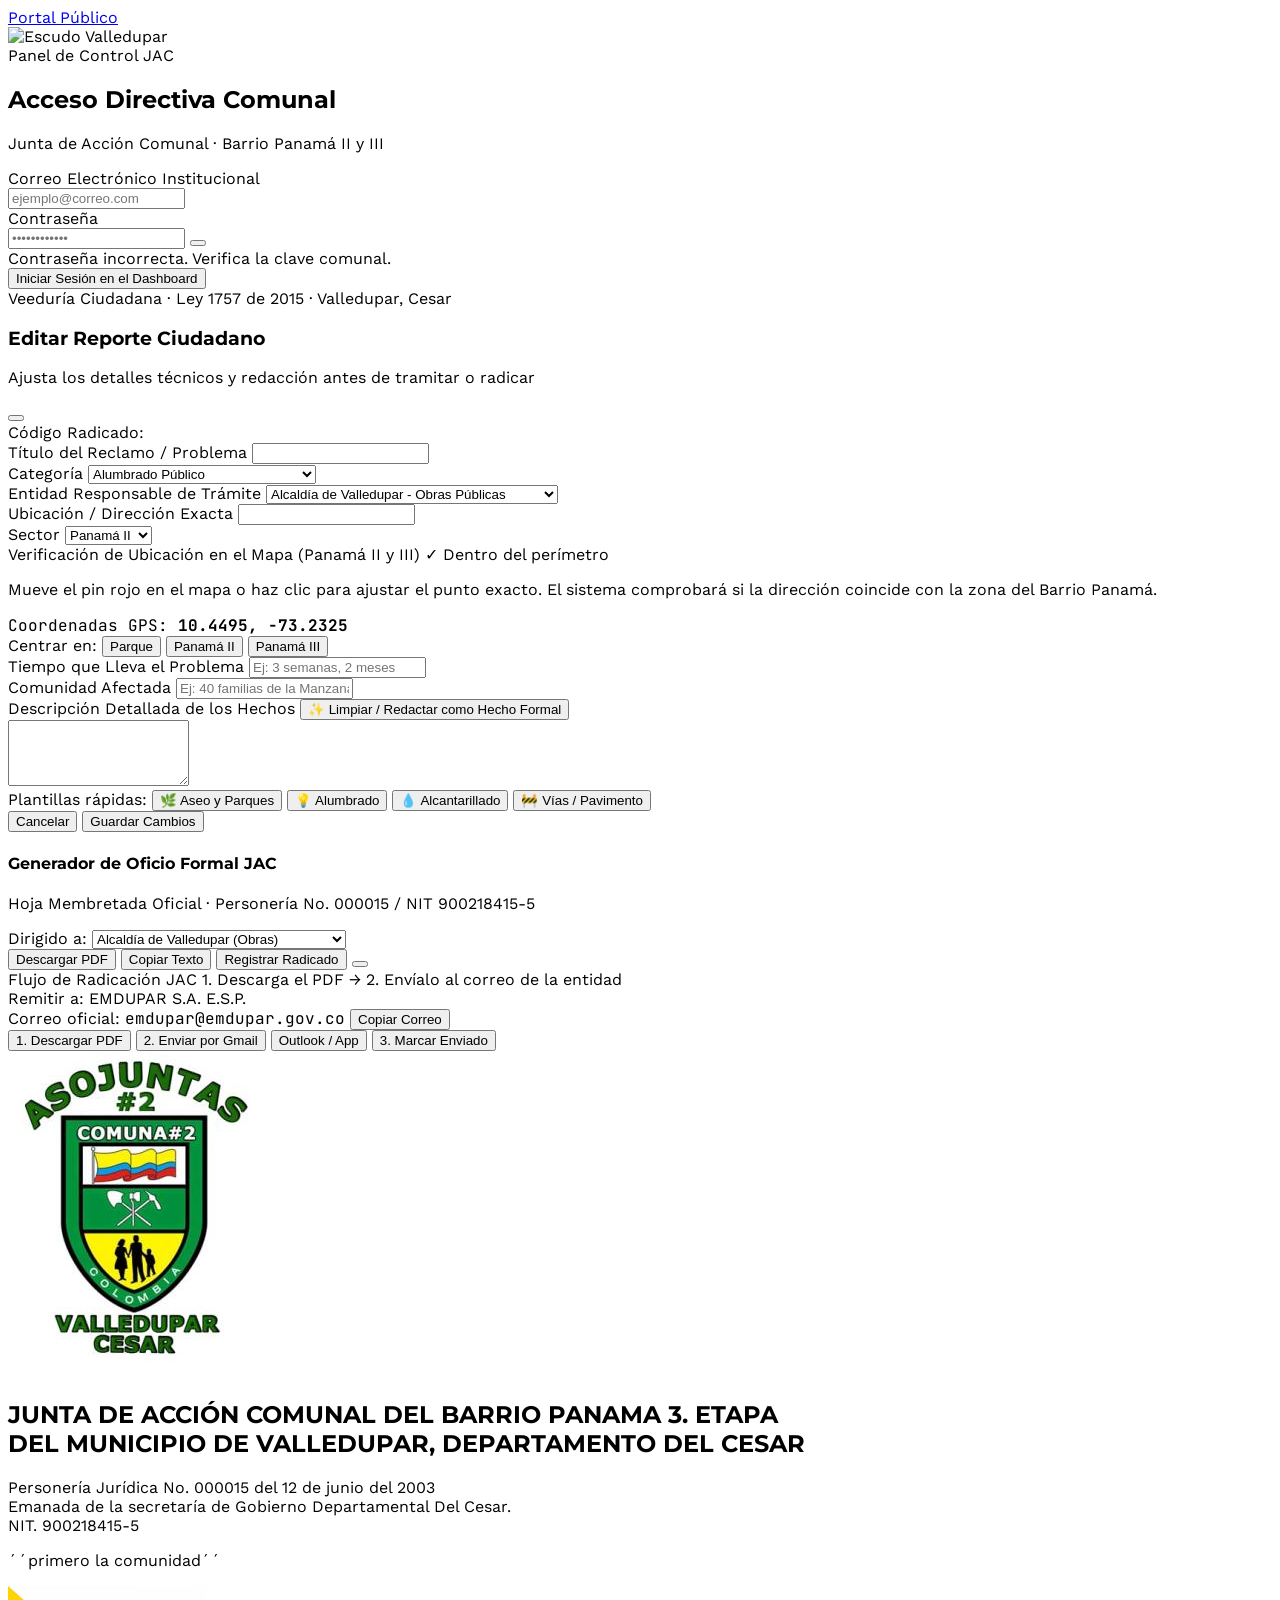
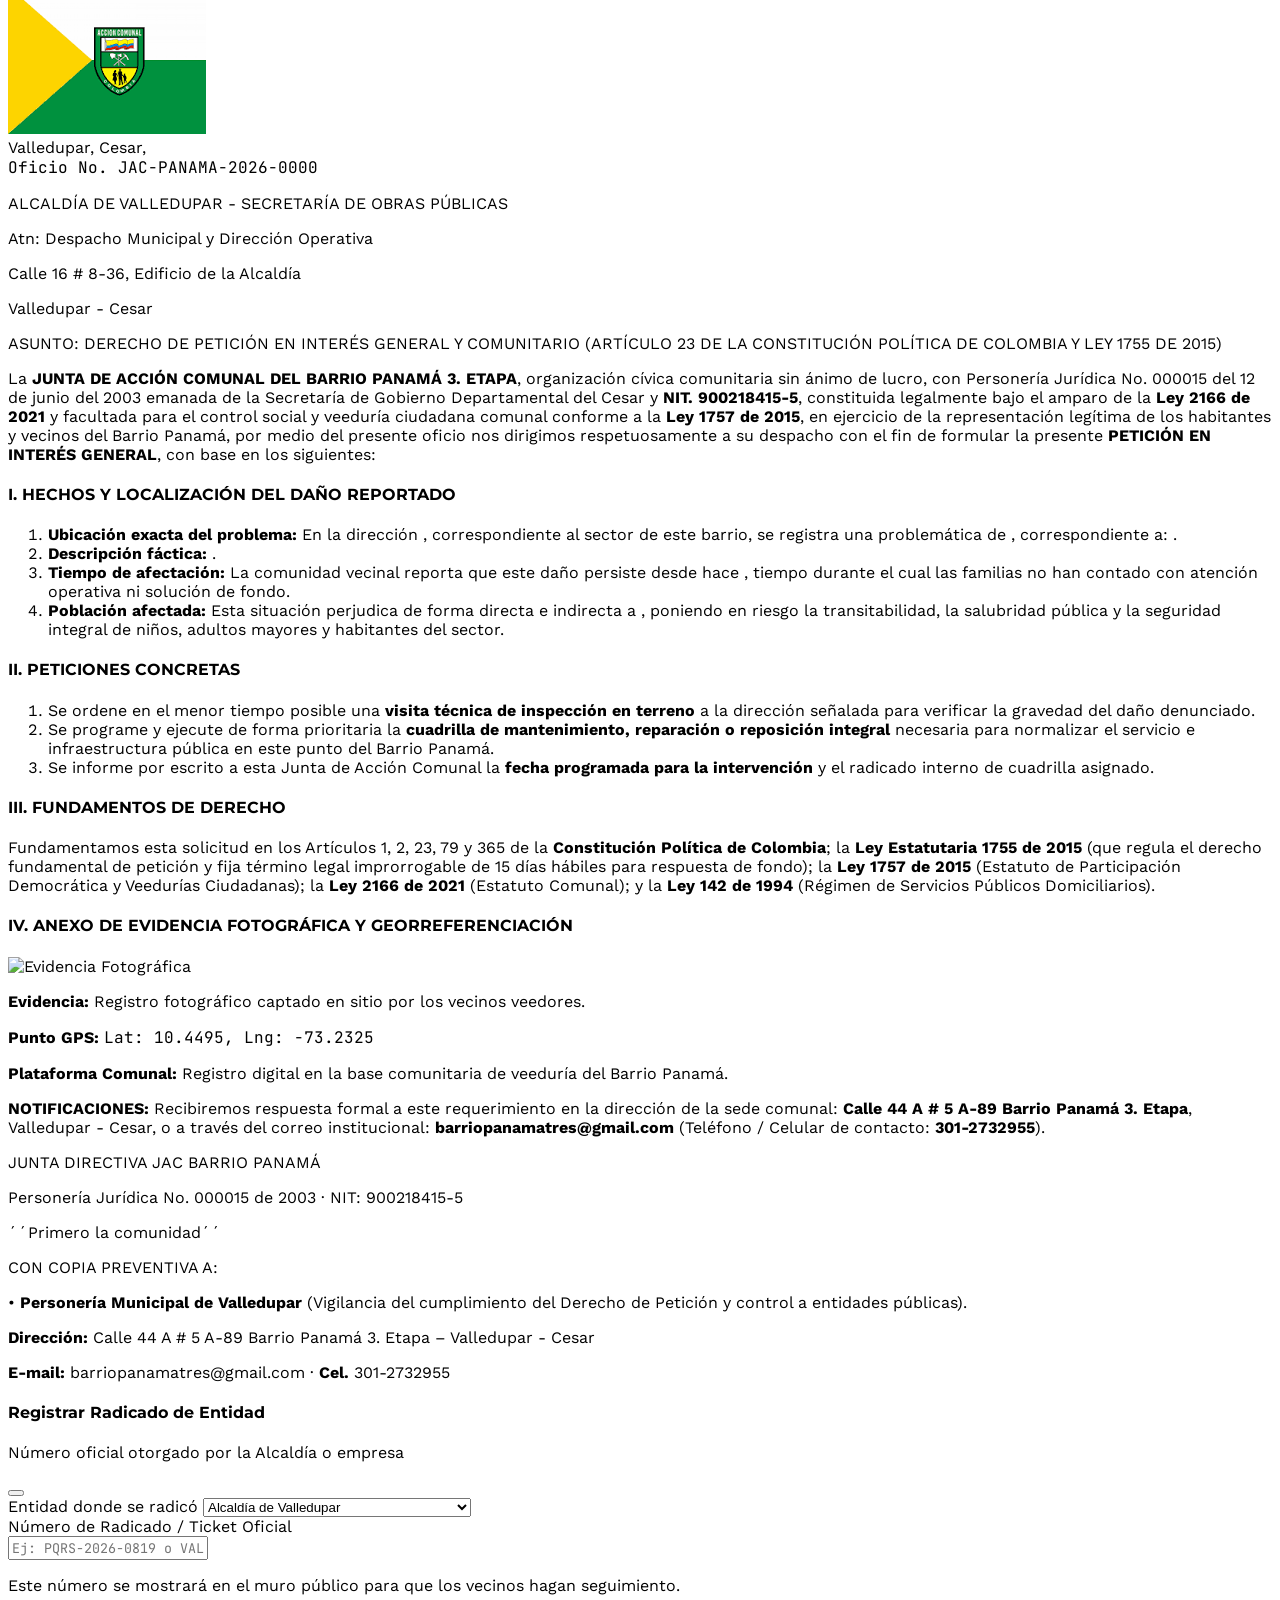
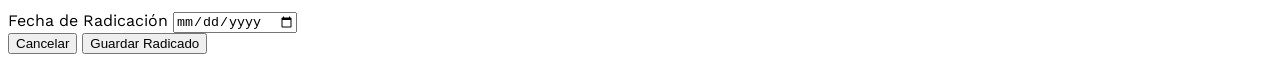
==== commit 3621b761: "fix: corregir correos oficiales con servidores MX verificados (Interaseo, Estiv, Emdupar, Afinia)" ====
--- a/admin.html
+++ b/admin.html
@@ -725,7 +725,7 @@
         </div>
         <div class="text-xs text-blue-100 flex flex-wrap items-center gap-2">
           <span>Correo oficial:</span>
-          <span id="bannerEntidadCorreo" class="font-mono font-black text-white bg-blue-950/80 px-2.5 py-0.5 rounded border border-blue-400/40 select-all">pqr@emdupar.gov.co</span>
+          <span id="bannerEntidadCorreo" class="font-mono font-black text-white bg-blue-950/80 px-2.5 py-0.5 rounded border border-blue-400/40 select-all">emdupar@emdupar.gov.co</span>
           <button onclick="copiarCorreoEntidadActiva()" class="bg-white/15 hover:bg-white/25 text-white text-[11px] font-bold px-2 py-0.5 rounded transition inline-flex items-center gap-1 cursor-pointer" title="Copiar correo de la entidad">
             <i data-lucide="copy" class="w-3 h-3"></i> Copiar Correo
           </button>
@@ -1189,12 +1189,12 @@
       "EMDUPAR S.A. E.S.P. (Acueducto y Alcantarillado)": {
         nombre: "EMPRESA DE SERVICIOS PÚBLICOS DE VALLEDUPAR (EMDUPAR S.A. E.S.P.)",
         atencion: "Gerencia General y Dirección Técnica Operativa de Redes y Alcantarillado",
-        direccion: "Carrera 14 # 16A-40",
+        direccion: "Calle 15 # 15-40, Barrio Alfonso López",
         ciudad: "Valledupar - Cesar",
-        email: "pqr@emdupar.gov.co",
-        emailSecundario: "radicacion@emdupar.gov.co",
-        telefono: "Línea 116 / (605) 5748888",
-        pqrsUrl: "https://emdupar.gov.co",
+        email: "emdupar@emdupar.gov.co",
+        emailSecundario: "pqr@emdupar.gov.co",
+        telefono: "Línea 116 / (605) 5885177 / (605) 5730040",
+        pqrsUrl: "https://www.emdupar.gov.co",
         responsabilidad: "Acueducto, fugas de agua potable, alcantarillado colapsado, aguas residuales y tapas de manjoles."
       },
       "AFINIA - Grupo EPM (Energía Eléctrica)": {
@@ -1202,32 +1202,32 @@
         atencion: "Gerencia Territorial Cesar y Dirección de Redes de Distribución",
         direccion: "Carrera 9 # 9-41",
         ciudad: "Valledupar - Cesar",
-        email: "atencionusuarios@afinia.com.co",
-        emailSecundario: "contacto@afinia.com.co",
-        telefono: "Línea 115 / (605) 6003000",
+        email: "correspondencia@afinia.com.co",
+        emailSecundario: "atencionusuarios@afinia.com.co",
+        telefono: "Línea 115 / (605) 650 2120 / 01 8000 91 91 91",
         pqrsUrl: "https://www.afinia.com.co",
         responsabilidad: "Redes eléctricas de distribución, transformadores, fluctuaciones de voltaje, postes caídos o en riesgo."
       },
       "ESTIV S.A.S. E.S.P. (Alumbrado Público)": {
         nombre: "ESTIV S.A.S. E.S.P. - CONCESIÓN DE ALUMBRADO PÚBLICO DE VALLEDUPAR",
         atencion: "Dirección Técnica de Operaciones y Mantenimiento de Luminarias",
-        direccion: "Calle 16B # 12-42",
+        direccion: "Calle 16A # 7-44 / Calle 16 # 9-30 Piso 2 (Edif. Caja Agraria)",
         ciudad: "Valledupar - Cesar",
-        email: "peticiones@estivalumbrado.com",
-        emailSecundario: "atencionalusuario@estiv.com.co",
-        telefono: "(605) 5800088",
-        pqrsUrl: "https://estivalumbrado.com",
+        email: "atencionalusuario@estivsasesp.com",
+        emailSecundario: "notificaciones@estivsasesp.com",
+        telefono: "WhatsApp Emergencias: 310 560 3784 / Fijo (605) 5800088",
+        pqrsUrl: "https://estivsasesp.com",
         responsabilidad: "Concesión de Alumbrado Público: reparación de luminarias quemadas y postes de alumbrado en calles y parques."
       },
       "Aseo del Norte S.A. E.S.P. (Aseo y Basuras)": {
-        nombre: "ASEO DEL NORTE S.A. E.S.P. - SERVICIO PÚBLICO DE ASEO",
-        atencion: "Gerencia de Operaciones y Atención de Puntos Críticos y Poda",
-        direccion: "Carrera 12 # 13B-40",
+        nombre: "ASEO DEL NORTE S.A. E.S.P. (GRUPO INTERASEO) - VALLEDUPAR",
+        atencion: "Gerencia de Operaciones y Atención al Usuario / Puntos Críticos y Poda",
+        direccion: "Calle 60 # 18D - 418, B. 25 de Diciembre / Cra. 13 # 18 - 28",
         ciudad: "Valledupar - Cesar",
-        email: "atencionalcliente@aseodelnorte.com.co",
-        emailSecundario: "pqr@aseodelnorte.com.co",
-        telefono: "(605) 5712211",
-        pqrsUrl: "https://aseodelnorte.com.co",
+        email: "servicioalcliente@interaseo.com.co",
+        emailSecundario: "notificaciones@interaseo.com.co",
+        telefono: "Línea Gratuita 01 8000 423 711 / Celular 301 265 5557",
+        pqrsUrl: "https://valledupar.interaseo.com.co/contacto/",
         responsabilidad: "Recolección domiciliaria de residuos, limpieza de basureros satélites, escombros en espacio público y poda."
       },
       "CORPOCESAR (Ambiental / Arbolado y Aguas)": {
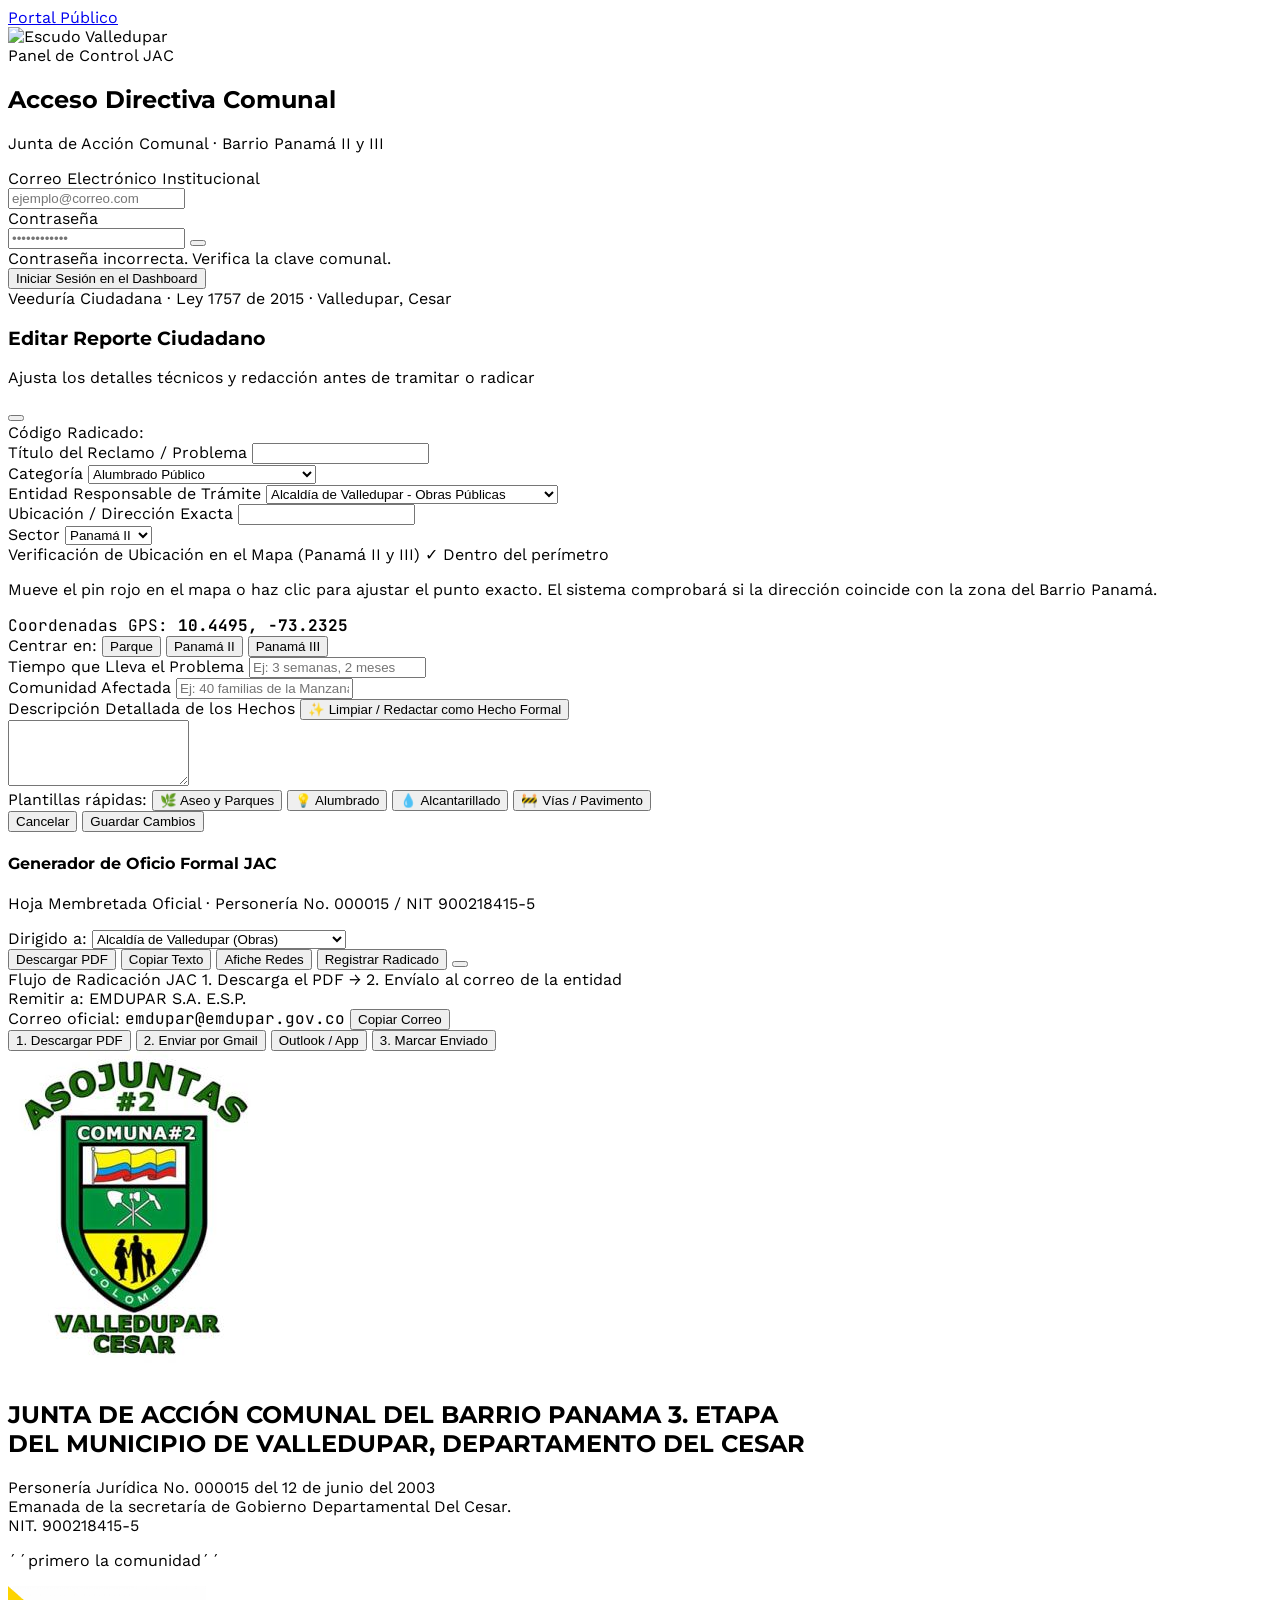
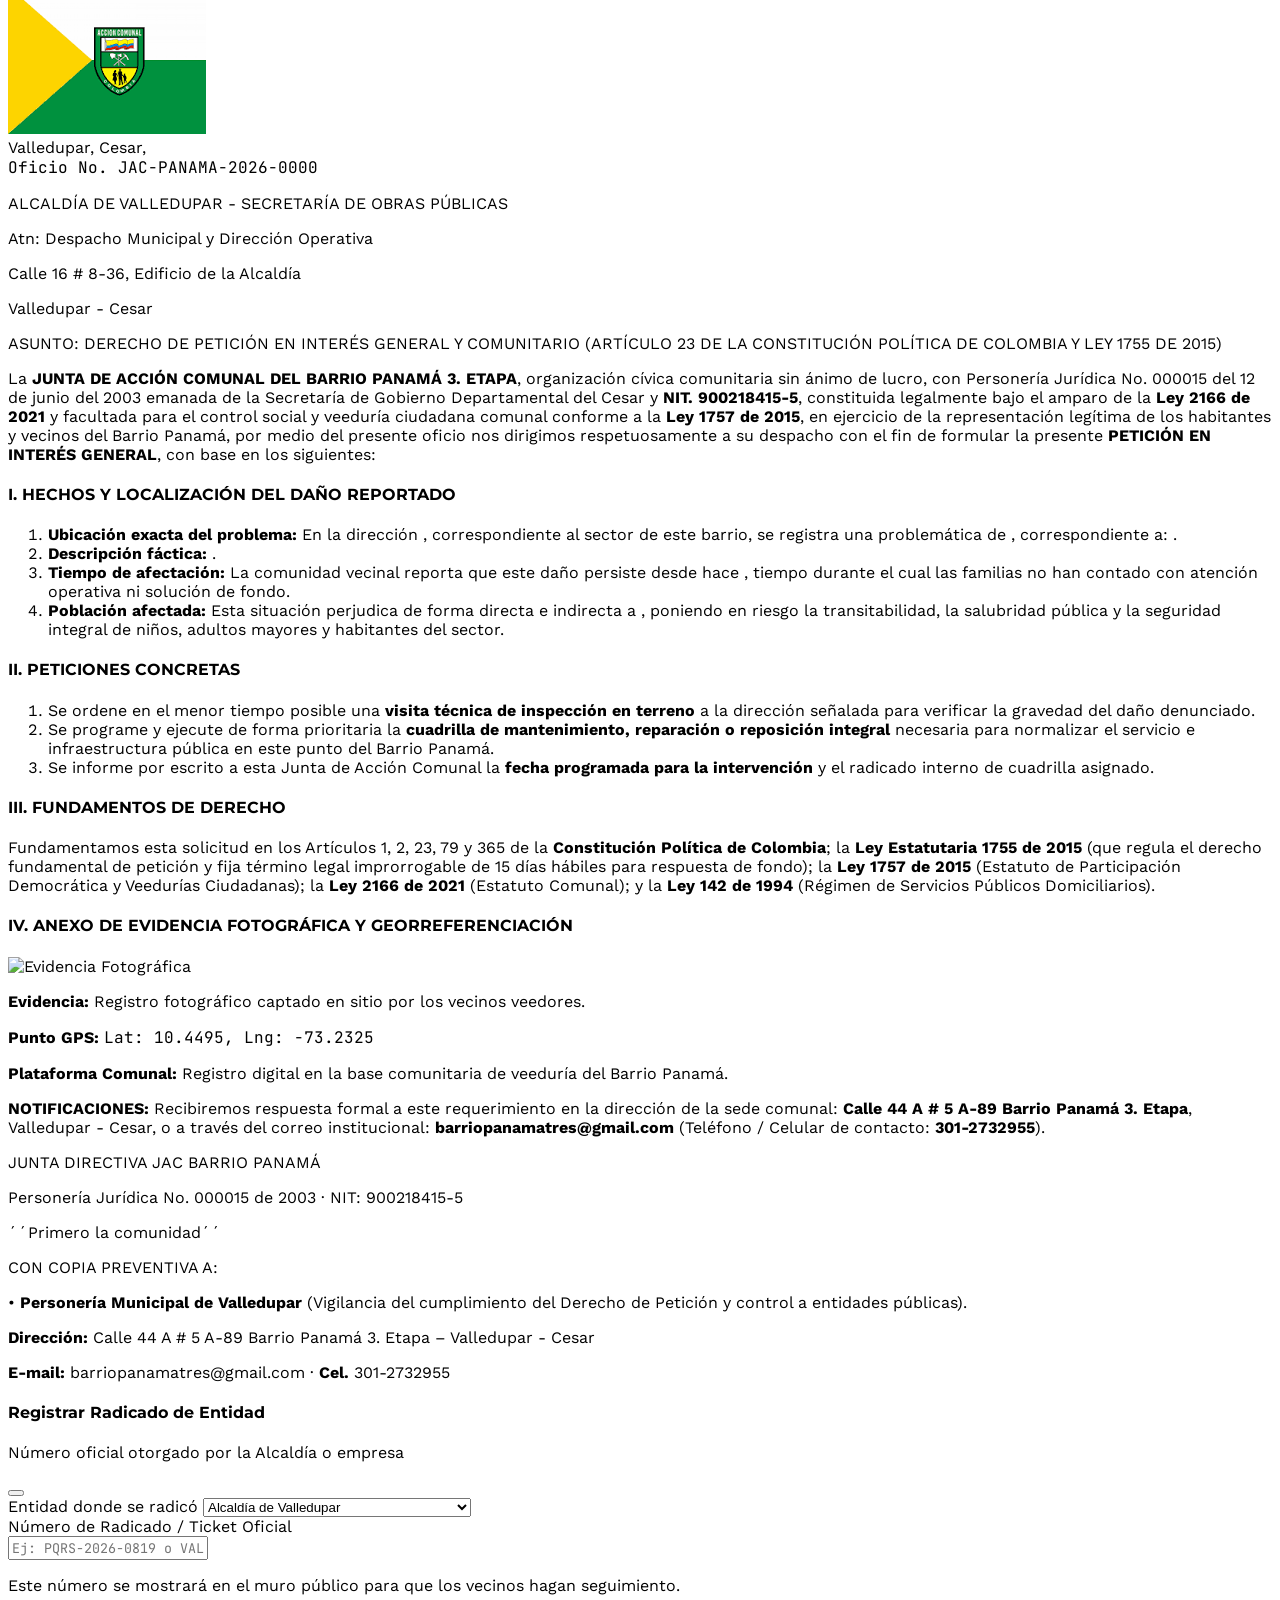
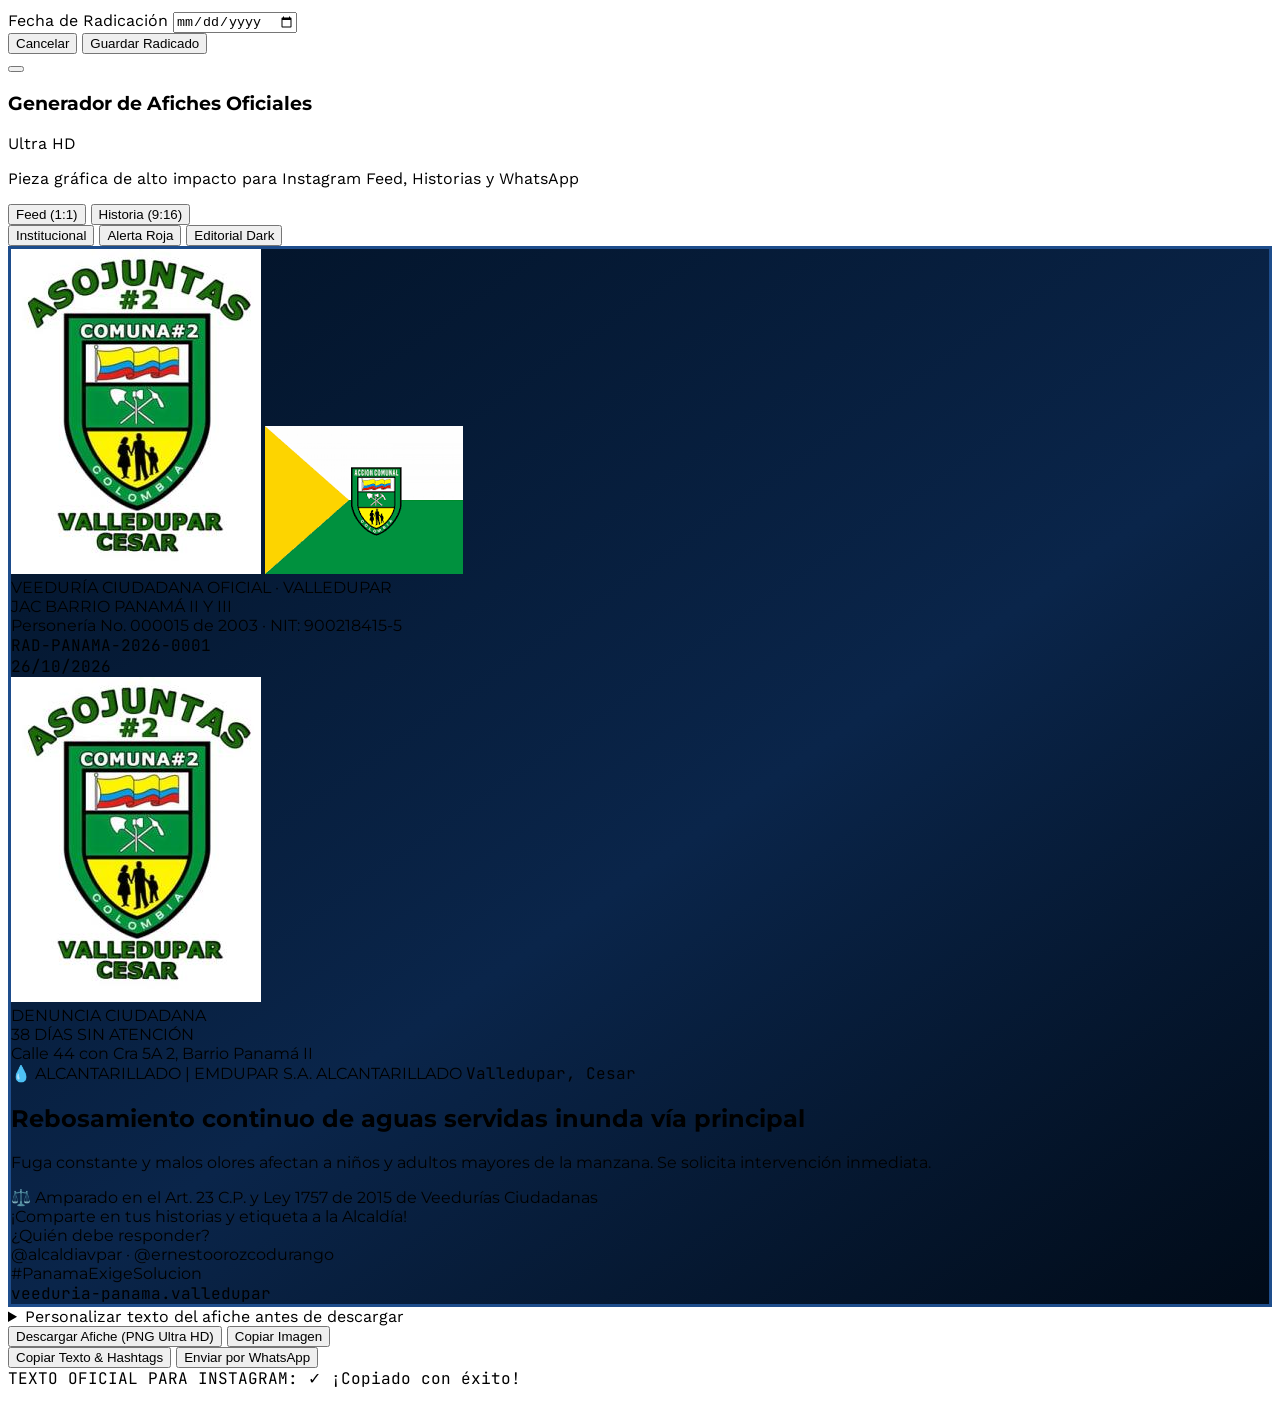
==== commit d522821c: "feat: generador profesional de afiches para Instagram y redes sociales (formatos 1:1 y 9:16, temas, " ====
--- a/admin.html
+++ b/admin.html
@@ -17,6 +17,9 @@
   <!-- Leaflet CSS & JS -->
   <link rel="stylesheet" href="https://unpkg.com/leaflet@1.9.4/dist/leaflet.css" />
   <script src="https://unpkg.com/leaflet@1.9.4/dist/leaflet.js"></script>
+
+  <!-- html2canvas para generación de Afiches Ultra HD -->
+  <script src="https://cdnjs.cloudflare.com/ajax/libs/html2canvas/1.4.1/html2canvas.min.js"></script>
 
   <!-- Fuentes Oficiales -->
   <link rel="preconnect" href="https://fonts.googleapis.com">
@@ -700,6 +703,11 @@
           <span>Copiar Texto</span>
         </button>
 
+        <button onclick="abrirModalInstagramDesdeRadicado()" class="bg-gradient-to-r from-purple-600 to-indigo-600 hover:from-purple-700 hover:to-indigo-700 text-white font-extrabold text-xs px-3.5 py-2 rounded-xl shadow-md transition flex items-center gap-1.5 cursor-pointer" title="Generar afiche de alta presión para Instagram y WhatsApp con este radicado">
+          <i data-lucide="instagram" class="w-4 h-4 text-amber-300"></i>
+          <span>Afiche Redes</span>
+        </button>
+
         <button onclick="abrirModalRegistrarRadicadoDesdeVista()" class="bg-purple-50 hover:bg-purple-100 text-purple-800 border border-purple-200 font-extrabold text-xs px-3 py-2 rounded-xl transition flex items-center gap-1.5 cursor-pointer" title="Anotar el radicado asignado por la Alcaldía o empresa">
           <i data-lucide="bookmark-plus" class="w-4 h-4 text-purple-600"></i>
           <span>Registrar Radicado</span>
@@ -992,7 +1000,264 @@
   </div>
 
 
-  <!-- ================= LÓGICA JAVASCRIPT DEL DASHBOARD ADMIN ================= -->
+  <!-- ================= MODAL GENERADOR DE AFICHES PROFESIONALES PARA REDES (INSTAGRAM / WHATSAPP) ================= -->
+  <div id="modalInstagram" class="fixed inset-0 z-50 bg-slate-950/85 backdrop-blur-md hidden flex items-center justify-center p-3 sm:p-4 overflow-y-auto">
+    <div class="bg-slate-900 border border-slate-800 rounded-3xl max-w-2xl w-full p-4 sm:p-6 shadow-2xl relative my-6 text-white max-h-[92vh] flex flex-col">
+      
+      <!-- Botón Cerrar -->
+      <button id="btnCerrarModal" onclick="cerrarModalInstagram()" class="absolute top-4 right-4 text-slate-400 hover:text-white p-2 rounded-full hover:bg-white/10 transition z-20 cursor-pointer">
+        <i data-lucide="x" class="w-5 h-5"></i>
+      </button>
+
+      <!-- Encabezado del Modal -->
+      <div class="flex items-center gap-3 pb-3 border-b border-slate-800 shrink-0">
+        <div class="p-2.5 bg-gradient-to-tr from-amber-500 via-rose-500 to-purple-600 text-white rounded-2xl shadow-lg">
+          <i data-lucide="sparkles" class="w-5 h-5"></i>
+        </div>
+        <div>
+          <div class="flex items-center gap-2">
+            <h3 class="text-base sm:text-lg font-black text-white leading-tight">Generador de Afiches Oficiales</h3>
+            <span class="bg-rose-500/20 text-rose-400 border border-rose-500/30 text-[10px] font-black px-2 py-0.5 rounded-full uppercase tracking-wider">Ultra HD</span>
+          </div>
+          <p class="text-xs text-slate-400">Pieza gráfica de alto impacto para Instagram Feed, Historias y WhatsApp</p>
+        </div>
+      </div>
+
+      <!-- Barra de Controles (Formato y Temas) -->
+      <div class="py-3 flex flex-wrap items-center justify-between gap-2 border-b border-slate-800/80 shrink-0">
+        <!-- Selector de Formato -->
+        <div class="flex items-center bg-slate-950 p-1 rounded-xl border border-slate-800">
+          <button type="button" id="btnFormato11" onclick="cambiarFormatoAfiche('1:1')" class="px-3 py-1.5 rounded-lg text-xs font-bold transition flex items-center gap-1.5 bg-[#004884] text-white shadow cursor-pointer">
+            <i data-lucide="square" class="w-3.5 h-3.5"></i>
+            <span>Feed (1:1)</span>
+          </button>
+          <button type="button" id="btnFormato916" onclick="cambiarFormatoAfiche('9:16')" class="px-3 py-1.5 rounded-lg text-xs font-bold text-slate-400 hover:text-white transition flex items-center gap-1.5 cursor-pointer">
+            <i data-lucide="smartphone" class="w-3.5 h-3.5"></i>
+            <span>Historia (9:16)</span>
+          </button>
+        </div>
+
+        <!-- Selector de Estilos / Temas -->
+        <div class="flex items-center gap-1 bg-slate-950 p-1 rounded-xl border border-slate-800">
+          <button type="button" id="btnTemaInstitucional" onclick="cambiarTemaAfiche('institucional')" class="px-2.5 py-1.5 rounded-lg text-xs font-bold transition flex items-center gap-1.5 bg-blue-900/60 text-blue-200 border border-blue-500/40 cursor-pointer" title="Azul Institucional JAC">
+            <span class="w-2.5 h-2.5 rounded-full bg-blue-500"></span>
+            <span class="hidden sm:inline">Institucional</span>
+          </button>
+          <button type="button" id="btnTemaAlerta" onclick="cambiarTemaAfiche('alerta')" class="px-2.5 py-1.5 rounded-lg text-xs font-bold text-slate-400 hover:text-white transition flex items-center gap-1.5 cursor-pointer" title="Alerta Roja / Urgencia">
+            <span class="w-2.5 h-2.5 rounded-full bg-red-500"></span>
+            <span class="hidden sm:inline">Alerta Roja</span>
+          </button>
+          <button type="button" id="btnTemaDark" onclick="cambiarTemaAfiche('dark')" class="px-2.5 py-1.5 rounded-lg text-xs font-bold text-slate-400 hover:text-white transition flex items-center gap-1.5 cursor-pointer" title="Modo Oscuro Periodístico">
+            <span class="w-2.5 h-2.5 rounded-full bg-emerald-400"></span>
+            <span class="hidden sm:inline">Editorial Dark</span>
+          </button>
+        </div>
+      </div>
+
+      <!-- Contenedor con Scroll para la Vista Previa y Edición -->
+      <div class="overflow-y-auto py-4 space-y-4 flex-grow pr-1">
+
+        <!-- ================= LIENZO DE RENDERIZADO ================= -->
+        <div class="flex justify-center items-center w-full">
+          <div id="tarjetaInstagramRender" class="w-full max-w-[460px] aspect-square rounded-2xl p-5 sm:p-6 flex flex-col justify-between relative overflow-hidden shadow-2xl transition-all duration-300"
+               style="background: linear-gradient(145deg, #021226 0%, #0A254A 55%, #010B18 100%); border: 3px solid #1E4D8C; font-family: 'Montserrat', sans-serif;">
+            
+            <!-- Marca de agua decorativa sutil de fondo -->
+            <div class="absolute -right-16 -top-16 w-56 h-56 rounded-full bg-blue-500/10 blur-3xl pointer-events-none"></div>
+            <div class="absolute -left-16 -bottom-16 w-56 h-56 rounded-full bg-amber-500/10 blur-3xl pointer-events-none"></div>
+
+            <!-- 1. CABECERA INSTITUCIONAL OFICIAL -->
+            <div class="relative z-10 border-b border-white/15 pb-3">
+              <div class="flex items-center justify-between gap-3">
+                <div class="flex items-center gap-2.5">
+                  <!-- Logos locales: JAC y Valledupar -->
+                  <div class="flex items-center -space-x-1.5 shrink-0">
+                    <img src="assets/image1.jpeg" alt="Logo JAC Panamá" class="w-9 h-9 rounded-full object-cover border-2 border-amber-400 shadow-md bg-white">
+                    <img src="assets/image2.png" alt="Escudo Valledupar" class="w-9 h-9 rounded-full object-contain p-0.5 border-2 border-white/80 shadow-md bg-white">
+                  </div>
+                  <div>
+                    <div class="text-[8px] sm:text-[9px] font-black text-amber-400 uppercase tracking-widest leading-none">
+                      VEEDURÍA CIUDADANA OFICIAL · VALLEDUPAR
+                    </div>
+                    <div class="text-xs sm:text-sm font-black text-white leading-tight tracking-tight mt-0.5">
+                      JAC BARRIO PANAMÁ II Y III
+                    </div>
+                    <div class="text-[7.5px] sm:text-[8px] text-slate-300 font-medium leading-none">
+                      Personería No. 000015 de 2003 · NIT: 900218415-5
+                    </div>
+                  </div>
+                </div>
+
+                <!-- Radicado y Fecha -->
+                <div class="text-right shrink-0">
+                  <div id="igRadicado" class="bg-amber-400 text-slate-950 font-mono font-black text-[9px] sm:text-[10px] px-2.5 py-1 rounded-md shadow-sm uppercase tracking-tight">
+                    RAD-PANAMA-2026-0001
+                  </div>
+                  <div id="igFecha" class="text-[8.5px] text-slate-300 mt-1 font-mono font-semibold">
+                    26/10/2026
+                  </div>
+                </div>
+              </div>
+            </div>
+
+            <!-- 2. FOTOGRAFÍA HERO DE LA EVIDENCIA CON OVERLAYS -->
+            <div id="igFotoContenedor" class="relative z-10 my-3 rounded-xl overflow-hidden shadow-xl border border-white/20 bg-slate-950 flex-grow min-h-[170px] flex items-center justify-center group">
+              <img id="igFoto" src="assets/image1.jpeg" crossOrigin="anonymous" alt="Evidencia de la denuncia" class="w-full h-full object-cover">
+              
+              <!-- Viñetas de gradiente para máxima legibilidad de texto sobre la foto -->
+              <div class="absolute inset-0 bg-gradient-to-t from-slate-950/90 via-transparent to-slate-950/60 pointer-events-none"></div>
+
+              <!-- Badge Top-Left: Alerta / Denuncia -->
+              <div class="absolute top-2.5 left-2.5">
+                <span id="igBadgeTipo" class="bg-red-600 text-white font-black text-[9px] px-2.5 py-1 rounded-full uppercase tracking-wider flex items-center gap-1.5 shadow-lg border border-red-400/40">
+                  <span class="w-1.5 h-1.5 rounded-full bg-white animate-pulse"></span>
+                  <span>DENUNCIA CIUDADANA</span>
+                </span>
+              </div>
+
+              <!-- Badge Top-Right: Días sin solución -->
+              <div class="absolute top-2.5 right-2.5">
+                <span id="igBadgeTiempo" class="bg-amber-400 text-slate-950 font-black text-[9px] px-2.5 py-1 rounded-full uppercase tracking-wider flex items-center gap-1 shadow-lg border border-amber-300">
+                  <i data-lucide="clock" class="w-3 h-3"></i>
+                  <span id="igTiempo">38 DÍAS SIN ATENCIÓN</span>
+                </span>
+              </div>
+
+              <!-- Overlay Inferior: Dirección exacta -->
+              <div class="absolute bottom-2.5 left-2.5 right-2.5 bg-slate-950/80 border border-white/15 px-3 py-1.5 rounded-lg flex items-center gap-1.5 shadow-md">
+                <i data-lucide="map-pin" class="w-3.5 h-3.5 text-red-400 shrink-0"></i>
+                <span id="igUbicacion" class="text-[10px] sm:text-[11px] font-bold text-white truncate">
+                  Calle 44 con Cra 5A 2, Barrio Panamá II
+                </span>
+              </div>
+            </div>
+
+            <!-- 3. BLOQUE EDITORIAL DE LA PROBLEMÁTICA -->
+            <div class="relative z-10 space-y-1.5">
+              <div class="flex items-center justify-between gap-2">
+                <span id="igCategoriaBadge" class="bg-blue-600 text-white font-black text-[8.5px] uppercase px-2 py-0.5 rounded tracking-wide shadow-sm">
+                  💧 ALCANTARILLADO | EMDUPAR S.A.
+                </span>
+                <span id="igCategoria" class="hidden">ALCANTARILLADO</span>
+                <span class="text-[8px] font-mono text-slate-300 uppercase">
+                  Valledupar, Cesar
+                </span>
+              </div>
+
+              <h2 id="igTitulo" class="text-sm sm:text-base font-black text-white leading-tight line-clamp-2 tracking-tight">
+                Rebosamiento continuo de aguas servidas inunda vía principal
+              </h2>
+
+              <p id="igDescripcion" class="text-[10.5px] sm:text-[11px] text-slate-200 line-clamp-2 leading-relaxed">
+                Fuga constante y malos olores afectan a niños y adultos mayores de la manzana. Se solicita intervención inmediata.
+              </p>
+
+              <!-- Fundamento Legal -->
+              <div class="text-[8px] text-amber-300 font-semibold flex items-center gap-1 pt-0.5 border-t border-white/10">
+                <span>⚖️ Amparado en el Art. 23 C.P. y Ley 1757 de 2015 de Veedurías Ciudadanas</span>
+              </div>
+            </div>
+
+            <!-- Extra para Historia (9:16) -->
+            <div id="igStoryCta" class="hidden relative z-10 my-2 py-2 px-3 bg-white/10 border border-white/20 rounded-xl text-center">
+              <div class="text-[10px] font-black text-yellow-300 uppercase tracking-wider flex items-center justify-center gap-1.5">
+                <i data-lucide="share-2" class="w-3.5 h-3.5"></i>
+                <span>¡Comparte en tus historias y etiqueta a la Alcaldía!</span>
+              </div>
+            </div>
+
+            <!-- 4. PIE DE PÁGINA INSTITUCIONAL DE PRESIÓN -->
+            <div class="relative z-10 pt-2.5 mt-2 border-t border-white/15 flex items-center justify-between text-[9px]">
+              <div>
+                <div class="text-[7.5px] uppercase tracking-wider text-slate-300 font-bold">¿Quién debe responder?</div>
+                <div id="igEntidadTag" class="font-extrabold text-white text-[9.5px] sm:text-[10px]">
+                  @alcaldiavpar · @ernestoorozcodurango
+                </div>
+              </div>
+              <div class="text-right">
+                <div class="font-black text-amber-400 text-[10px] leading-tight">#PanamaExigeSolucion</div>
+                <div class="text-[7.5px] text-slate-300 font-mono">veeduria-panama.valledupar</div>
+              </div>
+            </div>
+
+          </div>
+        </div>
+
+        <!-- ================= PANEL DE PERSONALIZACIÓN RÁPIDA ================= -->
+        <details class="bg-slate-950/80 rounded-2xl border border-slate-800 p-3.5 group">
+          <summary class="flex items-center justify-between cursor-pointer list-none text-xs font-bold text-slate-300 hover:text-white">
+            <span class="flex items-center gap-2">
+              <i data-lucide="edit-3" class="w-4 h-4 text-amber-400"></i>
+              <span>Personalizar texto del afiche antes de descargar</span>
+            </span>
+            <i data-lucide="chevron-down" class="w-4 h-4 text-slate-500 group-open:rotate-180 transition-transform"></i>
+          </summary>
+          <div class="mt-3 space-y-2.5 pt-2 border-t border-slate-800/80">
+            <div>
+              <label class="block text-[10px] font-bold text-slate-400 mb-1">Titular de Impacto</label>
+              <input type="text" id="customIgTitulo" oninput="actualizarTextoAficheEnVivo()" class="w-full bg-slate-900 border border-slate-700 rounded-lg px-3 py-1.5 text-xs text-white focus:border-[#004884] outline-none">
+            </div>
+            <div class="grid grid-cols-2 gap-2">
+              <div>
+                <label class="block text-[10px] font-bold text-slate-400 mb-1">Días sin respuesta</label>
+                <input type="text" id="customIgTiempo" oninput="actualizarTextoAficheEnVivo()" class="w-full bg-slate-900 border border-slate-700 rounded-lg px-3 py-1.5 text-xs text-white focus:border-[#004884] outline-none">
+              </div>
+              <div>
+                <label class="block text-[10px] font-bold text-slate-400 mb-1">Etiqueta de Entidad</label>
+                <input type="text" id="customIgEntidad" oninput="actualizarTextoAficheEnVivo()" class="w-full bg-slate-900 border border-slate-700 rounded-lg px-3 py-1.5 text-xs text-white focus:border-[#004884] outline-none">
+              </div>
+            </div>
+            <div>
+              <label class="block text-[10px] font-bold text-slate-400 mb-1">Resumen del problema</label>
+              <textarea id="customIgDesc" rows="2" oninput="actualizarTextoAficheEnVivo()" class="w-full bg-slate-900 border border-slate-700 rounded-lg px-3 py-1.5 text-xs text-white focus:border-[#004884] outline-none resize-none"></textarea>
+            </div>
+          </div>
+        </details>
+
+        <!-- ================= BOTONES DE ACCIÓN ================= -->
+        <div class="space-y-2.5 pt-2">
+          <div class="grid grid-cols-1 sm:grid-cols-2 gap-2.5">
+            <!-- Descargar Imagen -->
+            <button type="button" id="btnDescargarImagen" onclick="descargarImagenInstagram()" class="w-full bg-gradient-to-r from-blue-700 to-[#004884] hover:from-blue-600 hover:to-[#00386b] text-white font-black text-xs py-3 px-4 rounded-xl flex items-center justify-center gap-2 shadow-lg shadow-blue-900/30 transition cursor-pointer">
+              <i data-lucide="download" class="w-4 h-4 text-amber-300"></i>
+              <span>Descargar Afiche (PNG Ultra HD)</span>
+            </button>
+
+            <!-- Copiar Imagen al Portapapeles -->
+            <button type="button" id="btnCopiarImagenClipboard" onclick="copiarImagenInstagramAlClipboard()" class="w-full bg-slate-800 hover:bg-slate-700 text-white font-bold text-xs py-3 px-4 rounded-xl border border-slate-700 flex items-center justify-center gap-2 transition cursor-pointer">
+              <i data-lucide="copy" class="w-4 h-4 text-emerald-400"></i>
+              <span id="btnCopiarImgTexto">Copiar Imagen</span>
+            </button>
+          </div>
+
+          <div class="grid grid-cols-1 sm:grid-cols-2 gap-2.5">
+            <!-- Copiar Texto Instagram -->
+            <button type="button" id="btnCopiarCaption" onclick="copiarCaptionInstagram()" class="w-full bg-slate-800/80 hover:bg-slate-700/80 text-slate-200 font-bold text-xs py-2.5 px-3 rounded-xl border border-slate-700/60 flex items-center justify-center gap-2 transition cursor-pointer">
+              <i data-lucide="file-text" class="w-3.5 h-3.5 text-amber-400"></i>
+              <span>Copiar Texto & Hashtags</span>
+            </button>
+
+            <!-- Compartir por WhatsApp -->
+            <button type="button" id="btnCompartirWhatsApp" onclick="compartirAficheWhatsApp()" class="w-full bg-emerald-700 hover:bg-emerald-600 text-white font-bold text-xs py-2.5 px-3 rounded-xl flex items-center justify-center gap-2 shadow-sm transition cursor-pointer">
+              <i data-lucide="message-circle" class="w-3.5 h-3.5 text-white"></i>
+              <span>Enviar por WhatsApp</span>
+            </button>
+          </div>
+
+          <!-- Caja de Texto del Caption -->
+          <div class="bg-slate-950 p-3 rounded-xl border border-slate-800 text-xs font-mono">
+            <div class="flex justify-between items-center text-[10px] text-slate-400 font-sans mb-1 font-bold">
+              <span>TEXTO OFICIAL PARA INSTAGRAM:</span>
+              <span id="copiedToast" class="text-emerald-400 hidden font-bold">✓ ¡Copiado con éxito!</span>
+            </div>
+            <p id="captionText" class="text-[11px] leading-relaxed text-slate-300 max-h-24 overflow-y-auto whitespace-pre-line"></p>
+          </div>
+        </div>
+
+      </div>
+
+    </div>
+  </div>
   <script>
     // Credenciales Supabase
     const SUPABASE_URL = "https://qumwwqmfdszwrwtcznfq.supabase.co";
@@ -1492,6 +1757,15 @@
               </button>
 
               <button 
+                onclick="abrirModalInstagram('${caso.id}')" 
+                class="bg-gradient-to-r from-purple-600 to-indigo-600 hover:from-purple-700 hover:to-indigo-700 text-white font-extrabold text-xs py-2 px-3.5 rounded-xl shadow transition flex items-center gap-1.5 cursor-pointer"
+                title="Generar afiche oficial de alta presión para Instagram y redes"
+              >
+                <i data-lucide="instagram" class="w-4 h-4 text-amber-300"></i>
+                <span>📱 Afiche Redes</span>
+              </button>
+
+              <button 
                 onclick="accionRechazar('${caso.id}')" 
                 class="bg-red-50 hover:bg-red-100 text-red-700 border border-red-200 font-bold text-xs py-2 px-3 rounded-xl transition flex items-center gap-1 cursor-pointer ml-auto"
                 title="Rechazar si no procede"
@@ -1592,6 +1866,15 @@
                 <i data-lucide="edit-2" class="w-3 h-3"></i>
                 <span>Editar</span>
               </button>
+
+              <button 
+                onclick="abrirModalInstagram('${caso.id}')" 
+                class="text-xs font-bold text-white bg-gradient-to-r from-purple-600 to-indigo-600 hover:from-purple-700 hover:to-indigo-700 px-2.5 py-1.5 rounded-lg shadow-sm transition flex items-center gap-1 cursor-pointer"
+                title="Generar afiche oficial para Instagram y WhatsApp"
+              >
+                <i data-lucide="instagram" class="w-3.5 h-3.5 text-amber-300"></i>
+                <span>Afiche</span>
+              </button>
             </div>
 
             <div class="flex items-center gap-1.5">
@@ -2567,6 +2850,329 @@
       a.download = `Censo_JAC_Barrio_Panama_${new Date().toISOString().slice(0,10)}.csv`;
       a.click();
     };
+
+    // ==========================================
+    // GENERADOR DE AFICHES PROFESIONALES (INSTAGRAM / WHATSAPP)
+    // ==========================================
+    let reclamoSeleccionado = null;
+    let formatoAficheActual = '1:1';
+    let temaAficheActual = 'institucional';
+
+    function sugerirTagInstagram(categoria) {
+      const cat = (categoria || "").toLowerCase();
+      if (cat.includes("alumbrado") || cat.includes("luz")) return "@estivsasesp";
+      if (cat.includes("agua") || cat.includes("alcantarillado") || cat.includes("acueducto")) return "@emdupar";
+      if (cat.includes("aseo") || cat.includes("basura")) return "@interaseo";
+      if (cat.includes("energia") || cat.includes("electr")) return "@afinia_grupoepm";
+      if (cat.includes("seguridad") || cat.includes("parque") || cat.includes("via") || cat.includes("hueco")) return "@gobcesar · @personeriavalledupar";
+      return "@personeriavalledupar";
+    }
+
+    window.cambiarFormatoAfiche = function(formato) {
+      formatoAficheActual = formato;
+      const render = document.getElementById("tarjetaInstagramRender");
+      const btn11 = document.getElementById("btnFormato11");
+      const btn916 = document.getElementById("btnFormato916");
+      const storyCta = document.getElementById("igStoryCta");
+      const fotoContenedor = document.getElementById("igFotoContenedor");
+
+      if (!render) return;
+
+      if (formato === '9:16') {
+        render.classList.remove("aspect-square", "max-w-[460px]");
+        render.classList.add("aspect-[9/16]", "max-w-[360px]");
+        if (btn11) {
+          btn11.classList.remove("bg-[#004884]", "text-white", "shadow");
+          btn11.classList.add("text-slate-400");
+        }
+        if (btn916) {
+          btn916.classList.remove("text-slate-400");
+          btn916.classList.add("bg-[#004884]", "text-white", "shadow");
+        }
+        if (storyCta) storyCta.classList.remove("hidden");
+        if (fotoContenedor) {
+          fotoContenedor.classList.remove("min-h-[170px]");
+          fotoContenedor.classList.add("min-h-[250px]");
+        }
+      } else {
+        render.classList.remove("aspect-[9/16]", "max-w-[360px]");
+        render.classList.add("aspect-square", "max-w-[460px]");
+        if (btn916) {
+          btn916.classList.remove("bg-[#004884]", "text-white", "shadow");
+          btn916.classList.add("text-slate-400");
+        }
+        if (btn11) {
+          btn11.classList.remove("text-slate-400");
+          btn11.classList.add("bg-[#004884]", "text-white", "shadow");
+        }
+        if (storyCta) storyCta.classList.add("hidden");
+        if (fotoContenedor) {
+          fotoContenedor.classList.remove("min-h-[250px]");
+          fotoContenedor.classList.add("min-h-[170px]");
+        }
+      }
+      lucide.createIcons();
+    };
+
+    window.cambiarTemaAfiche = function(tema) {
+      temaAficheActual = tema;
+      const render = document.getElementById("tarjetaInstagramRender");
+      const btnInst = document.getElementById("btnTemaInstitucional");
+      const btnAlerta = document.getElementById("btnTemaAlerta");
+      const btnDark = document.getElementById("btnTemaDark");
+      if (!render) return;
+
+      [btnInst, btnAlerta, btnDark].forEach(btn => {
+        if (btn) {
+          btn.className = "px-2.5 py-1.5 rounded-lg text-xs font-bold text-slate-400 hover:text-white transition flex items-center gap-1.5 cursor-pointer";
+        }
+      });
+
+      if (tema === 'alerta') {
+        render.style.background = "linear-gradient(145deg, #1C0508 0%, #380C12 55%, #100204 100%)";
+        render.style.border = "3px solid #991B1B";
+        if (btnAlerta) btnAlerta.className = "px-2.5 py-1.5 rounded-lg text-xs font-bold transition flex items-center gap-1.5 bg-red-950/80 text-red-200 border border-red-500/50 cursor-pointer";
+      } else if (tema === 'dark') {
+        render.style.background = "linear-gradient(145deg, #070A0F 0%, #111827 55%, #030712 100%)";
+        render.style.border = "3px solid #334155";
+        if (btnDark) btnDark.className = "px-2.5 py-1.5 rounded-lg text-xs font-bold transition flex items-center gap-1.5 bg-slate-800 text-emerald-300 border border-emerald-500/40 cursor-pointer";
+      } else {
+        render.style.background = "linear-gradient(145deg, #021226 0%, #0A254A 55%, #010B18 100%)";
+        render.style.border = "3px solid #1E4D8C";
+        if (btnInst) btnInst.className = "px-2.5 py-1.5 rounded-lg text-xs font-bold transition flex items-center gap-1.5 bg-blue-900/60 text-blue-200 border border-blue-500/40 cursor-pointer";
+      }
+    };
+
+    window.abrirModalInstagram = function(id) {
+      const caso = (typeof todosLosReclamos !== 'undefined' ? todosLosReclamos.find(r => r.id === id) : null) ||
+                   (typeof reclamos !== 'undefined' ? reclamos.find(r => r.id === id) : null);
+      if (!caso) return;
+      reclamoSeleccionado = caso;
+
+      const elRadicado = document.getElementById("igRadicado");
+      if (elRadicado) elRadicado.textContent = caso.id;
+
+      const elFecha = document.getElementById("igFecha");
+      if (elFecha) elFecha.textContent = caso.fecha || new Date().toLocaleDateString('es-CO');
+
+      const elCatBadge = document.getElementById("igCategoriaBadge");
+      const elCatLegacy = document.getElementById("igCategoria");
+      const entidadCorta = caso.entidadDestino || (caso.entidad_destino ? caso.entidad_destino.split(' ')[0] : 'ALCALDÍA');
+      const catTexto = `${(caso.categoria || 'DENUNCIA').toUpperCase()} | ${entidadCorta.toUpperCase()}`;
+      if (elCatBadge) elCatBadge.textContent = catTexto;
+      if (elCatLegacy) elCatLegacy.textContent = caso.categoria || 'DENUNCIA';
+
+      const elTitulo = document.getElementById("igTitulo");
+      if (elTitulo) elTitulo.textContent = caso.titulo;
+
+      const elDesc = document.getElementById("igDescripcion");
+      if (elDesc) elDesc.textContent = caso.descripcion;
+
+      const elUbicacion = document.getElementById("igUbicacion");
+      if (elUbicacion) elUbicacion.textContent = `${caso.ubicacion} (${caso.sector || 'Panamá II'})`;
+
+      const elFoto = document.getElementById("igFoto");
+      if (elFoto) {
+        elFoto.crossOrigin = "anonymous";
+        elFoto.src = caso.foto || 'assets/image1.jpeg';
+        elFoto.onerror = () => { elFoto.src = 'assets/image1.jpeg'; };
+      }
+
+      const elTiempo = document.getElementById("igTiempo");
+      const tiempoTexto = caso.tiempo ? `${caso.tiempo.toUpperCase()} SIN ATENCIÓN` : 'URGENTE SIN ATENCIÓN';
+      if (elTiempo) elTiempo.textContent = tiempoTexto;
+
+      const elEntidadTag = document.getElementById("igEntidadTag");
+      const tagEntidad = sugerirTagInstagram(caso.categoria);
+      if (elEntidadTag) elEntidadTag.textContent = `@alcaldiavpar · @ernestoorozcodurango · ${tagEntidad}`;
+
+      const inputTitulo = document.getElementById("customIgTitulo");
+      if (inputTitulo) inputTitulo.value = caso.titulo;
+
+      const inputTiempo = document.getElementById("customIgTiempo");
+      if (inputTiempo) inputTiempo.value = caso.tiempo || '30 días';
+
+      const inputEntidad = document.getElementById("customIgEntidad");
+      if (inputEntidad) inputEntidad.value = `@alcaldiavpar · @ernestoorozcodurango · ${tagEntidad}`;
+
+      const inputDesc = document.getElementById("customIgDesc");
+      if (inputDesc) inputDesc.value = caso.descripcion;
+
+      actualizarCaptionInstagram();
+
+      cambiarFormatoAfiche('1:1');
+      cambiarTemaAfiche('institucional');
+
+      const modal = document.getElementById("modalInstagram");
+      if (modal) modal.classList.remove("hidden");
+      lucide.createIcons();
+    };
+
+    window.abrirModalInstagramDesdeRadicado = function() {
+      if (!casoActivoRadicado) return;
+      abrirModalInstagram(casoActivoRadicado.id);
+    };
+
+    window.actualizarTextoAficheEnVivo = function() {
+      const customTitulo = document.getElementById("customIgTitulo")?.value;
+      const customTiempo = document.getElementById("customIgTiempo")?.value;
+      const customEntidad = document.getElementById("customIgEntidad")?.value;
+      const customDesc = document.getElementById("customIgDesc")?.value;
+
+      if (customTitulo) document.getElementById("igTitulo").textContent = customTitulo;
+      if (customTiempo) document.getElementById("igTiempo").textContent = `${customTiempo.toUpperCase()} SIN ATENCIÓN`;
+      if (customEntidad) document.getElementById("igEntidadTag").textContent = customEntidad;
+      if (customDesc) document.getElementById("igDescripcion").textContent = customDesc;
+
+      actualizarCaptionInstagram();
+    };
+
+    function actualizarCaptionInstagram() {
+      if (!reclamoSeleccionado) return;
+      const caso = reclamoSeleccionado;
+      const titulo = document.getElementById("igTitulo")?.textContent || caso.titulo;
+      const tiempo = document.getElementById("igTiempo")?.textContent || caso.tiempo;
+      const desc = document.getElementById("igDescripcion")?.textContent || caso.descripcion;
+      const tags = document.getElementById("igEntidadTag")?.textContent || "@alcaldiavpar @ernestoorozcodurango";
+
+      const caption = `🚨 DENUNCIA CIUDADANA OFICIAL · BARRIO ${caso.sector ? caso.sector.toUpperCase() : 'PANAMÁ II Y III'} (VALLEDUPAR)
+📋 Radicado Oficial: ${caso.id}
+📍 Ubicación: ${caso.ubicacion} (${caso.sector || 'Panamá II'})
+⏱️ Estado de abandono: ${tiempo}
+
+⚠️ ${titulo}
+
+${desc}
+
+⚖️ Fundamento Legal:
+La Junta de Acción Comunal ampara este requerimiento bajo el Artículo 23 de la Constitución Política de Colombia, la Ley 1755 de 2015 y la Ley 1757 de 2015 de Veedurías Ciudadanas.
+
+¿Quién debe responder?
+${tags} · @personeriavalledupar
+
+Vecino: ¡Comparte esta publicación en tus historias y estados de WhatsApp para que la administración cumpla con su deber! 📢
+
+Portal de seguimiento:
+🌐 https://barriopanamatres-cpu.github.io/jac-barrio-panama/
+
+#PanamaExigeSolucion #Valledupar #BarrioPanama #VeeduriaCiudadana #ErnestoOrozco #ValleduparEnAlerta #AlcaldiaValledupar`;
+
+      const captionEl = document.getElementById("captionText");
+      if (captionEl) captionEl.textContent = caption;
+    }
+
+    window.cerrarModalInstagram = function() {
+      const modal = document.getElementById("modalInstagram");
+      if (modal) modal.classList.add("hidden");
+      reclamoSeleccionado = null;
+    };
+
+    window.descargarImagenInstagram = function() {
+      const elemento = document.getElementById("tarjetaInstagramRender");
+      if (!elemento) return;
+
+      const btn = document.getElementById("btnDescargarImagen");
+      const textoOriginal = btn ? btn.innerHTML : "";
+      if (btn) btn.innerHTML = `<i data-lucide="loader" class="w-4 h-4 animate-spin"></i> <span>Generando PNG Ultra HD...</span>`;
+      lucide.createIcons();
+
+      html2canvas(elemento, {
+        scale: 3,
+        useCORS: true,
+        allowTaint: true,
+        backgroundColor: null,
+        logging: false
+      }).then(canvas => {
+        const enlace = document.createElement("a");
+        const rad = reclamoSeleccionado ? reclamoSeleccionado.id : 'PANAMA';
+        const fmt = formatoAficheActual === '9:16' ? 'HISTORIA_9x16' : 'FEED_1x1';
+        enlace.download = `AFICHE_OFICIAL_${rad}_${fmt}.png`;
+        enlace.href = canvas.toDataURL("image/png");
+        enlace.click();
+        if (btn) btn.innerHTML = textoOriginal;
+        lucide.createIcons();
+      }).catch(err => {
+        console.error(err);
+        alert("Hubo un error al generar la imagen. Puedes tomar una captura de pantalla directa.");
+        if (btn) btn.innerHTML = textoOriginal;
+        lucide.createIcons();
+      });
+    };
+
+    window.copiarImagenInstagramAlClipboard = function() {
+      const elemento = document.getElementById("tarjetaInstagramRender");
+      if (!elemento) return;
+
+      const btnTexto = document.getElementById("btnCopiarImgTexto");
+      const textoOriginal = btnTexto ? btnTexto.textContent : "Copiar Imagen";
+      if (btnTexto) btnTexto.textContent = "Procesando...";
+
+      html2canvas(elemento, {
+        scale: 2.5,
+        useCORS: true,
+        allowTaint: true,
+        backgroundColor: null,
+        logging: false
+      }).then(canvas => {
+        canvas.toBlob(blob => {
+          if (!blob) {
+            alert("No se pudo generar el archivo de imagen para copiar.");
+            if (btnTexto) btnTexto.textContent = textoOriginal;
+            return;
+          }
+          try {
+            navigator.clipboard.write([
+              new ClipboardItem({ 'image/png': blob })
+            ]).then(() => {
+              if (btnTexto) btnTexto.textContent = "✓ ¡Imagen Copiada!";
+              setTimeout(() => { if (btnTexto) btnTexto.textContent = textoOriginal; }, 2500);
+            }).catch(err => {
+              console.warn("Clipboard API no soportó imagen directamente:", err);
+              descargarImagenInstagram();
+              if (btnTexto) btnTexto.textContent = textoOriginal;
+            });
+          } catch (err) {
+            console.warn("Excepción al copiar imagen:", err);
+            descargarImagenInstagram();
+            if (btnTexto) btnTexto.textContent = textoOriginal;
+          }
+        }, 'image/png');
+      }).catch(err => {
+        console.error(err);
+        if (btnTexto) btnTexto.textContent = textoOriginal;
+      });
+    };
+
+    window.copiarCaptionInstagram = function() {
+      const texto = document.getElementById("captionText")?.textContent || "";
+      navigator.clipboard.writeText(texto).then(() => {
+        const toast = document.getElementById("copiedToast");
+        if (toast) {
+          toast.classList.remove("hidden");
+          setTimeout(() => toast.classList.add("hidden"), 3000);
+        }
+      });
+    };
+
+    window.compartirAficheWhatsApp = function() {
+      if (!reclamoSeleccionado) return;
+      const caso = reclamoSeleccionado;
+      const titulo = document.getElementById("igTitulo")?.textContent || caso.titulo;
+      const tiempo = document.getElementById("igTiempo")?.textContent || caso.tiempo;
+
+      const texto = `🚨 *DENUNCIA COMUNITARIA - BARRIO PANAMÁ II Y III (VALLEDUPAR)*\n\n` +
+        `📋 *Radicado Oficial:* ${caso.id}\n` +
+        `📍 *Ubicación:* ${caso.ubicacion}\n` +
+        `⏱️ *Tiempo sin atención:* ${tiempo}\n\n` +
+        `⚠️ *Problema:* ${titulo}\n` +
+        `${caso.descripcion}\n\n` +
+        `⚖️ Exigimos cumplimiento del Art. 23 C.P. y Ley 1757 de 2015 a @alcaldiavpar y autoridades competentes.\n\n` +
+        `🔗 Consulta el caso y súmate a la veeduría:\n` +
+        `https://barriopanamatres-cpu.github.io/jac-barrio-panama/`;
+
+      const url = `https://wa.me/?text=${encodeURIComponent(texto)}`;
+      window.open(url, '_blank');
+    };
   </script>
 </body>
 </html>
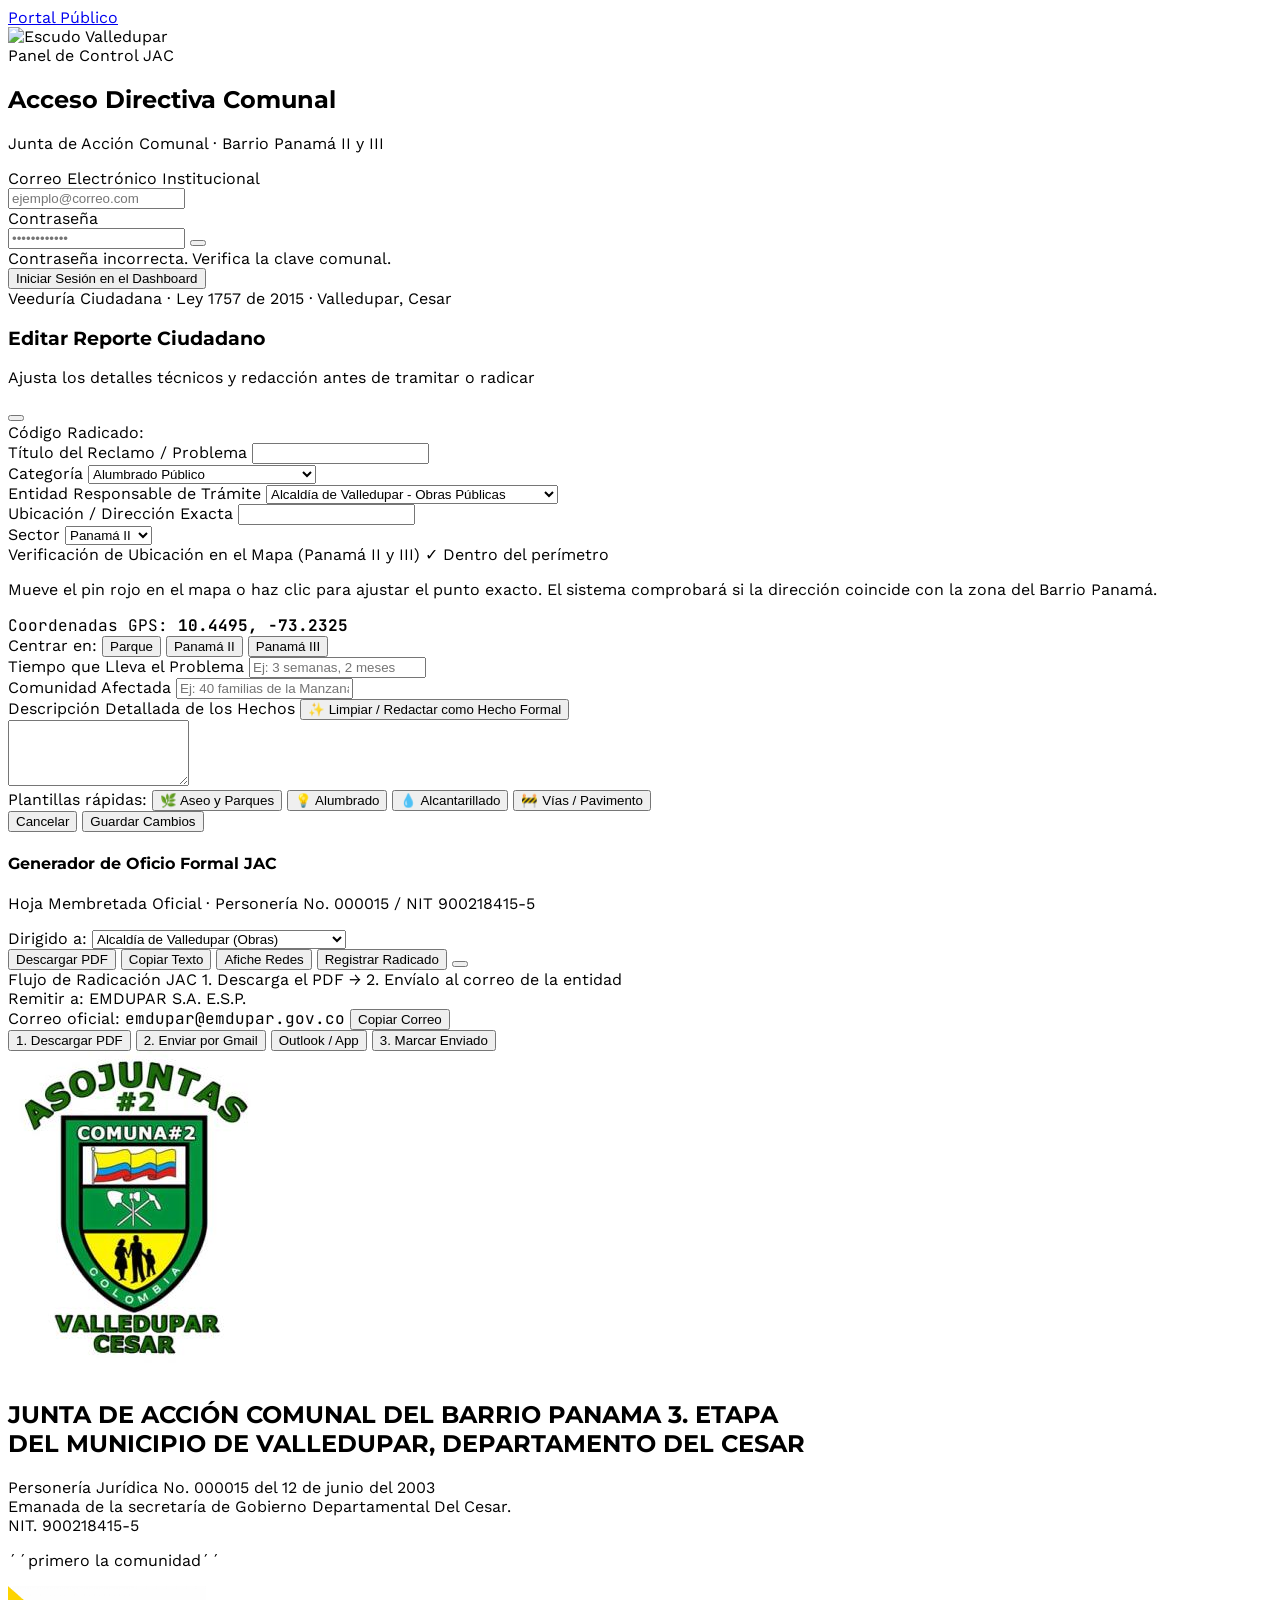
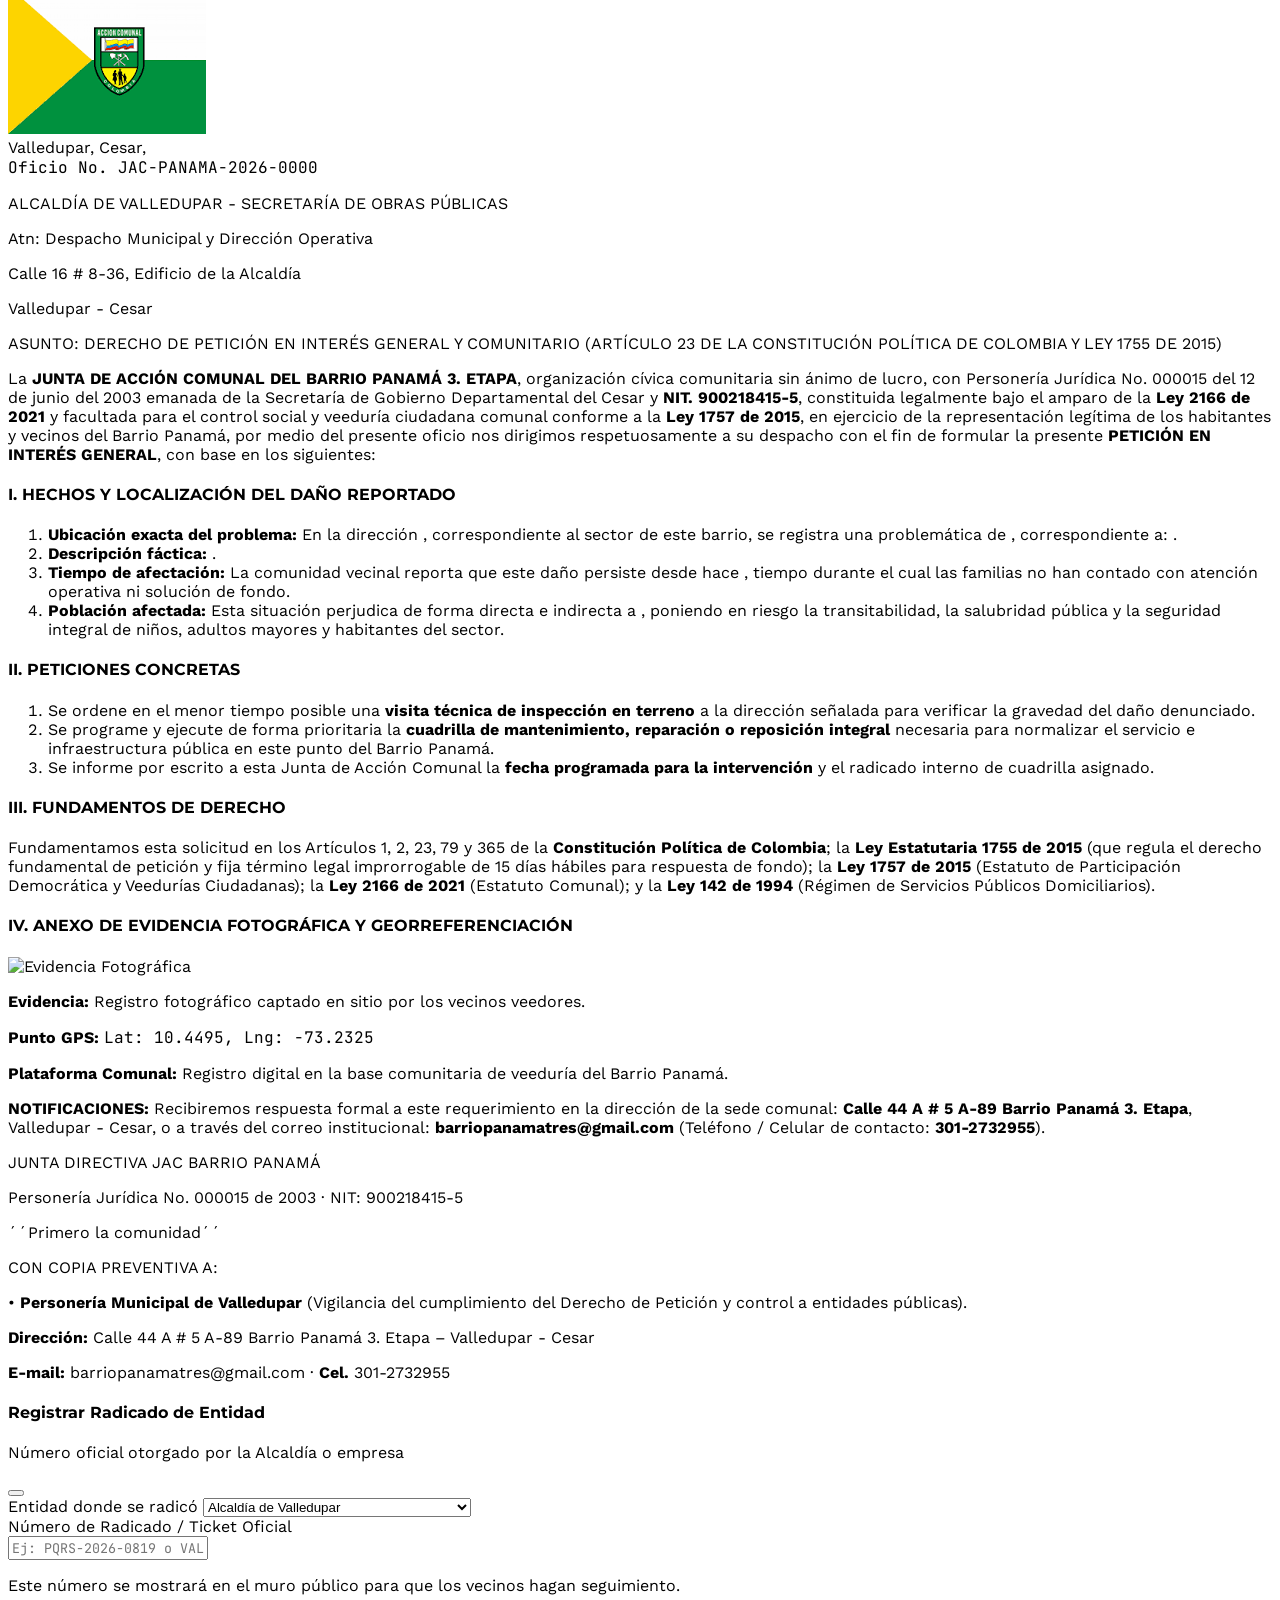
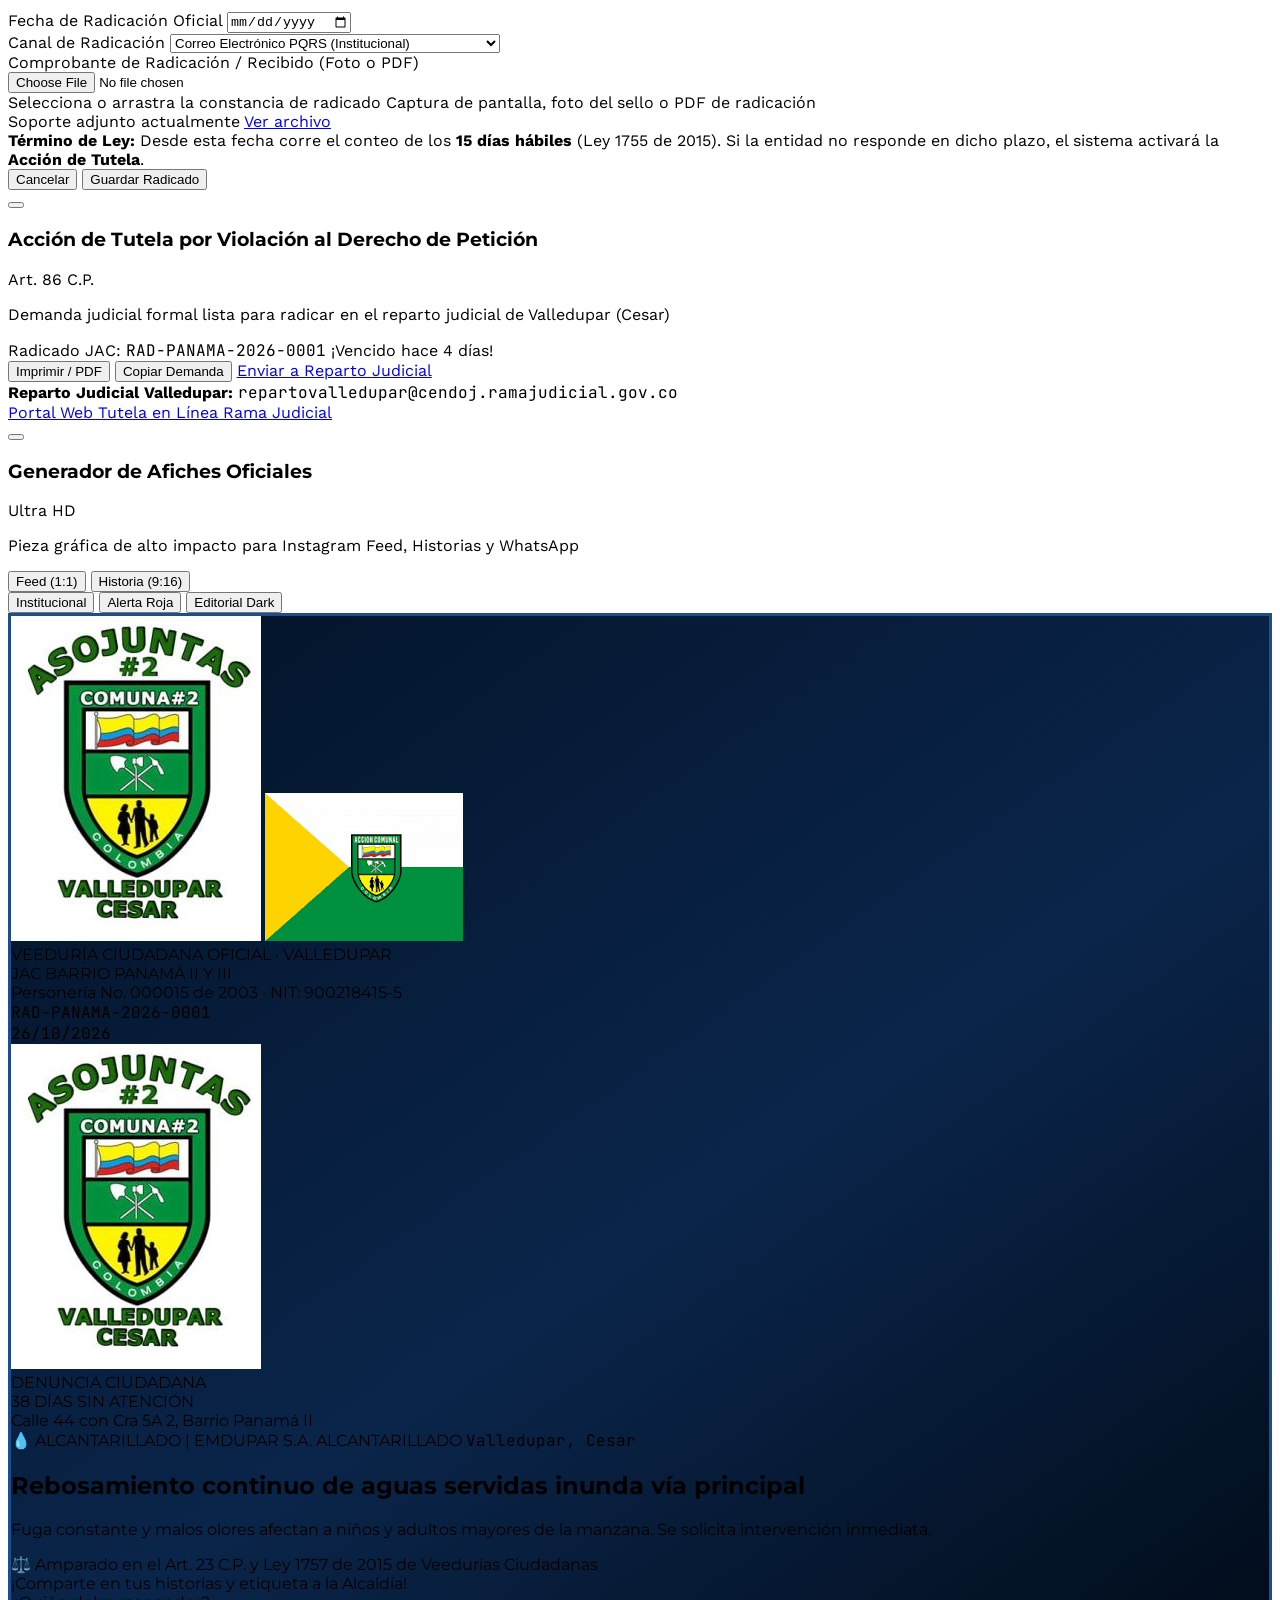
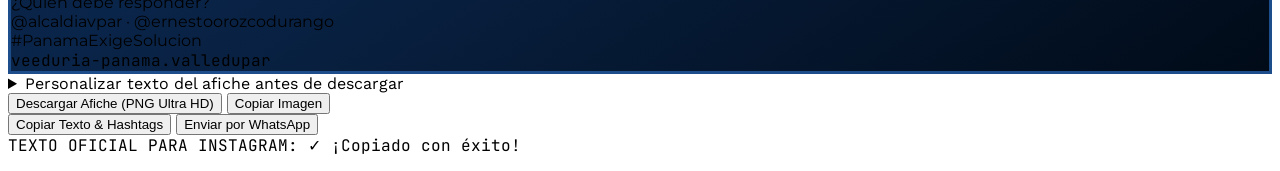
==== commit 40c3315f: "feat: control de terminos legales (15 dias habiles Ley 1755), radar de vencimientos, soporte de radi" ====
--- a/admin.html
+++ b/admin.html
@@ -257,6 +257,17 @@
         </button>
 
         <button 
+          onclick="cambiarPestana('terminos')" 
+          id="tabTerminos" 
+          class="tab-btn px-4 py-2 rounded-lg text-xs font-semibold text-slate-600 hover:text-slate-900 hover:bg-slate-100 flex items-center gap-2 transition"
+          title="Control estricto de los 15 días hábiles de la Ley 1755 de 2015 y generador de Tutelas"
+        >
+          <i data-lucide="scale" class="w-4 h-4 text-rose-600"></i>
+          <span>Control Términos (15 Días) & Tutelas</span>
+          <span id="badgeTabTerminos" class="bg-rose-100 text-rose-800 px-2 py-0.5 rounded-full text-[10px] font-black">0</span>
+        </button>
+
+        <button 
           onclick="cambiarPestana('solucionados')" 
           id="tabSolucionados" 
           class="tab-btn px-4 py-2 rounded-lg text-xs font-semibold text-slate-600 hover:text-slate-900 hover:bg-slate-100 flex items-center gap-2 transition"
@@ -386,6 +397,99 @@
 
         <div id="gridValidados" class="grid grid-cols-1 md:grid-cols-2 lg:grid-cols-3 gap-5">
           <!-- Render dinámico de casos validados -->
+        </div>
+      </section>
+
+
+      <!-- SECCIÓN: RADAR DE TÉRMINOS LEGALES (15 DÍAS) & TUTELAS -->
+      <section id="seccionTerminos" class="space-y-6 hidden">
+        <div class="bg-gradient-to-r from-slate-900 via-rose-950 to-slate-900 text-white p-6 rounded-2xl shadow-xl border border-rose-500/30 flex flex-col md:flex-row items-start md:items-center justify-between gap-4">
+          <div class="space-y-1.5 max-w-2xl">
+            <div class="inline-flex items-center gap-2 bg-rose-500/20 border border-rose-500/40 text-rose-300 px-3 py-1 rounded-full text-xs font-black tracking-wide uppercase">
+              <span class="w-2 h-2 rounded-full bg-rose-500 animate-pulse"></span>
+              <span>Control Estricto de Términos · Ley 1755 de 2015</span>
+            </div>
+            <h3 class="text-xl sm:text-2xl font-black text-white">
+              Radar de Vencimientos PQRS & Activación de Tutelas (15 Días Hábiles)
+            </h3>
+            <p class="text-xs sm:text-sm text-slate-300 leading-relaxed">
+              En Colombia, las entidades públicas y empresas de servicios tienen un plazo improrrogable de <strong>15 días hábiles</strong> para resolver de fondo las peticiones ciudadanas. Si el plazo expira, se configura <strong>Silencio Administrativo</strong> y la JAC puede generar y radicar inmediatamente una <strong>Acción de Tutela (Art. 86 C.P.)</strong> por violación al derecho fundamental de petición.
+            </p>
+          </div>
+          <div class="flex flex-col sm:flex-row gap-2 shrink-0">
+            <button onclick="renderizarTerminosLegalesAdmin()" class="bg-white/10 hover:bg-white/20 text-white font-bold text-xs px-3.5 py-2.5 rounded-xl border border-white/20 flex items-center gap-1.5 transition cursor-pointer">
+              <i data-lucide="refresh-cw" class="w-3.5 h-3.5"></i>
+              <span>Recalcular Términos</span>
+            </button>
+          </div>
+        </div>
+
+        <!-- Tarjetas de Métricas de Términos -->
+        <div class="grid grid-cols-2 lg:grid-cols-4 gap-4">
+          <div class="bg-white p-4 rounded-2xl border border-slate-200 shadow-sm flex items-center justify-between">
+            <div>
+              <p class="text-[11px] font-bold text-slate-500 uppercase tracking-wider">Total en Seguimiento</p>
+              <h4 id="adminTerminosTotal" class="text-2xl font-black text-slate-900 mt-0.5">0</h4>
+              <p class="text-[10px] text-slate-400 mt-0.5">Oficios formalizados</p>
+            </div>
+            <div class="w-11 h-11 rounded-xl bg-blue-50 text-[#004884] flex items-center justify-center">
+              <i data-lucide="file-text" class="w-5 h-5"></i>
+            </div>
+          </div>
+
+          <div class="bg-white p-4 rounded-2xl border border-slate-200 shadow-sm flex items-center justify-between">
+            <div>
+              <p class="text-[11px] font-bold text-emerald-600 uppercase tracking-wider">En Plazo Legal</p>
+              <h4 id="adminTerminosEnPlazo" class="text-2xl font-black text-emerald-700 mt-0.5">0</h4>
+              <p class="text-[10px] text-emerald-600 mt-0.5">Días 1 a 10 hábiles</p>
+            </div>
+            <div class="w-11 h-11 rounded-xl bg-emerald-50 text-emerald-700 flex items-center justify-center">
+              <i data-lucide="check-circle-2" class="w-5 h-5"></i>
+            </div>
+          </div>
+
+          <div class="bg-white p-4 rounded-2xl border border-slate-200 shadow-sm flex items-center justify-between">
+            <div>
+              <p class="text-[11px] font-bold text-amber-600 uppercase tracking-wider">Alerta por Vencer</p>
+              <h4 id="adminTerminosPorVencer" class="text-2xl font-black text-amber-700 mt-0.5">0</h4>
+              <p class="text-[10px] text-amber-600 mt-0.5">Menos de 4 días de ley</p>
+            </div>
+            <div class="w-11 h-11 rounded-xl bg-amber-50 text-amber-700 flex items-center justify-center">
+              <i data-lucide="alert-triangle" class="w-5 h-5"></i>
+            </div>
+          </div>
+
+          <div class="bg-white p-4 rounded-2xl border border-red-200 shadow-sm flex items-center justify-between bg-red-50/40">
+            <div>
+              <p class="text-[11px] font-bold text-red-600 uppercase tracking-wider">Vencidos (Tutela)</p>
+              <h4 id="adminTerminosVencidos" class="text-2xl font-black text-red-700 mt-0.5">0</h4>
+              <p class="text-[10px] text-red-600 font-bold mt-0.5">En desacato legal</p>
+            </div>
+            <div class="w-11 h-11 rounded-xl bg-red-100 text-red-700 flex items-center justify-center animate-pulse">
+              <i data-lucide="scale" class="w-5 h-5"></i>
+            </div>
+          </div>
+        </div>
+
+        <!-- Barra de Búsqueda y Filtros de Términos -->
+        <div class="bg-white p-4 rounded-2xl border border-slate-200 shadow-sm flex flex-col md:flex-row items-center justify-between gap-3">
+          <div class="relative w-full md:w-80">
+            <i data-lucide="search" class="w-4 h-4 text-slate-400 absolute left-3 top-1/2 -translate-y-1/2"></i>
+            <input type="text" id="filtroTerminosBuscar" oninput="filtrarListaTerminosAdmin()" placeholder="Buscar por Radicado JAC o Radicado Entidad..." class="w-full pl-9 pr-3 py-2 bg-slate-50 border border-slate-200 rounded-xl text-xs outline-none focus:bg-white focus:border-[#004884]">
+          </div>
+
+          <div class="flex flex-wrap items-center gap-1.5 w-full md:w-auto">
+            <button onclick="cambiarFiltroTerminosAdmin('todos')" id="btnFiltroTerminos_todos" class="px-3 py-1.5 rounded-lg text-xs font-bold transition bg-[#004884] text-white cursor-pointer">Todos</button>
+            <button onclick="cambiarFiltroTerminosAdmin('VENCIDO')" id="btnFiltroTerminos_VENCIDO" class="px-3 py-1.5 rounded-lg text-xs font-bold transition text-red-700 bg-red-50 hover:bg-red-100 border border-red-200 cursor-pointer">🔴 Vencidos (Tutela)</button>
+            <button onclick="cambiarFiltroTerminosAdmin('POR_VENCER')" id="btnFiltroTerminos_POR_VENCER" class="px-3 py-1.5 rounded-lg text-xs font-bold transition text-amber-700 bg-amber-50 hover:bg-amber-100 border border-amber-200 cursor-pointer">🟡 Por Vencer</button>
+            <button onclick="cambiarFiltroTerminosAdmin('EN_TERMINO')" id="btnFiltroTerminos_EN_TERMINO" class="px-3 py-1.5 rounded-lg text-xs font-bold transition text-emerald-700 bg-emerald-50 hover:bg-emerald-100 border border-emerald-200 cursor-pointer">🟢 En Plazo</button>
+            <button onclick="cambiarFiltroTerminosAdmin('RESPONDIDO')" id="btnFiltroTerminos_RESPONDIDO" class="px-3 py-1.5 rounded-lg text-xs font-bold transition text-purple-700 bg-purple-50 hover:bg-purple-100 border border-purple-200 cursor-pointer">🟣 Respondidos</button>
+          </div>
+        </div>
+
+        <!-- Lista de Tarjetas de Control de Términos -->
+        <div id="contenedorTerminosAdmin" class="space-y-4">
+          <!-- Render dinámico -->
         </div>
       </section>
 
@@ -981,8 +1085,41 @@
         </div>
 
         <div>
-          <label class="block text-xs font-bold text-slate-700 mb-1">Fecha de Radicación</label>
+          <label class="block text-xs font-bold text-slate-700 mb-1">Fecha de Radicación Oficial</label>
           <input type="date" id="regRadFecha" class="w-full px-3 py-2 bg-slate-50 border border-slate-200 rounded-xl text-xs font-medium text-slate-800 outline-none focus:bg-white focus:border-[#004884]">
+        </div>
+
+        <div>
+          <label class="block text-xs font-bold text-slate-700 mb-1">Canal de Radicación</label>
+          <select id="regRadCanal" class="w-full px-3 py-2 bg-slate-50 border border-slate-200 rounded-xl text-xs font-medium text-slate-800 outline-none focus:bg-white focus:border-[#004884]">
+            <option value="Correo Electrónico PQRS">Correo Electrónico PQRS (Institucional)</option>
+            <option value="Ventanilla Única Presencial">Ventanilla Única Presencial (Oficio Físico Radicado)</option>
+            <option value="Sede Electrónica / Portal Web">Sede Electrónica / Portal Web de la Entidad</option>
+          </select>
+        </div>
+
+        <div>
+          <label class="block text-xs font-bold text-slate-700 mb-1">Comprobante de Radicación / Recibido (Foto o PDF)</label>
+          <div class="border-2 border-dashed border-slate-300 rounded-xl p-3 text-center bg-slate-50 hover:bg-slate-100 transition relative">
+            <input type="file" id="regRadArchivoSoporte" accept="image/*,application/pdf" onchange="manejarArchivoSoporteRadicado(event)" class="absolute inset-0 opacity-0 cursor-pointer w-full h-full">
+            <div id="soportePreviewBox" class="flex flex-col items-center justify-center gap-1 text-slate-500">
+              <i data-lucide="upload-cloud" class="w-6 h-6 text-purple-600"></i>
+              <span class="text-xs font-bold text-slate-700" id="soporteNombreArchivo">Selecciona o arrastra la constancia de radicado</span>
+              <span class="text-[10px] text-slate-400">Captura de pantalla, foto del sello o PDF de radicación</span>
+            </div>
+          </div>
+          <div id="soporteActualLinkBox" class="hidden mt-1.5 flex items-center justify-between bg-purple-50 border border-purple-200 rounded-lg px-2.5 py-1 text-xs">
+            <span class="text-purple-800 font-bold flex items-center gap-1">
+              <i data-lucide="file-check" class="w-3.5 h-3.5"></i>
+              <span>Soporte adjunto actualmente</span>
+            </span>
+            <a id="soporteActualLink" href="#" target="_blank" class="text-purple-700 underline font-bold text-[11px]">Ver archivo</a>
+          </div>
+        </div>
+
+        <div class="p-2.5 bg-blue-50 border border-blue-200 rounded-xl text-[11px] text-blue-900 leading-snug flex items-start gap-2">
+          <i data-lucide="info" class="w-4 h-4 text-blue-600 shrink-0 mt-0.5"></i>
+          <span><strong>Término de Ley:</strong> Desde esta fecha corre el conteo de los <strong>15 días hábiles</strong> (Ley 1755 de 2015). Si la entidad no responde en dicho plazo, el sistema activará la <strong>Acción de Tutela</strong>.</span>
         </div>
 
         <div class="pt-3 border-t border-slate-100 flex items-center justify-end gap-2">
@@ -995,6 +1132,76 @@
           </button>
         </div>
       </form>
+
+    </div>
+  </div>
+
+
+  <!-- ================= MODAL: GENERADOR DE ACCIÓN DE TUTELA POR DERECHO DE PETICIÓN (ART. 86 C.P.) ================= -->
+  <div id="modalAccionTutela" class="fixed inset-0 z-50 bg-slate-950/80 backdrop-blur-md hidden flex items-center justify-center p-3 sm:p-4 overflow-y-auto">
+    <div class="bg-white rounded-3xl max-w-3xl w-full p-5 sm:p-7 shadow-2xl relative my-6 text-slate-800 max-h-[92vh] flex flex-col border border-slate-300">
+      
+      <!-- Botón Cerrar -->
+      <button onclick="cerrarModalAccionTutela()" class="absolute top-4 right-4 text-slate-400 hover:text-slate-700 p-2 rounded-full hover:bg-slate-100 transition z-20 cursor-pointer">
+        <i data-lucide="x" class="w-5 h-5"></i>
+      </button>
+
+      <!-- Encabezado del Modal -->
+      <div class="flex items-center gap-3 pb-4 border-b border-slate-200 shrink-0">
+        <div class="p-2.5 bg-gradient-to-tr from-red-600 to-rose-700 text-white rounded-2xl shadow-lg">
+          <i data-lucide="scale" class="w-6 h-6"></i>
+        </div>
+        <div>
+          <div class="flex items-center gap-2">
+            <h3 class="text-base sm:text-lg font-black text-slate-900 leading-tight">Acción de Tutela por Violación al Derecho de Petición</h3>
+            <span class="bg-red-100 text-red-800 border border-red-300 text-[10px] font-black px-2 py-0.5 rounded-full uppercase tracking-wider">Art. 86 C.P.</span>
+          </div>
+          <p class="text-xs text-slate-500">Demanda judicial formal lista para radicar en el reparto judicial de Valledupar (Cesar)</p>
+        </div>
+      </div>
+
+      <!-- Barra de Acciones Rápidas -->
+      <div class="py-3 flex flex-wrap items-center justify-between gap-2 border-b border-slate-100 shrink-0">
+        <div class="flex items-center gap-2">
+          <span class="text-xs font-bold text-slate-600">Radicado JAC:</span>
+          <span id="tutelaRadicadoBadge" class="bg-purple-100 text-purple-900 font-mono font-bold text-xs px-2.5 py-0.5 rounded">RAD-PANAMA-2026-0001</span>
+          <span id="tutelaDiasVencidoBadge" class="bg-red-100 text-red-800 font-bold text-xs px-2.5 py-0.5 rounded">¡Vencido hace 4 días!</span>
+        </div>
+
+        <div class="flex items-center gap-2">
+          <button onclick="imprimirDemandaTutela()" class="bg-slate-800 hover:bg-slate-900 text-white text-xs font-bold px-3 py-1.5 rounded-xl shadow transition flex items-center gap-1.5 cursor-pointer">
+            <i data-lucide="printer" class="w-3.5 h-3.5"></i>
+            <span>Imprimir / PDF</span>
+          </button>
+          <button onclick="copiarDemandaTutela()" class="bg-purple-700 hover:bg-purple-800 text-white text-xs font-bold px-3 py-1.5 rounded-xl shadow transition flex items-center gap-1.5 cursor-pointer">
+            <i data-lucide="copy" class="w-3.5 h-3.5"></i>
+            <span id="btnCopiarTutelaTexto">Copiar Demanda</span>
+          </button>
+          <a id="btnEnviarEmailTutela" href="#" target="_blank" class="bg-blue-700 hover:bg-blue-800 text-white text-xs font-bold px-3 py-1.5 rounded-xl shadow transition flex items-center gap-1.5 cursor-pointer">
+            <i data-lucide="mail" class="w-3.5 h-3.5"></i>
+            <span>Enviar a Reparto Judicial</span>
+          </a>
+        </div>
+      </div>
+
+      <!-- Contenedor con Scroll de la Demanda Formal -->
+      <div class="overflow-y-auto py-4 space-y-4 flex-grow pr-2 font-serif text-xs sm:text-sm leading-relaxed text-slate-900 bg-slate-50 p-4 sm:p-6 rounded-2xl border border-slate-200 select-text">
+        <div id="cuerpoDemandaTutelaImprimible" class="space-y-4 max-w-2xl mx-auto bg-white p-6 sm:p-8 rounded-xl shadow-sm border border-slate-200">
+          <!-- Render dinámico del texto de la Tutela -->
+        </div>
+      </div>
+
+      <!-- Pie con enlaces a los juzgados de Valledupar -->
+      <div class="pt-3 border-t border-slate-200 flex flex-wrap items-center justify-between gap-2 text-xs text-slate-500 shrink-0">
+        <div class="flex items-center gap-2">
+          <i data-lucide="info" class="w-4 h-4 text-blue-600"></i>
+          <span><strong>Reparto Judicial Valledupar:</strong> <code class="bg-slate-100 px-1 py-0.5 rounded font-mono text-[11px] text-slate-700">repartovalledupar@cendoj.ramajudicial.gov.co</code></span>
+        </div>
+        <a href="https://procesojudicial.ramajudicial.gov.co/TutelaEnLinea/" target="_blank" class="text-blue-700 hover:underline font-bold flex items-center gap-1">
+          <span>Portal Web Tutela en Línea Rama Judicial</span>
+          <i data-lucide="external-link" class="w-3.5 h-3.5"></i>
+        </a>
+      </div>
 
     </div>
   </div>
@@ -1420,7 +1627,7 @@
 
     // Cambio de Pestañas
     window.cambiarPestana = function(pestana) {
-      const tabs = ["pendientes", "validados", "solucionados", "censo", "directorio"];
+      const tabs = ["pendientes", "validados", "terminos", "solucionados", "censo", "directorio"];
       tabs.forEach(t => {
         const sec = document.getElementById(`seccion${t.charAt(0).toUpperCase() + t.slice(1)}`);
         const btn = document.getElementById(`tab${t.charAt(0).toUpperCase() + t.slice(1)}`);
@@ -1434,6 +1641,8 @@
       });
       if (pestana === "directorio") {
         renderizarDirectorio();
+      } else if (pestana === "terminos") {
+        renderizarTerminosLegalesAdmin();
       }
       lucide.createIcons();
     };
@@ -1614,11 +1823,18 @@
               }
             }
 
+            const canalRad = caso.canal_radicacion || extra.canal_radicacion || "Correo Electrónico PQRS";
+            const soporteRad = caso.soporte_radicado_entidad || extra.soporte_radicado_entidad || "";
+            const fechaEnvioJac = caso.fecha_envio_jac || extra.fecha_envio_jac || caso.fecha || "";
+
             return {
               ...caso,
               radicado_entidad: radEntidad,
               entidad_destino: entDestino,
-              fecha_radicado_entidad: fechaRadEntidad
+              fecha_radicado_entidad: fechaRadEntidad,
+              canal_radicacion: canalRad,
+              soporte_radicado_entidad: soporteRad,
+              fecha_envio_jac: fechaEnvioJac
             };
           });
 
@@ -1661,6 +1877,9 @@
       document.getElementById("badgeTabValidados").textContent = validados.length;
       document.getElementById("badgeTabSolucionados").textContent = solucionados.length;
       document.getElementById("badgeTabCenso").textContent = todosLosVecinos.length;
+
+      // Calcular Términos Legales
+      renderizarTerminosLegalesAdmin();
 
       // 1. Render Bandeja Pendientes
       renderizarPendientes(pendientes);
@@ -2680,14 +2899,46 @@
     // ==============================================================
     // REGISTRO DEL RADICADO OTORGADO POR LA ENTIDAD GUBERNAMENTAL
     // ==============================================================
+    let soporteRadicadoDataUrl = "";
+
+    window.manejarArchivoSoporteRadicado = function(event) {
+      const file = event.target.files[0];
+      if (!file) return;
+
+      const nombreEl = document.getElementById("soporteNombreArchivo");
+      if (nombreEl) nombreEl.textContent = `Archivo: ${file.name} (${(file.size / 1024).toFixed(1)} KB)`;
+
+      const reader = new FileReader();
+      reader.onload = function(e) {
+        soporteRadicadoDataUrl = e.target.result;
+      };
+      reader.readAsDataURL(file);
+    };
+
     window.abrirModalRegistrarRadicado = function(id) {
       const caso = todosLosReclamos.find(r => r.id === id);
       if (!caso) return;
 
+      soporteRadicadoDataUrl = "";
       document.getElementById("regRadReporteId").value = caso.id;
       document.getElementById("regRadEntidad").value = caso.entidad_destino ? caso.entidad_destino.split(' ')[0] : "Alcaldía de Valledupar";
       document.getElementById("regRadNumero").value = caso.radicado_entidad || "";
       document.getElementById("regRadFecha").value = caso.fecha_radicado_entidad || new Date().toISOString().slice(0, 10);
+      
+      const canalEl = document.getElementById("regRadCanal");
+      if (canalEl) canalEl.value = caso.canal_radicacion || "Correo Electrónico PQRS";
+
+      const soporteActualBox = document.getElementById("soporteActualLinkBox");
+      const soporteActualLink = document.getElementById("soporteActualLink");
+      const nombreEl = document.getElementById("soporteNombreArchivo");
+      if (nombreEl) nombreEl.textContent = "Selecciona o arrastra la constancia de radicado";
+
+      if (caso.soporte_radicado_entidad) {
+        if (soporteActualBox) soporteActualBox.classList.remove("hidden");
+        if (soporteActualLink) soporteActualLink.href = caso.soporte_radicado_entidad;
+      } else {
+        if (soporteActualBox) soporteActualBox.classList.add("hidden");
+      }
 
       document.getElementById("modalRegistrarRadicadoEntidad").classList.remove("hidden");
       lucide.createIcons();
@@ -2709,18 +2960,24 @@
       const entidad = document.getElementById("regRadEntidad").value;
       const numero = document.getElementById("regRadNumero").value.trim();
       const fecha = document.getElementById("regRadFecha").value;
+      const canal = document.getElementById("regRadCanal")?.value || "Correo Electrónico PQRS";
 
       if (!numero) {
         alert("Por favor digita el número de radicado asignado por la entidad.");
         return;
       }
 
+      const casoActual = todosLosReclamos.find(r => r.id === id);
+      const soporteFinal = soporteRadicadoDataUrl || (casoActual ? casoActual.soporte_radicado_entidad : "");
+
       try {
-        // 1. Persistir en almacenamiento local
+        // 1. Persistir en almacenamiento local con metadatos extendidos
         guardarMetadatoExtra(id, {
           radicado_entidad: numero,
           entidad_destino: entidad,
-          fecha_radicado_entidad: fecha
+          fecha_radicado_entidad: fecha,
+          canal_radicacion: canal,
+          soporte_radicado_entidad: soporteFinal
         });
 
         // 2. Actualizar Supabase de forma resiliente
@@ -2750,15 +3007,17 @@
           caso.radicado_entidad = numero;
           caso.entidad_destino = entidad;
           caso.fecha_radicado_entidad = fecha;
+          caso.canal_radicacion = canal;
+          caso.soporte_radicado_entidad = soporteFinal;
           caso.estado = 'Enviado a Entidad';
         }
 
         renderizarMetricasYListas();
         cerrarModalRegistrarRadicado();
         alert(`✅ Radicado Oficial "${numero}" registrado con éxito para el reporte ${id}.`);
-      } catch (ex) {
-        console.error("Error al registrar radicado:", ex);
-        alert("Error al registrar el radicado.");
+      } catch (err) {
+        console.error("Error al guardar radicado de entidad:", err);
+        alert("Ocurrió un error al guardar el radicado.");
       }
     };
 
@@ -2849,6 +3108,558 @@
       a.href = url;
       a.download = `Censo_JAC_Barrio_Panama_${new Date().toISOString().slice(0,10)}.csv`;
       a.click();
+    };
+
+    // ==============================================================
+    // CONTROL DE TÉRMINOS LEGALES DE RESPUESTA (LEY 1755 DE 2015)
+    // ==============================================================
+    let filtroTerminosActivo = 'todos';
+    let casoActivoTutela = null;
+
+    const FESTIVOS_COLOMBIA_2026 = [
+      "2026-01-01", "2026-01-12", "2026-03-23", "2026-04-02", "2026-04-03",
+      "2026-05-01", "2026-05-18", "2026-06-08", "2026-06-15", "2026-06-29",
+      "2026-07-20", "2026-08-07", "2026-08-17", "2026-10-12", "2026-11-02",
+      "2026-11-16", "2026-12-08", "2026-12-25"
+    ];
+
+    function esDiaHabil(fecha) {
+      const diaSemana = fecha.getDay();
+      if (diaSemana === 0 || diaSemana === 6) return false;
+      const isoStr = fecha.toISOString().slice(0, 10);
+      if (FESTIVOS_COLOMBIA_2026.includes(isoStr)) return false;
+      return true;
+    }
+
+    function parsearFechaUniversal(fechaStr) {
+      if (!fechaStr) return new Date();
+      if (fechaStr.includes("/")) {
+        const partes = fechaStr.split("/");
+        if (partes.length === 3) {
+          return new Date(parseInt(partes[2]), parseInt(partes[1]) - 1, parseInt(partes[0]));
+        }
+      }
+      const d = new Date(fechaStr);
+      return isNaN(d.getTime()) ? new Date() : d;
+    }
+
+    function calcularTerminoLegal15Dias(fechaInicioStr, estadoCaso) {
+      const PLAZO_LEGAL_DIAS = 15;
+      const fechaInicio = parsearFechaUniversal(fechaInicioStr);
+      const hoy = new Date();
+      hoy.setHours(0, 0, 0, 0);
+
+      let cursor = new Date(fechaInicio);
+      cursor.setHours(0, 0, 0, 0);
+      let diasHabilesSumados = 0;
+
+      while (diasHabilesSumados < PLAZO_LEGAL_DIAS) {
+        cursor.setDate(cursor.getDate() + 1);
+        if (esDiaHabil(cursor)) {
+          diasHabilesSumados++;
+        }
+      }
+      const fechaVencimiento = new Date(cursor);
+
+      let conteoCursor = new Date(fechaInicio);
+      conteoCursor.setHours(0, 0, 0, 0);
+      let diasHabilesTranscurridos = 0;
+
+      while (conteoCursor < hoy) {
+        conteoCursor.setDate(conteoCursor.getDate() + 1);
+        if (esDiaHabil(conteoCursor)) {
+          diasHabilesTranscurridos++;
+        }
+      }
+
+      const diasRestantes = PLAZO_LEGAL_DIAS - diasHabilesTranscurridos;
+      const porcentaje = Math.min(100, Math.round((diasHabilesTranscurridos / PLAZO_LEGAL_DIAS) * 100));
+
+      let estadoTermino = "EN_TERMINO";
+      let colorBadge = "bg-emerald-100 text-emerald-800 border-emerald-300";
+      let colorBarra = "bg-emerald-600";
+      let textoBadge = `Día ${diasHabilesTranscurridos} de ${PLAZO_LEGAL_DIAS} hábiles`;
+      let mensajeAccion = "En plazo legal de respuesta";
+
+      if (estadoCaso === "Solucionado" || estadoCaso === "Respondido") {
+        estadoTermino = "RESPONDIDO";
+        colorBadge = "bg-purple-100 text-purple-800 border-purple-300";
+        colorBarra = "bg-purple-600";
+        textoBadge = "✓ Respondido / Cerrado";
+        mensajeAccion = "La entidad emitió respuesta oficial";
+      } else if (diasHabilesTranscurridos > PLAZO_LEGAL_DIAS) {
+        estadoTermino = "VENCIDO";
+        const diasVencido = diasHabilesTranscurridos - PLAZO_LEGAL_DIAS;
+        colorBadge = "bg-red-100 text-red-800 border-red-300 animate-pulse";
+        colorBarra = "bg-red-600";
+        textoBadge = `¡VENCIDO HACE ${diasVencido} DÍA${diasVencido > 1 ? 'S' : ''}!`;
+        mensajeAccion = "🚨 Silencio administrativo: Sujeto a Tutela";
+      } else if (diasRestantes <= 3) {
+        estadoTermino = "POR_VENCER";
+        colorBadge = "bg-amber-100 text-amber-800 border-amber-300";
+        colorBarra = "bg-amber-500";
+        textoBadge = `⚠️ ¡Quedan ${diasRestantes} día${diasRestantes > 1 ? 's' : ''}!`;
+        mensajeAccion = "Próximo a vencer término legal";
+      }
+
+      const opcionesFecha = { day: '2-digit', month: 'short', year: 'numeric' };
+
+      return {
+        fechaInicioStr: fechaInicio.toLocaleDateString('es-CO', opcionesFecha),
+        fechaVencimientoStr: fechaVencimiento.toLocaleDateString('es-CO', opcionesFecha),
+        diasHabilesTranscurridos,
+        diasRestantes: Math.max(0, diasRestantes),
+        diasVencido: Math.max(0, diasHabilesTranscurridos - PLAZO_LEGAL_DIAS),
+        porcentaje,
+        estadoTermino,
+        colorBadge,
+        colorBarra,
+        textoBadge,
+        mensajeAccion
+      };
+    }
+
+    window.renderizarTerminosLegalesAdmin = function() {
+      const contenedor = document.getElementById("contenedorTerminosAdmin");
+      if (!contenedor) return;
+
+      const radicadosActivos = todosLosReclamos.filter(r => r.estado && (r.estado === "Enviado a Entidad" || r.estado === "Solucionado"));
+
+      let countEnPlazo = 0;
+      let countPorVencer = 0;
+      let countVencidos = 0;
+
+      radicadosActivos.forEach(r => {
+        const termino = calcularTerminoLegal15Dias(r.fecha_radicado_entidad || r.fecha_envio_jac || r.fecha, r.estado);
+        if (termino.estadoTermino === "VENCIDO") countVencidos++;
+        else if (termino.estadoTermino === "POR_VENCER") countPorVencer++;
+        else if (termino.estadoTermino === "EN_TERMINO") countEnPlazo++;
+      });
+
+      const elTotal = document.getElementById("adminTerminosTotal");
+      if (elTotal) elTotal.textContent = radicadosActivos.length;
+      const elEnPlazo = document.getElementById("adminTerminosEnPlazo");
+      if (elEnPlazo) elEnPlazo.textContent = countEnPlazo;
+      const elPorVencer = document.getElementById("adminTerminosPorVencer");
+      if (elPorVencer) elPorVencer.textContent = countPorVencer;
+      const elVencidos = document.getElementById("adminTerminosVencidos");
+      if (elVencidos) elVencidos.textContent = countVencidos;
+
+      const badgeTab = document.getElementById("badgeTabTerminos");
+      if (badgeTab) {
+        badgeTab.textContent = countVencidos > 0 ? `🚨 ${countVencidos}` : radicadosActivos.length;
+        if (countVencidos > 0) {
+          badgeTab.className = "bg-red-600 text-white px-2 py-0.5 rounded-full text-[10px] font-black animate-pulse";
+        } else {
+          badgeTab.className = "bg-rose-100 text-rose-800 px-2 py-0.5 rounded-full text-[10px] font-black";
+        }
+      }
+
+      filtrarListaTerminosAdmin();
+    };
+
+    window.cambiarFiltroTerminosAdmin = function(filtro) {
+      filtroTerminosActivo = filtro;
+      const botones = ["todos", "VENCIDO", "POR_VENCER", "EN_TERMINO", "RESPONDIDO"];
+      botones.forEach(b => {
+        const btn = document.getElementById(`btnFiltroTerminos_${b}`);
+        if (!btn) return;
+        if (b === filtro) {
+          btn.className = "px-3 py-1.5 rounded-lg text-xs font-bold transition bg-[#004884] text-white shadow cursor-pointer";
+        } else {
+          btn.className = "px-3 py-1.5 rounded-lg text-xs font-bold transition bg-slate-100 text-slate-700 hover:bg-slate-200 cursor-pointer";
+        }
+      });
+      filtrarListaTerminosAdmin();
+    };
+
+    window.filtrarListaTerminosAdmin = function() {
+      const contenedor = document.getElementById("contenedorTerminosAdmin");
+      if (!contenedor) return;
+
+      const q = (document.getElementById("filtroTerminosBuscar")?.value || "").toLowerCase().trim();
+      const radicadosActivos = todosLosReclamos.filter(r => r.estado && (r.estado === "Enviado a Entidad" || r.estado === "Solucionado"));
+
+      const filtrados = radicadosActivos.filter(caso => {
+        const termino = calcularTerminoLegal15Dias(caso.fecha_radicado_entidad || caso.fecha_envio_jac || caso.fecha, caso.estado);
+
+        if (filtroTerminosActivo !== "todos" && termino.estadoTermino !== filtroTerminosActivo) {
+          return false;
+        }
+
+        if (q) {
+          const matchId = (caso.id || "").toLowerCase().includes(q);
+          const matchRad = (caso.radicado_entidad || "").toLowerCase().includes(q);
+          const matchEnt = (caso.entidad_destino || "").toLowerCase().includes(q);
+          const matchTit = (caso.titulo || "").toLowerCase().includes(q);
+          const matchUbi = (caso.ubicacion || "").toLowerCase().includes(q);
+          if (!matchId && !matchRad && !matchEnt && !matchTit && !matchUbi) return false;
+        }
+        return true;
+      });
+
+      if (filtrados.length === 0) {
+        contenedor.innerHTML = `
+          <div class="bg-white p-8 rounded-2xl border border-slate-200 text-center text-slate-400">
+            <i data-lucide="scale" class="w-10 h-10 mx-auto opacity-30 mb-2"></i>
+            <p class="text-sm font-bold text-slate-700">No se encontraron radicados en esta categoría</p>
+            <p class="text-xs text-slate-400 mt-1">Los oficios que remitas a las entidades aparecerán aquí con su conteo legal.</p>
+          </div>
+        `;
+        lucide.createIcons();
+        return;
+      }
+
+      filtrados.sort((a, b) => {
+        const tA = calcularTerminoLegal15Dias(a.fecha_radicado_entidad || a.fecha_envio_jac || a.fecha, a.estado);
+        const tB = calcularTerminoLegal15Dias(b.fecha_radicado_entidad || b.fecha_envio_jac || b.fecha, b.estado);
+        const peso = { "VENCIDO": 4, "POR_VENCER": 3, "EN_TERMINO": 2, "RESPONDIDO": 1 };
+        return (peso[tB.estadoTermino] || 0) - (peso[tA.estadoTermino] || 0);
+      });
+
+      contenedor.innerHTML = filtrados.map(caso => {
+        const termino = calcularTerminoLegal15Dias(caso.fecha_radicado_entidad || caso.fecha_envio_jac || caso.fecha, caso.estado);
+        const entidad = caso.entidad_destino || sugerirEntidadPorCategoria(caso.categoria);
+
+        return `
+          <div class="bg-white rounded-2xl border ${termino.estadoTermino === 'VENCIDO' ? 'border-red-300 shadow-md ring-1 ring-red-200' : 'border-slate-200 shadow-sm'} p-5 transition space-y-4">
+            
+            <!-- Cabecera de la Tarjeta -->
+            <div class="flex flex-wrap items-center justify-between gap-3 pb-3 border-b border-slate-100">
+              <div class="flex items-center gap-2.5">
+                <div class="w-10 h-10 rounded-xl ${termino.estadoTermino === 'VENCIDO' ? 'bg-red-100 text-red-700' : 'bg-blue-50 text-[#004884]'} flex items-center justify-center shrink-0">
+                  <i data-lucide="${termino.estadoTermino === 'VENCIDO' ? 'alert-octagon' : 'scale'}" class="w-5 h-5"></i>
+                </div>
+                <div>
+                  <div class="flex items-center gap-2">
+                    <span class="font-mono font-black text-xs text-slate-900">${caso.id}</span>
+                    <span class="text-[10px] bg-slate-100 text-slate-700 font-bold px-2 py-0.5 rounded uppercase">${caso.categoria}</span>
+                  </div>
+                  <div class="text-xs font-extrabold text-[#004884] mt-0.5 flex items-center gap-1">
+                    <i data-lucide="building-2" class="w-3.5 h-3.5"></i>
+                    <span>${entidad}</span>
+                  </div>
+                </div>
+              </div>
+
+              <div class="flex flex-wrap items-center gap-2">
+                ${caso.radicado_entidad ? `
+                  <span class="bg-purple-50 text-purple-800 border border-purple-200 font-mono font-bold text-xs px-2.5 py-1 rounded-lg flex items-center gap-1" title="Radicado oficial de la entidad">
+                    <i data-lucide="bookmark-check" class="w-3.5 h-3.5 text-purple-600"></i>
+                    <span>Rad. Entidad: ${caso.radicado_entidad}</span>
+                  </span>
+                ` : `
+                  <span class="bg-amber-50 text-amber-800 border border-amber-200 text-[11px] font-bold px-2.5 py-1 rounded-lg">
+                    Sin Radicado Entidad
+                  </span>
+                `}
+
+                <span class="px-3 py-1 rounded-full text-xs font-black border ${termino.colorBadge} flex items-center gap-1">
+                  <span>${termino.textoBadge}</span>
+                </span>
+              </div>
+            </div>
+
+            <!-- Barra de Progreso de 15 Días Hábiles -->
+            <div class="space-y-1.5 bg-slate-50 p-3.5 rounded-xl border border-slate-100">
+              <div class="flex items-center justify-between text-xs font-bold text-slate-700">
+                <span class="flex items-center gap-1.5">
+                  <i data-lucide="clock" class="w-3.5 h-3.5 text-slate-500"></i>
+                  <span>Término Legal de Respuesta (Ley 1755 de 2015):</span>
+                </span>
+                <span class="${termino.estadoTermino === 'VENCIDO' ? 'text-red-600 font-black' : 'text-slate-900'}">${termino.mensajeAccion}</span>
+              </div>
+
+              <div class="w-full bg-slate-200 rounded-full h-2.5 overflow-hidden">
+                <div class="${termino.colorBarra} h-2.5 rounded-full transition-all duration-500" style="width: ${termino.porcentaje}%"></div>
+              </div>
+
+              <div class="flex flex-wrap items-center justify-between text-[11px] text-slate-500 pt-1">
+                <span>📅 <strong>Fecha Envío:</strong> ${termino.fechaInicioStr} (${caso.canal_radicacion || 'Correo PQRS'})</span>
+                <span>⏳ <strong>Vencimiento Legal:</strong> <strong class="${termino.estadoTermino === 'VENCIDO' ? 'text-red-700 underline' : 'text-slate-800'}">${termino.fechaVencimientoStr}</strong></span>
+              </div>
+            </div>
+
+            <!-- Contenido del Reporte -->
+            <div class="flex flex-col sm:flex-row gap-4 items-start">
+              ${caso.foto ? `
+                <img src="${caso.foto}" alt="Evidencia" class="w-full sm:w-28 h-20 object-cover rounded-xl border border-slate-200 shrink-0">
+              ` : ''}
+              <div class="space-y-1 flex-grow">
+                <h4 class="text-sm font-black text-slate-900">${caso.titulo}</h4>
+                <p class="text-xs text-slate-600 flex items-center gap-1">
+                  <i data-lucide="map-pin" class="w-3.5 h-3.5 text-red-500 shrink-0"></i>
+                  <span>${caso.ubicacion} (${caso.sector || 'Panamá II'})</span>
+                </p>
+                <p class="text-xs text-slate-500 line-clamp-2">${caso.descripcion}</p>
+                
+                ${caso.soporte_radicado_entidad ? `
+                  <div class="pt-1">
+                    <a href="${caso.soporte_radicado_entidad}" target="_blank" class="inline-flex items-center gap-1.5 text-xs font-bold text-purple-700 bg-purple-50 hover:bg-purple-100 border border-purple-200 px-2.5 py-1 rounded-lg transition">
+                      <i data-lucide="paperclip" class="w-3.5 h-3.5"></i>
+                      <span>Ver Comprobante de Radicado Subido</span>
+                    </a>
+                  </div>
+                ` : ''}
+              </div>
+            </div>
+
+            <!-- Barra de Acciones -->
+            <div class="pt-3 border-t border-slate-100 flex flex-wrap items-center justify-between gap-2">
+              <div class="flex flex-wrap items-center gap-2">
+                ${termino.estadoTermino === 'VENCIDO' ? `
+                  <button 
+                    onclick="abrirModalAccionTutela('${caso.id}')" 
+                    class="bg-red-600 hover:bg-red-700 text-white font-black text-xs px-3.5 py-2 rounded-xl shadow transition flex items-center gap-1.5 cursor-pointer animate-pulse"
+                    title="Generar demanda formal de Acción de Tutela ante juzgados de Valledupar"
+                  >
+                    <i data-lucide="scale" class="w-4 h-4"></i>
+                    <span>⚖️ Generar Acción de Tutela (Art. 86)</span>
+                  </button>
+                ` : ''}
+
+                ${termino.estadoTermino === 'POR_VENCER' ? `
+                  <button 
+                    onclick="enviarOficioReiteracion('${caso.id}')" 
+                    class="bg-amber-600 hover:bg-amber-700 text-white font-extrabold text-xs px-3 py-2 rounded-xl shadow transition flex items-center gap-1.5 cursor-pointer"
+                    title="Enviar oficio de reiteración preventiva por correo"
+                  >
+                    <i data-lucide="mail-warning" class="w-4 h-4"></i>
+                    <span>📧 Enviar Reiteración</span>
+                  </button>
+                ` : ''}
+
+                <button 
+                  onclick="abrirModalRegistrarRadicado('${caso.id}')" 
+                  class="bg-purple-50 hover:bg-purple-100 text-purple-800 border border-purple-200 font-extrabold text-xs px-3 py-2 rounded-xl transition flex items-center gap-1.5 cursor-pointer"
+                  title="Anotar el número de radicado y subir constancia de la entidad"
+                >
+                  <i data-lucide="bookmark-plus" class="w-4 h-4 text-purple-600"></i>
+                  <span>${caso.radicado_entidad ? 'Editar Radicado / Soporte' : '+ Subir Radicado & Soporte'}</span>
+                </button>
+
+                <button 
+                  onclick="abrirModalRadicado('${caso.id}')" 
+                  class="bg-blue-50 hover:bg-blue-100 text-[#004884] border border-blue-200 font-bold text-xs px-3 py-2 rounded-xl transition flex items-center gap-1.5 cursor-pointer"
+                  title="Ver oficio formal en hoja membretada oficial"
+                >
+                  <i data-lucide="file-text" class="w-4 h-4"></i>
+                  <span>Oficio JAC</span>
+                </button>
+
+                <button 
+                  onclick="abrirModalInstagram('${caso.id}')" 
+                  class="bg-gradient-to-r from-purple-600 to-indigo-600 hover:from-purple-700 hover:to-indigo-700 text-white font-bold text-xs px-3 py-2 rounded-xl shadow transition flex items-center gap-1.5 cursor-pointer"
+                  title="Generar afiche de alta presión con fecha y términos de ley para Instagram"
+                >
+                  <i data-lucide="instagram" class="w-4 h-4 text-amber-300"></i>
+                  <span>Afiche Redes</span>
+                </button>
+              </div>
+
+              ${caso.estado !== 'Solucionado' ? `
+                <button 
+                  onclick="accionMarcarSolucionado('${caso.id}')" 
+                  class="bg-emerald-50 hover:bg-emerald-100 text-emerald-800 border border-emerald-200 font-bold text-xs px-3 py-2 rounded-xl transition flex items-center gap-1 cursor-pointer ml-auto"
+                  title="Marcar este caso como atendido y solucionado"
+                >
+                  <i data-lucide="check" class="w-4 h-4"></i>
+                  <span>Marcar Solucionado</span>
+                </button>
+              ` : `
+                <span class="text-xs font-bold text-emerald-700 bg-emerald-50 border border-emerald-200 px-3 py-1.5 rounded-xl flex items-center gap-1 ml-auto">
+                  <i data-lucide="check-circle" class="w-4 h-4"></i>
+                  <span>Caso Solucionado</span>
+                </span>
+              `}
+            </div>
+
+          </div>
+        `;
+      }).join("");
+
+      lucide.createIcons();
+    };
+
+    window.abrirModalAccionTutela = function(id) {
+      const caso = todosLosReclamos.find(r => r.id === id);
+      if (!caso) return;
+      casoActivoTutela = caso;
+
+      const termino = calcularTerminoLegal15Dias(caso.fecha_radicado_entidad || caso.fecha_envio_jac || caso.fecha, caso.estado);
+      const infoEntidad = ENTIDADES_INFO[caso.entidad_destino] || ENTIDADES_INFO["Alcaldía de Valledupar - Secretaría de Obras Públicas"];
+
+      document.getElementById("tutelaRadicadoBadge").textContent = caso.id;
+      document.getElementById("tutelaDiasVencidoBadge").textContent = `¡Vencido hace ${termino.diasVencido} días hábiles!`;
+
+      const htmlTutela = `
+        <div class="text-center pb-4 border-b border-slate-300 space-y-1">
+          <h3 class="text-sm font-black tracking-wider uppercase text-slate-900">
+            SEÑOR JUEZ MUNICIPAL O DEL CIRCUITO DE VALLEDUPAR (REPARTO)
+          </h3>
+          <p class="text-xs text-slate-600 font-bold">E. S. D.</p>
+        </div>
+
+        <div class="pt-3 space-y-3 text-xs leading-relaxed text-slate-800">
+          <p>
+            <strong>REF: ACCIÓN DE TUTELA PARA LA PROTECCIÓN DEL DERECHO FUNDAMENTAL DE PETICIÓN (ARTÍCULO 23 DE LA CONSTITUCIÓN POLÍTICA Y LEY ESTATUTARIA 1755 DE 2015).</strong>
+          </p>
+
+          <p>
+            <strong>ACCIONANTE:</strong> JUNTA DE ACCIÓN COMUNAL BARRIO PANAMÁ II Y III (Valledupar, Cesar), entidad cívica sin ánimo de lucro reconocida mediante <strong>Personería Jurídica No. 000015 de 2003</strong> y con <strong>NIT 900218415-5</strong>, domiciliada en la Calle 44 A # 5 A-89, actuando a través de su Junta Directiva y Veeduría Ciudadana en representación y defensa de los derechos de la comunidad afectada.
+          </p>
+
+          <p>
+            <strong>ACCIONADO:</strong> <strong>${infoEntidad.nombre.toUpperCase()}</strong>, representada legalmente por su Alcalde Municipal, Gerente General o quien haga sus veces.
+          </p>
+
+          <div class="border-t border-slate-200 pt-2">
+            <h4 class="font-black text-xs uppercase tracking-wide text-slate-900 mb-1">I. HECHOS FÁCTICOS</h4>
+            <ol class="list-decimal pl-5 space-y-2">
+              <li>
+                El día <strong>${termino.fechaInicioStr}</strong>, la Junta de Acción Comunal radicó formalmente ante la entidad accionada la petición y requerimiento oficial identificado con radicado interno <strong>${caso.id}</strong> ${caso.radicado_entidad ? `(y número de radicado asignado por la entidad: <strong>${caso.radicado_entidad}</strong>)` : ''}, solicitando la intervención urgente sobre: <em>"${caso.titulo}"</em>, en la dirección <strong>${caso.ubicacion} (Barrio Panamá II y III, Valledupar)</strong>.
+              </li>
+              <li>
+                En dicho oficio se expuso con precisión técnica y fotográfica la problemática comunitaria: <em>"${caso.descripcion}"</em>, la cual compromete la salubridad pública, la seguridad y la dignidad de las familias del sector.
+              </li>
+              <li>
+                De conformidad con el Artículo 14 de la Ley 1755 de 2015 (por medio de la cual se regula el Derecho Fundamental de Petición), la entidad accionada disponía de un <strong>término legal perentorio e improrrogable de quince (15) días hábiles</strong> siguientes a su recepción para resolver de fondo la solicitud.
+              </li>
+              <li>
+                Dicho plazo legal venció inexorablemente el día <strong>${termino.fechaVencimientoStr}</strong>.
+              </li>
+              <li>
+                A la fecha de interposición de la presente acción de tutela, han transcurrido <strong>${termino.diasHabilesTranscurridos} días hábiles</strong>, superando en <strong>${termino.diasVencido} días</strong> el plazo legal fijado por el legislador estatutario, sin que la entidad accionada haya emitido una respuesta de fondo, clara, precisa y congruente, ni haya informado motivo alguno de justificación para la demora.
+              </li>
+              <li>
+                La omisión administrativa reiterada de la entidad accionada configura una flagrante vulneración al <strong>Derecho Fundamental de Petición (Art. 23 C.P.)</strong> y deja en estado de absoluta indefensión a los habitantes del Barrio Panamá.
+              </li>
+            </ol>
+          </div>
+
+          <div class="border-t border-slate-200 pt-2">
+            <h4 class="font-black text-xs uppercase tracking-wide text-slate-900 mb-1">II. FUNDAMENTOS DE DERECHO Y JURISPRUDENCIA</h4>
+            <p>
+              El Artículo 23 de la Constitución Política consagra el derecho fundamental de toda persona a presentar peticiones respetuosas a las autoridades por motivos de interés general o particular y a <strong>obtener pronta resolución</strong>.
+            </p>
+            <p class="mt-1">
+              La <strong>Corte Constitucional de Colombia</strong> (Sentencias T-377/00, T-149/13, C-951/14 y SU-140/19) ha reiterado pacíficamente que el derecho de petición no se agota con la simple radicación del documento, sino que exige:
+              <em>a) Una respuesta pronta y oportuna dentro de los términos de ley; b) Una resolución de fondo, material y efectiva; y c) La notificación oportuna al peticionario.</em>
+            </p>
+          </div>
+
+          <div class="border-t border-slate-200 pt-2">
+            <h4 class="font-black text-xs uppercase tracking-wide text-slate-900 mb-1">III. PRETENSIONES</h4>
+            <ol class="list-decimal pl-5 space-y-1.5 font-medium">
+              <li>
+                <strong>TUTELAR</strong> el derecho fundamental de petición consagrado en el Artículo 23 de la Constitución Política y regulado por la Ley 1755 de 2015, a favor de la Junta de Acción Comunal Barrio Panamá II y III y de la comunidad afectada.
+              </li>
+              <li>
+                <strong>ORDENAR</strong> al representante legal de <strong>${infoEntidad.nombre}</strong> que, dentro del término perentorio e improrrogable de <strong>cuarenta y ocho (48) horas</strong> contadas a partir de la notificación del fallo, proceda a dar respuesta completa, de fondo, clara y precisa al requerimiento <strong>${caso.id}</strong> ${caso.radicado_entidad ? `(Rad. ${caso.radicado_entidad})` : ''}, disponiendo las medidas técnicas y operativas para la solución inmediata de la problemática.
+              </li>
+              <li>
+                <strong>PREVENIR</strong> a la entidad accionada para que en ningún caso vuelva a incurrir en omisiones o dilaciones injustificadas, bajo apremio de las sanciones por <strong>DESACATO</strong> consagradas en los Artículos 52 y 53 del Decreto 2591 de 1991.
+              </li>
+            </ol>
+          </div>
+
+          <div class="border-t border-slate-200 pt-2">
+            <h4 class="font-black text-xs uppercase tracking-wide text-slate-900 mb-1">IV. PRUEBAS</h4>
+            <ul class="list-disc pl-5 space-y-1 text-[11px]">
+              <li>Copia digital del Oficio Formal de Requerimiento radicado por la JAC (Radicado No. ${caso.id}).</li>
+              ${caso.soporte_radicado_entidad ? `<li>Constancia o comprobante oficial de recibido expedido por la entidad.</li>` : `<li>Constancia de envío telemático al correo oficial institucional de la entidad: ${infoEntidad.email}.</li>`}
+              <li>Registro fotográfico georreferenciado de la problemática en la comunidad.</li>
+            </ul>
+          </div>
+
+          <div class="border-t border-slate-200 pt-2">
+            <h4 class="font-black text-xs uppercase tracking-wide text-slate-900 mb-1">V. NOTIFICACIONES</h4>
+            <p class="text-[11px]">
+              <strong>La parte accionante (JAC Panamá II y III):</strong> Correo oficial: <code class="font-mono font-bold">barriopanamatres@gmail.com</code> · Celular / WhatsApp: 300 249 9700 · Dirección: Calle 44 A # 5 A-89, Barrio Panamá, Valledupar.<br>
+              <strong>La parte accionada (${infoEntidad.nombre}):</strong> Correo institucional: <code class="font-mono font-bold">${infoEntidad.email}</code> · Dirección: ${infoEntidad.direccion}, Valledupar.
+            </p>
+          </div>
+
+          <div class="pt-6 text-center">
+            <div class="inline-block border-t border-slate-800 pt-1 w-64 text-center">
+              <p class="font-black text-xs text-slate-900">JUNTA DIRECTIVA & VEEDURÍA</p>
+              <p class="text-[10px] text-slate-600">JAC Barrio Panamá II y III · Valledupar</p>
+              <p class="text-[9px] text-slate-500 font-mono">Personería Jurídica No. 000015 de 2003 · NIT: 900218415-5</p>
+            </div>
+          </div>
+        </div>
+      `;
+
+      document.getElementById("cuerpoDemandaTutelaImprimible").innerHTML = htmlTutela;
+
+      const btnEmail = document.getElementById("btnEnviarEmailTutela");
+      const subjectTutela = encodeURIComponent(`ACCIÓN DE TUTELA - DERECHO DE PETICIÓN - ACCIONANTE: JAC BARRIO PANAMA II Y III - ACCIONADO: ${infoEntidad.nombre}`);
+      const mailtoLink = `mailto:repartovalledupar@cendoj.ramajudicial.gov.co?subject=${subjectTutela}&body=${encodeURIComponent("Adjunto formalmente demanda de Acción de Tutela por violación flagrante al Derecho Fundamental de Petición (Ley 1755 de 2015).\n\nAccionante: JAC Barrio Panamá II y III (NIT 900218415-5)\nAccionado: " + infoEntidad.nombre + "\nRadicado: " + caso.id + "\n\nFavor radicar y remitir constancia con número de proceso asignado al correo: barriopanamatres@gmail.com")}`;
+      btnEmail.href = mailtoLink;
+
+      document.getElementById("modalAccionTutela").classList.remove("hidden");
+      lucide.createIcons();
+    };
+
+    window.cerrarModalAccionTutela = function() {
+      document.getElementById("modalAccionTutela").classList.add("hidden");
+    };
+
+    window.imprimirDemandaTutela = function() {
+      const elemento = document.getElementById("cuerpoDemandaTutelaImprimible");
+      if (!elemento) return;
+      const ventana = window.open('', '_blank');
+      ventana.document.write(`
+        <!DOCTYPE html>
+        <html>
+        <head>
+          <title>Demanda_Accion_Tutela_JAC_Panama_${casoActivoTutela ? casoActivoTutela.id : '2026'}</title>
+          <style>
+            body { font-family: 'Times New Roman', serif; font-size: 12pt; line-height: 1.6; margin: 40px; color: #000; }
+            h3 { text-align: center; font-size: 13pt; margin-bottom: 20px; }
+            h4 { font-size: 12pt; margin-top: 18px; border-bottom: 1px solid #ccc; padding-bottom: 4px; }
+            ol, ul { padding-left: 25px; }
+            li { margin-bottom: 8px; }
+            p { margin-bottom: 10px; text-align: justify; }
+            code { font-family: monospace; }
+            @page { margin: 2.5cm; }
+          </style>
+        </head>
+        <body>
+          ${elemento.innerHTML}
+        </body>
+        </html>
+      `);
+      ventana.document.close();
+      ventana.focus();
+      setTimeout(() => { ventana.print(); }, 400);
+    };
+
+    window.copiarDemandaTutela = function() {
+      const el = document.getElementById("cuerpoDemandaTutelaImprimible");
+      if (!el) return;
+      const texto = el.innerText;
+      navigator.clipboard.writeText(texto).then(() => {
+        const btn = document.getElementById("btnCopiarTutelaTexto");
+        if (btn) {
+          const orig = btn.textContent;
+          btn.textContent = "✓ ¡Demanda Copiada!";
+          setTimeout(() => { btn.textContent = orig; }, 2500);
+        }
+      });
+    };
+
+    window.enviarOficioReiteracion = function(id) {
+      const caso = todosLosReclamos.find(r => r.id === id);
+      if (!caso) return;
+      const termino = calcularTerminoLegal15Dias(caso.fecha_radicado_entidad || caso.fecha_envio_jac || caso.fecha, caso.estado);
+      const infoEntidad = ENTIDADES_INFO[caso.entidad_destino] || ENTIDADES_INFO["Alcaldía de Valledupar - Secretaría de Obras Públicas"];
+
+      const asunto = encodeURIComponent(`🚨 REITERACIÓN URGENTE Y ALERTA DE VENCIMIENTO DE TÉRMINOS PQRS - RAD: ${caso.id} ${caso.radicado_entidad ? '(' + caso.radicado_entidad + ')' : ''}`);
+      const cuerpo = encodeURIComponent(`SEÑORES\n${infoEntidad.nombre.toUpperCase()}\nVALLEDUPAR, CESAR\n\nASUNTO: REITERACIÓN DE PETICIÓN Y ALERTA PREVENTIVA DE VENCIMIENTO DE TÉRMINO LEGAL (LEY 1755 DE 2015)\n\nRespetados señores:\n\nPor medio del presente oficio, la JUNTA DE ACCIÓN COMUNAL BARRIO PANAMÁ II Y III (Personería No. 000015 de 2003 · NIT: 900218415-5) les recuerda de manera respetuosa pero enérgica que el requerimiento radicado bajo el código JAC: ${caso.id} ${caso.radicado_entidad ? 'y radicado de entidad: ' + caso.radicado_entidad : ''} sobre "${caso.titulo}" en ${caso.ubicacion}, se encuentra en el DÍA ${termino.diasHabilesTranscurridos} DE LOS 15 DÍAS HÁBILES de plazo legal.\n\nFecha límite de vencimiento: ${termino.fechaVencimientoStr}.\n\nLes solicitamos dar respuesta inmediata de fondo y ejecutar las acciones requeridas antes de dicha fecha para evitar la interposición de Acción de Tutela (Art. 86 C.P.) ante los Juzgados de Valledupar y queja disciplinaria ante la Personería.\n\nAtentamente,\n\nJUNTA DE ACCIÓN COMUNAL BARRIO PANAMÁ II Y III\nValledupar, Cesar\nbarriopanamatres@gmail.com`);
+
+      const url = `mailto:${infoEntidad.email}?cc=barriopanamatres@gmail.com&subject=${asunto}&body=${cuerpo}`;
+      window.open(url, '_blank');
     };
 
     // ==========================================
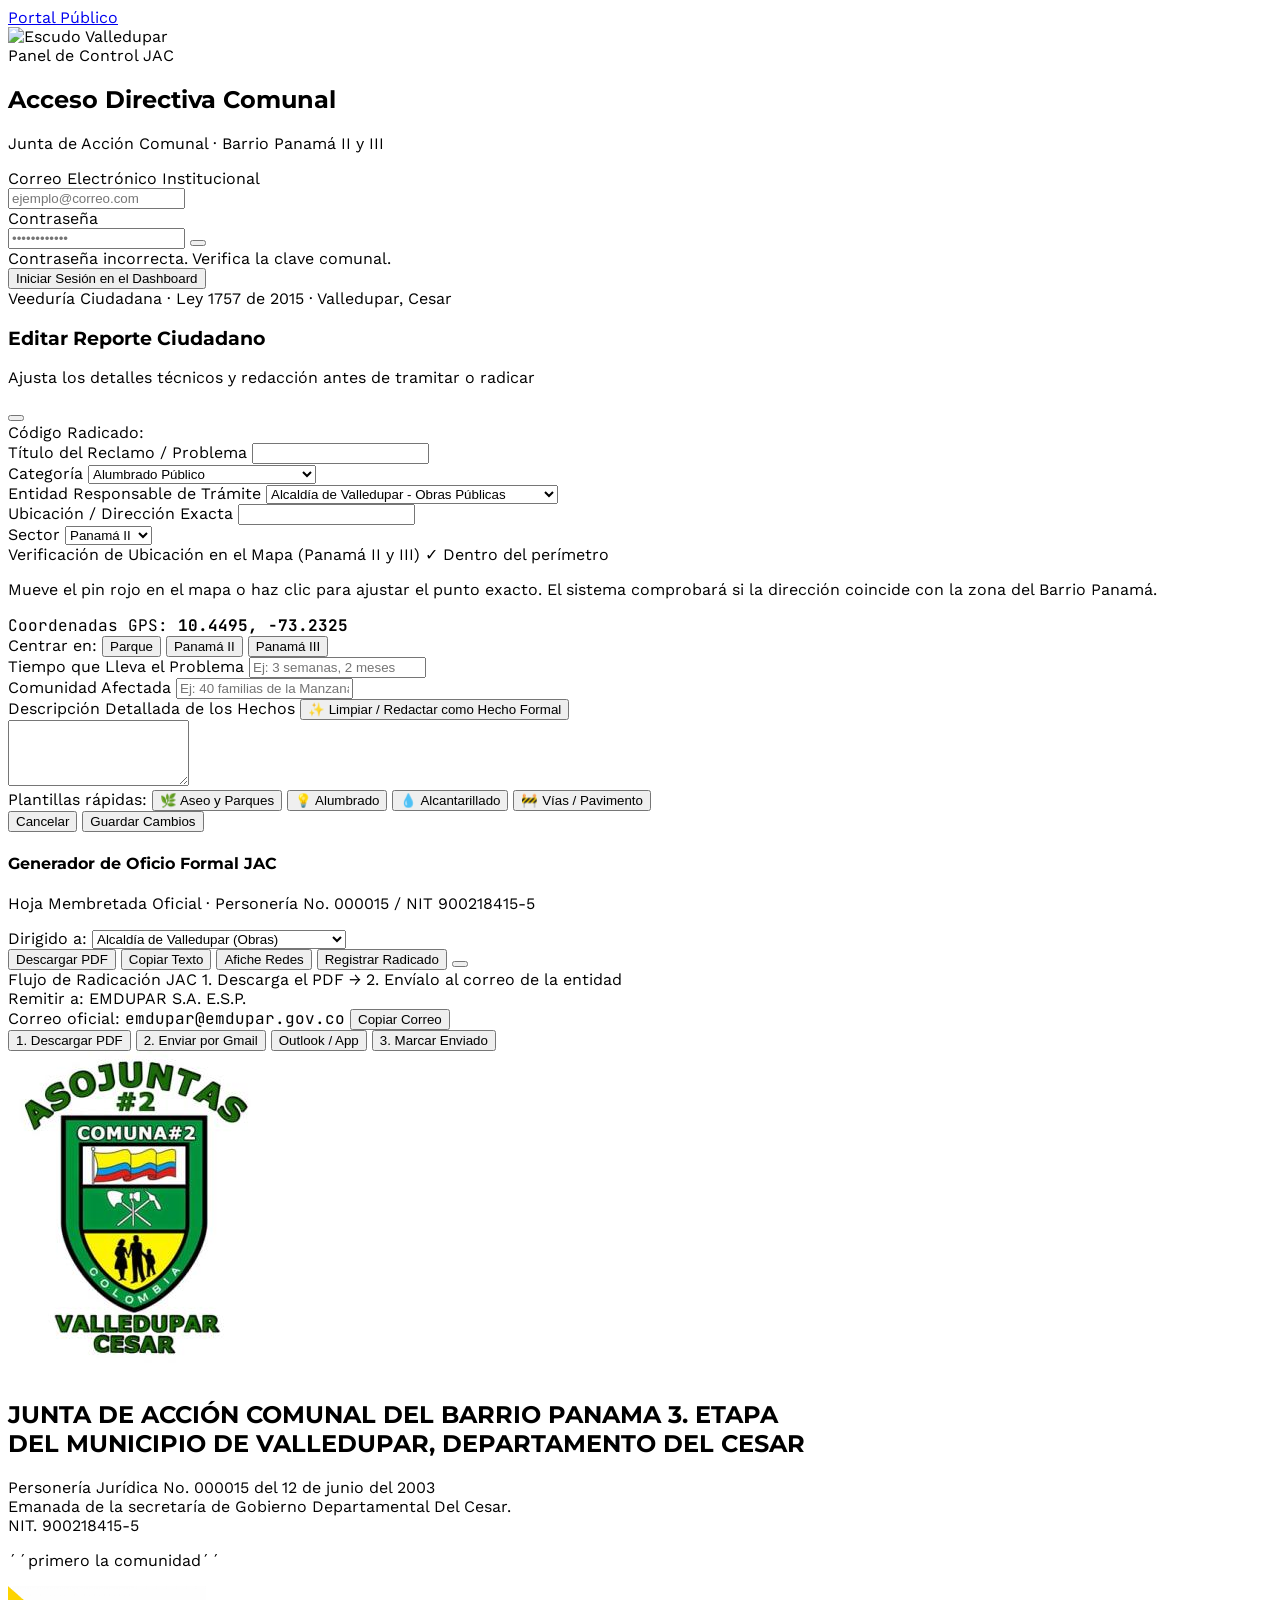
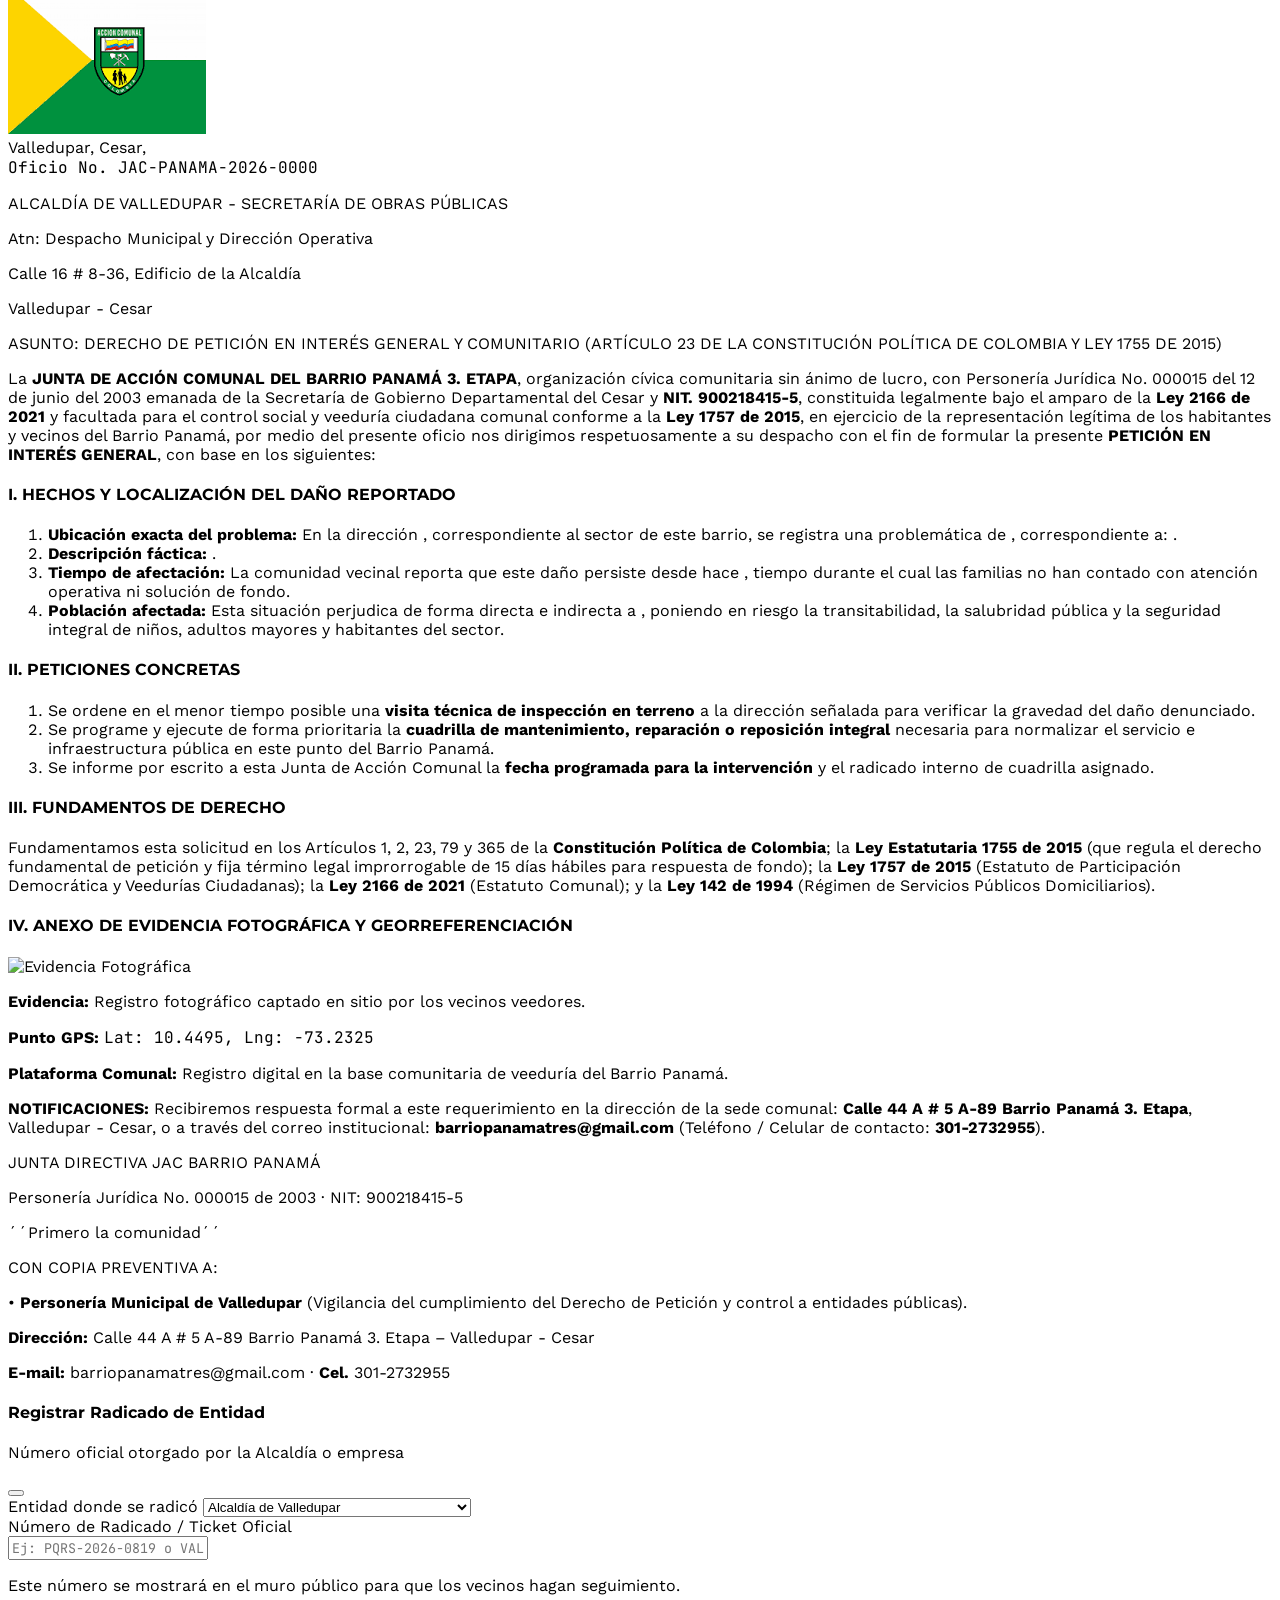
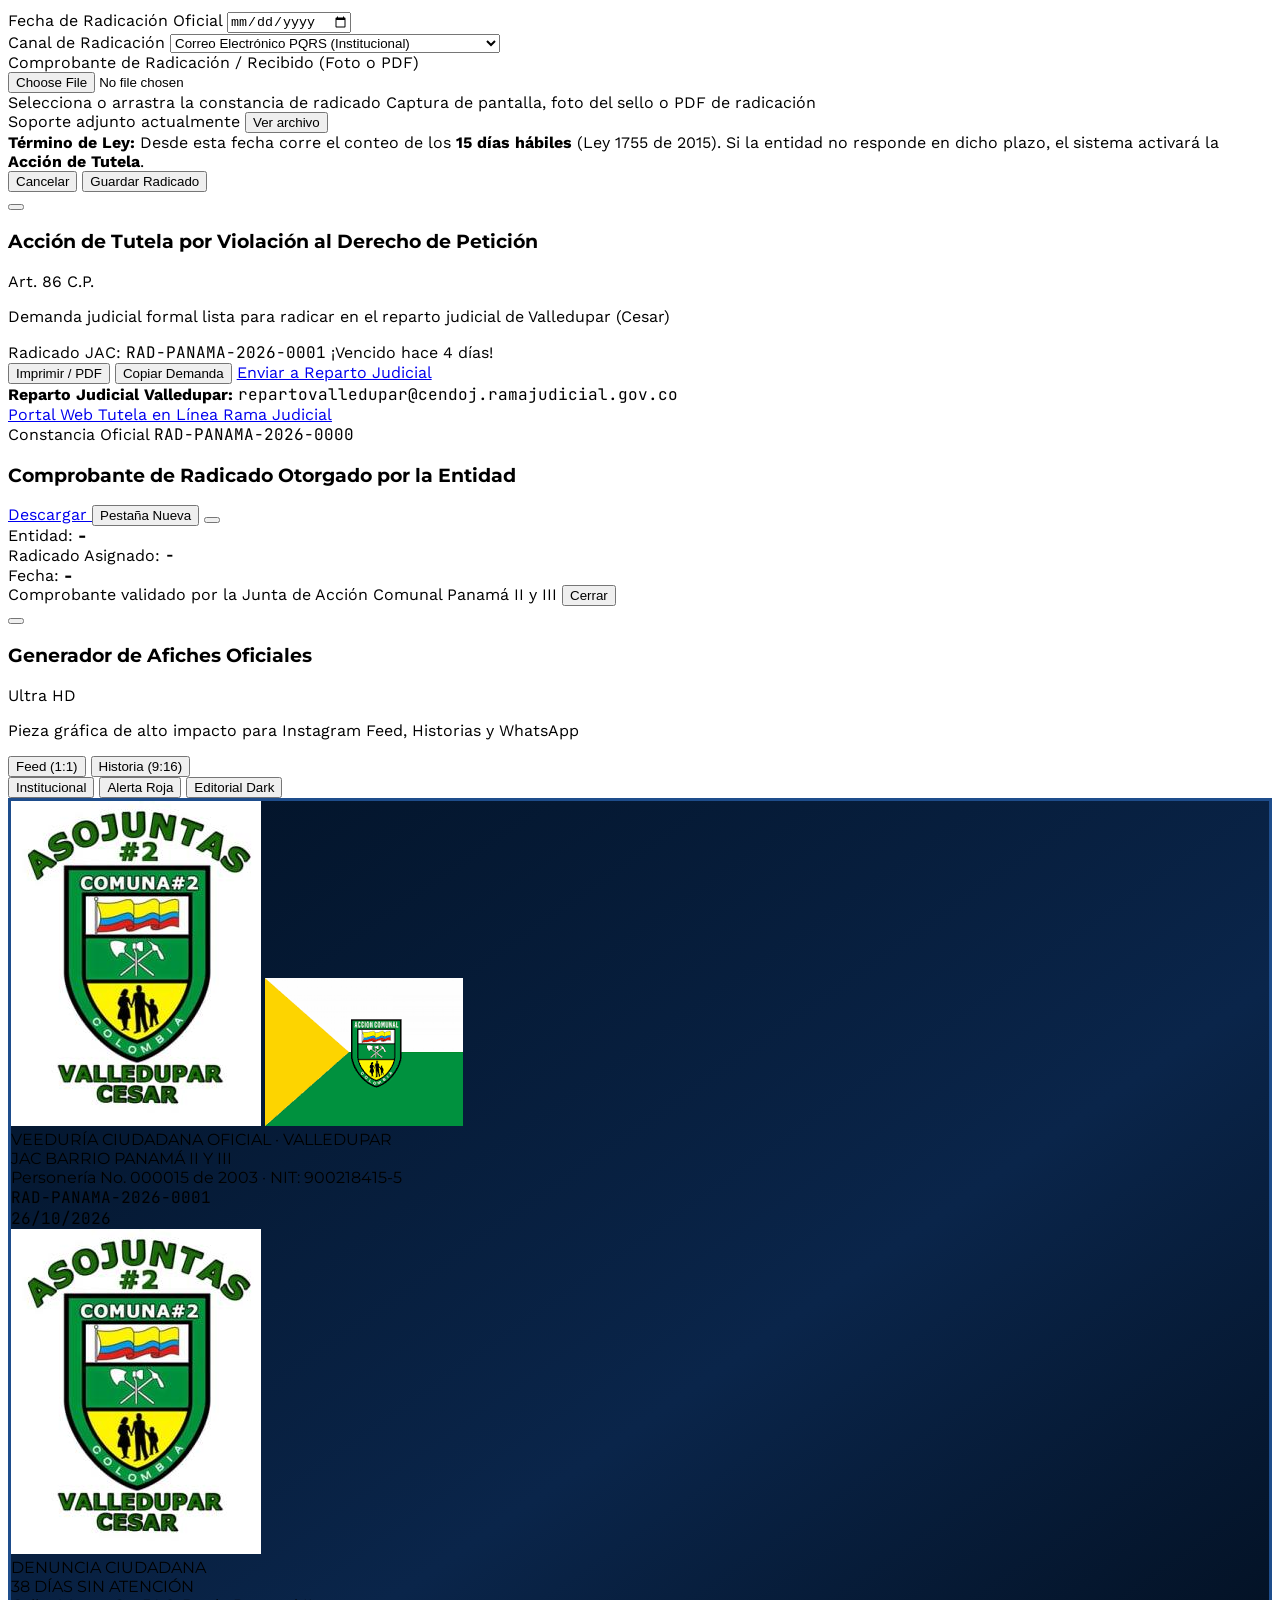
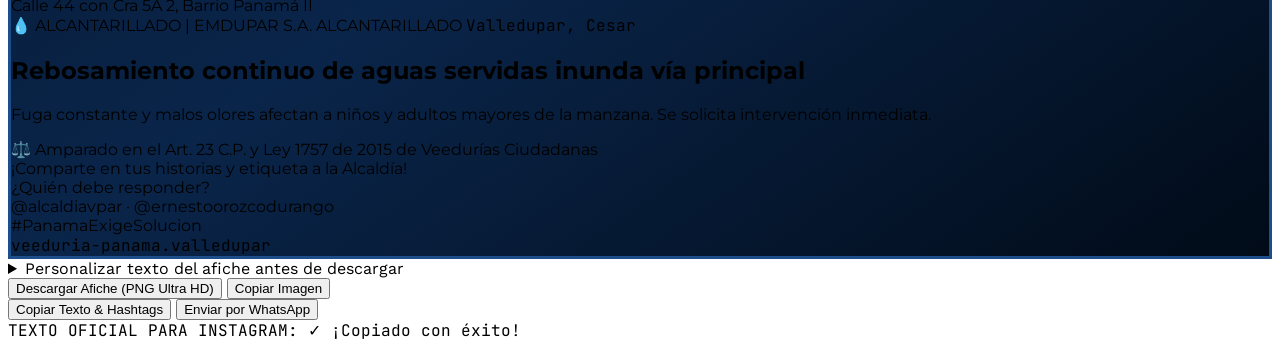
==== commit 15f85380: "feat: visor modal integrado para comprobantes de radicado (Blob/PDF/img) y sincronizacion automatica" ====
--- a/admin.html
+++ b/admin.html
@@ -1113,7 +1113,7 @@
               <i data-lucide="file-check" class="w-3.5 h-3.5"></i>
               <span>Soporte adjunto actualmente</span>
             </span>
-            <a id="soporteActualLink" href="#" target="_blank" class="text-purple-700 underline font-bold text-[11px]">Ver archivo</a>
+            <button type="button" id="soporteActualLink" onclick="abrirVisorComprobanteDesdeRegistro()" class="text-purple-700 underline font-bold text-[11px] cursor-pointer">Ver archivo</button>
           </div>
         </div>
 
@@ -1201,6 +1201,107 @@
           <span>Portal Web Tutela en Línea Rama Judicial</span>
           <i data-lucide="external-link" class="w-3.5 h-3.5"></i>
         </a>
+      </div>
+
+    </div>
+  </div>
+
+
+  
+  <!-- ================= MODAL: VISOR DE COMPROBANTE OFICIAL DE RADICACIÓN ================= -->
+  <div id="modalVisorComprobante" class="fixed inset-0 z-50 bg-slate-950/85 backdrop-blur-md hidden flex items-center justify-center p-2 sm:p-4 overflow-y-auto">
+    <div class="bg-white rounded-2xl max-w-4xl w-full shadow-2xl border border-slate-200 overflow-hidden my-auto flex flex-col max-h-[95vh] animate-in fade-in duration-200">
+      
+      <!-- Encabezado del Visor -->
+      <div class="bg-[#002D54] text-white px-4 sm:px-6 py-3.5 flex items-center justify-between gap-3 border-b border-blue-900/60">
+        <div class="flex items-center gap-2.5 min-w-0">
+          <div class="w-8 h-8 rounded-lg bg-white/10 flex items-center justify-center shrink-0">
+            <i data-lucide="file-check-2" class="w-4 h-4 text-emerald-400"></i>
+          </div>
+          <div class="truncate">
+            <div class="flex items-center gap-2">
+              <span class="text-[10px] bg-purple-500/30 text-purple-200 border border-purple-400/40 font-black px-2 py-0.5 rounded uppercase">
+                Constancia Oficial
+              </span>
+              <span id="visorComprobanteRadicadoId" class="text-xs font-mono font-bold text-amber-300">RAD-PANAMA-2026-0000</span>
+            </div>
+            <h3 id="visorComprobanteTitulo" class="text-xs sm:text-sm font-bold text-white truncate mt-0.5">
+              Comprobante de Radicado Otorgado por la Entidad
+            </h3>
+          </div>
+        </div>
+
+        <div class="flex items-center gap-2 shrink-0">
+          <!-- Botón Descargar -->
+          <a 
+            id="btnDescargarComprobante" 
+            href="#" 
+            download="Comprobante_Radicado_Oficial.pdf" 
+            class="bg-white/10 hover:bg-white/20 text-white font-bold text-xs px-3 py-1.5 rounded-lg border border-white/20 transition flex items-center gap-1.5 cursor-pointer"
+            title="Descargar archivo a tu dispositivo"
+          >
+            <i data-lucide="download" class="w-3.5 h-3.5"></i>
+            <span class="hidden sm:inline">Descargar</span>
+          </a>
+
+          <!-- Botón Abrir en Nueva Pestaña -->
+          <button 
+            type="button" 
+            id="btnAbrirNuevaPestanaComprobante"
+            onclick="abrirComprobanteEnNuevaPestana()" 
+            class="bg-emerald-600 hover:bg-emerald-700 text-white font-bold text-xs px-3 py-1.5 rounded-lg shadow transition flex items-center gap-1.5 cursor-pointer"
+            title="Abrir en pestaña nueva del navegador"
+          >
+            <i data-lucide="external-link" class="w-3.5 h-3.5"></i>
+            <span class="hidden sm:inline">Pestaña Nueva</span>
+          </button>
+
+          <!-- Botón Cerrar -->
+          <button 
+            type="button" 
+            onclick="cerrarModalVisorComprobante()" 
+            class="text-slate-300 hover:text-white hover:bg-white/10 p-1.5 rounded-lg transition cursor-pointer"
+            title="Cerrar visor"
+          >
+            <i data-lucide="x" class="w-5 h-5"></i>
+          </button>
+        </div>
+      </div>
+
+      <!-- Barra de Metadatos del Radicado -->
+      <div id="visorComprobanteMeta" class="bg-slate-50 border-b border-slate-200 px-4 sm:px-6 py-2 flex flex-wrap items-center justify-between gap-2 text-xs text-slate-600 font-medium">
+        <div class="flex items-center gap-2">
+          <i data-lucide="landmark" class="w-3.5 h-3.5 text-[#004884]"></i>
+          <span>Entidad: <strong id="visorComprobanteEntidad" class="text-slate-900">-</strong></span>
+        </div>
+        <div class="flex items-center gap-2">
+          <i data-lucide="hash" class="w-3.5 h-3.5 text-purple-600"></i>
+          <span>Radicado Asignado: <strong id="visorComprobanteNumero" class="font-mono text-purple-800 font-bold">-</strong></span>
+        </div>
+        <div class="flex items-center gap-2">
+          <i data-lucide="calendar" class="w-3.5 h-3.5 text-slate-500"></i>
+          <span>Fecha: <strong id="visorComprobanteFecha" class="text-slate-900">-</strong></span>
+        </div>
+      </div>
+
+      <!-- Contenedor del Archivo (PDF, Imagen o Fallback) -->
+      <div id="visorComprobanteCuerpo" class="p-3 sm:p-4 overflow-y-auto flex-1 flex flex-col items-center justify-center min-h-[420px] max-h-[72vh] bg-slate-900/5">
+        <!-- Renderizado dinámico -->
+      </div>
+
+      <!-- Pie del Modal con Asistencia al Usuario -->
+      <div class="bg-white border-t border-slate-200 px-4 py-2.5 flex flex-wrap items-center justify-between gap-2 text-[11px] text-slate-500">
+        <span class="flex items-center gap-1.5 text-slate-600">
+          <i data-lucide="shield-check" class="w-3.5 h-3.5 text-emerald-600"></i>
+          <span>Comprobante validado por la Junta de Acción Comunal Panamá II y III</span>
+        </span>
+        <button 
+          type="button" 
+          onclick="cerrarModalVisorComprobante()" 
+          class="px-4 py-1.5 text-xs font-bold bg-slate-100 hover:bg-slate-200 text-slate-700 rounded-lg transition cursor-pointer"
+        >
+          Cerrar
+        </button>
       </div>
 
     </div>
@@ -3395,10 +3496,10 @@
                 
                 ${caso.soporte_radicado_entidad ? `
                   <div class="pt-1">
-                    <a href="${caso.soporte_radicado_entidad}" target="_blank" class="inline-flex items-center gap-1.5 text-xs font-bold text-purple-700 bg-purple-50 hover:bg-purple-100 border border-purple-200 px-2.5 py-1 rounded-lg transition">
+                    <button type="button" onclick="abrirVisorComprobante('${caso.id}')" class="inline-flex items-center gap-1.5 text-xs font-bold text-purple-700 bg-purple-50 hover:bg-purple-100 border border-purple-200 px-2.5 py-1 rounded-lg transition cursor-pointer">
                       <i data-lucide="paperclip" class="w-3.5 h-3.5"></i>
                       <span>Ver Comprobante de Radicado Subido</span>
-                    </a>
+                    </button>
                   </div>
                 ` : ''}
               </div>
@@ -3984,6 +4085,185 @@
       const url = `https://wa.me/?text=${encodeURIComponent(texto)}`;
       window.open(url, '_blank');
     };
-  </script>
+  
+    window.abrirVisorComprobanteDesdeRegistro = function() {
+      const id = document.getElementById("regRadReporteId")?.value;
+      if (id) abrirVisorComprobante(id);
+    };
+    
+// ==============================================================================
+// VISOR PROFESIONAL DE COMPROBANTES DE RADICACIÓN (PDF E IMÁGENES)
+// ==============================================================================
+let comprobanteBlobUrlActual = null;
+
+function cerrarModalVisorComprobante() {
+  const modal = document.getElementById("modalVisorComprobante");
+  if (modal) modal.classList.add("hidden");
+  if (comprobanteBlobUrlActual && comprobanteBlobUrlActual.startsWith("blob:")) {
+    try { URL.revokeObjectURL(comprobanteBlobUrlActual); } catch (e) {}
+    comprobanteBlobUrlActual = null;
+  }
+}
+
+function dataUrlToBlob(dataUrl) {
+  try {
+    const parts = dataUrl.split(",");
+    const mimeMatch = parts[0].match(/:(.*?);/);
+    const mime = mimeMatch ? mimeMatch[1] : "application/pdf";
+    const binStr = atob(parts[1]);
+    const len = binStr.length;
+    const u8arr = new Uint8Array(len);
+    for (let i = 0; i < len; i++) {
+      u8arr[i] = binStr.charCodeAt(i);
+    }
+    return new Blob([u8arr], { type: mime });
+  } catch (err) {
+    console.error("Error al convertir dataUrl a Blob:", err);
+    return null;
+  }
+}
+
+function abrirVisorComprobante(casoId) {
+  const caso = (typeof reclamos !== "undefined" ? reclamos.find(r => r.id === casoId) : null)
+            || (typeof todosLosReclamos !== "undefined" ? todosLosReclamos.find(r => r.id === casoId) : null);
+  
+  if (!caso) {
+    alert("No se encontró el reporte seleccionado.");
+    return;
+  }
+
+  const soporteUrl = caso.soporteRadicadoEntidad || caso.soporte_radicado_entidad || "";
+  if (!soporteUrl) {
+    alert("Este radicado aún no cuenta con un archivo o constancia oficial adjunta.");
+    return;
+  }
+
+  const elRadId = document.getElementById("visorComprobanteRadicadoId");
+  const elTitulo = document.getElementById("visorComprobanteTitulo");
+  const elEntidad = document.getElementById("visorComprobanteEntidad");
+  const elNumero = document.getElementById("visorComprobanteNumero");
+  const elFecha = document.getElementById("visorComprobanteFecha");
+  const elCuerpo = document.getElementById("visorComprobanteCuerpo");
+  const btnDescargar = document.getElementById("btnDescargarComprobante");
+
+  const entidadNombre = caso.entidadDestino || caso.entidad_destino || "Alcaldía de Valledupar";
+  const numRad = caso.radicadoEntidad || caso.radicado_entidad || caso.id;
+  const fechaRad = caso.fechaRadicadoEntidad || caso.fecha_radicado_entidad || caso.fecha || "Reciente";
+
+  if (elRadId) elRadId.textContent = caso.id;
+  if (elTitulo) elTitulo.textContent = `Constancia: ${caso.titulo}`;
+  if (elEntidad) elEntidad.textContent = entidadNombre;
+  if (elNumero) elNumero.textContent = numRad;
+  if (elFecha) elFecha.textContent = fechaRad;
+
+  let urlVisualizacion = soporteUrl;
+  let esPdf = false;
+  let esImagen = false;
+  let nombreArchivo = `Comprobante_${numRad.replace(/[^a-zA-Z0-9_-]/g, "_")}.pdf`;
+
+  if (soporteUrl.startsWith("data:application/pdf") || soporteUrl.toLowerCase().includes(".pdf")) {
+    esPdf = true;
+  } else if (soporteUrl.startsWith("data:image/") || soporteUrl.match(/\.(jpg|jpeg|png|webp|gif)/i)) {
+    esImagen = true;
+    nombreArchivo = `Comprobante_${numRad.replace(/[^a-zA-Z0-9_-]/g, "_")}.jpg`;
+  }
+
+  if (soporteUrl.startsWith("data:")) {
+    const blob = dataUrlToBlob(soporteUrl);
+    if (blob) {
+      if (comprobanteBlobUrlActual && comprobanteBlobUrlActual.startsWith("blob:")) {
+        try { URL.revokeObjectURL(comprobanteBlobUrlActual); } catch (e) {}
+      }
+      comprobanteBlobUrlActual = URL.createObjectURL(blob);
+      urlVisualizacion = comprobanteBlobUrlActual;
+    }
+  } else {
+    comprobanteBlobUrlActual = soporteUrl;
+  }
+
+  if (btnDescargar) {
+    btnDescargar.href = urlVisualizacion;
+    btnDescargar.download = nombreArchivo;
+  }
+
+  if (esPdf) {
+    elCuerpo.innerHTML = `
+      <div class="w-full h-full flex flex-col gap-2">
+        <iframe 
+          id="visorPdfIframe" 
+          src="${urlVisualizacion}#toolbar=1&navpanes=0" 
+          class="w-full h-[65vh] sm:h-[70vh] rounded-xl border border-slate-300 shadow-inner bg-slate-100"
+        ></iframe>
+        <div class="text-center text-xs text-slate-500 py-1 flex flex-wrap items-center justify-center gap-3">
+          <span>¿Tu navegador bloquea el visor de PDF?</span>
+          <button type="button" onclick="abrirComprobanteEnNuevaPestana()" class="text-[#004884] font-bold underline hover:text-blue-800 cursor-pointer">
+            Abrir en pestaña nueva ↗
+          </button>
+          <span>·</span>
+          <a href="${urlVisualizacion}" download="${nombreArchivo}" class="text-purple-700 font-bold underline hover:text-purple-900">
+            Descargar archivo PDF 📥
+          </a>
+        </div>
+      </div>
+    `;
+  } else if (esImagen) {
+    elCuerpo.innerHTML = `
+      <div class="w-full h-full flex flex-col items-center justify-center p-2">
+        <img 
+          src="${urlVisualizacion}" 
+          alt="Comprobante de radicado" 
+          class="max-w-full max-h-[68vh] object-contain rounded-xl shadow-lg border border-slate-200 bg-white"
+        />
+        <div class="mt-2 text-center text-xs text-slate-500 flex flex-wrap items-center justify-center gap-3">
+          <button type="button" onclick="abrirComprobanteEnNuevaPestana()" class="text-[#004884] font-bold underline hover:text-blue-800 cursor-pointer">
+            Ver imagen en pantalla completa ↗
+          </button>
+          <span>·</span>
+          <a href="${urlVisualizacion}" download="${nombreArchivo}" class="text-purple-700 font-bold underline hover:text-purple-900">
+            Descargar imagen 📥
+          </a>
+        </div>
+      </div>
+    `;
+  } else {
+    elCuerpo.innerHTML = `
+      <div class="text-center py-12 px-4">
+        <div class="w-16 h-16 rounded-2xl bg-purple-100 text-purple-700 flex items-center justify-center mx-auto mb-3">
+          <i data-lucide="file-text" class="w-8 h-8"></i>
+        </div>
+        <h4 class="text-base font-black text-slate-800 mb-1">Comprobante de Radicado Oficial</h4>
+        <p class="text-xs text-slate-500 max-w-md mx-auto mb-4">
+          La constancia de radicación está registrada en el sistema. Puedes descargarla o abrirla directamente en tu dispositivo.
+        </p>
+        <a 
+          href="${urlVisualizacion}" 
+          download="${nombreArchivo}" 
+          class="inline-flex items-center gap-2 bg-[#004884] hover:bg-blue-800 text-white font-black text-xs px-5 py-2.5 rounded-xl shadow transition"
+        >
+          <i data-lucide="download" class="w-4 h-4"></i>
+          <span>Descargar Constancia Oficial</span>
+        </a>
+      </div>
+    `;
+  }
+
+  const modal = document.getElementById("modalVisorComprobante");
+  if (modal) {
+    modal.classList.remove("hidden");
+    lucide.createIcons();
+  }
+}
+
+function abrirComprobanteEnNuevaPestana() {
+  if (comprobanteBlobUrlActual) {
+    window.open(comprobanteBlobUrlActual, "_blank");
+  }
+}
+
+window.abrirVisorComprobante = abrirVisorComprobante;
+window.cerrarModalVisorComprobante = cerrarModalVisorComprobante;
+window.abrirComprobanteEnNuevaPestana = abrirComprobanteEnNuevaPestana;
+
+</script>
 </body>
 </html>
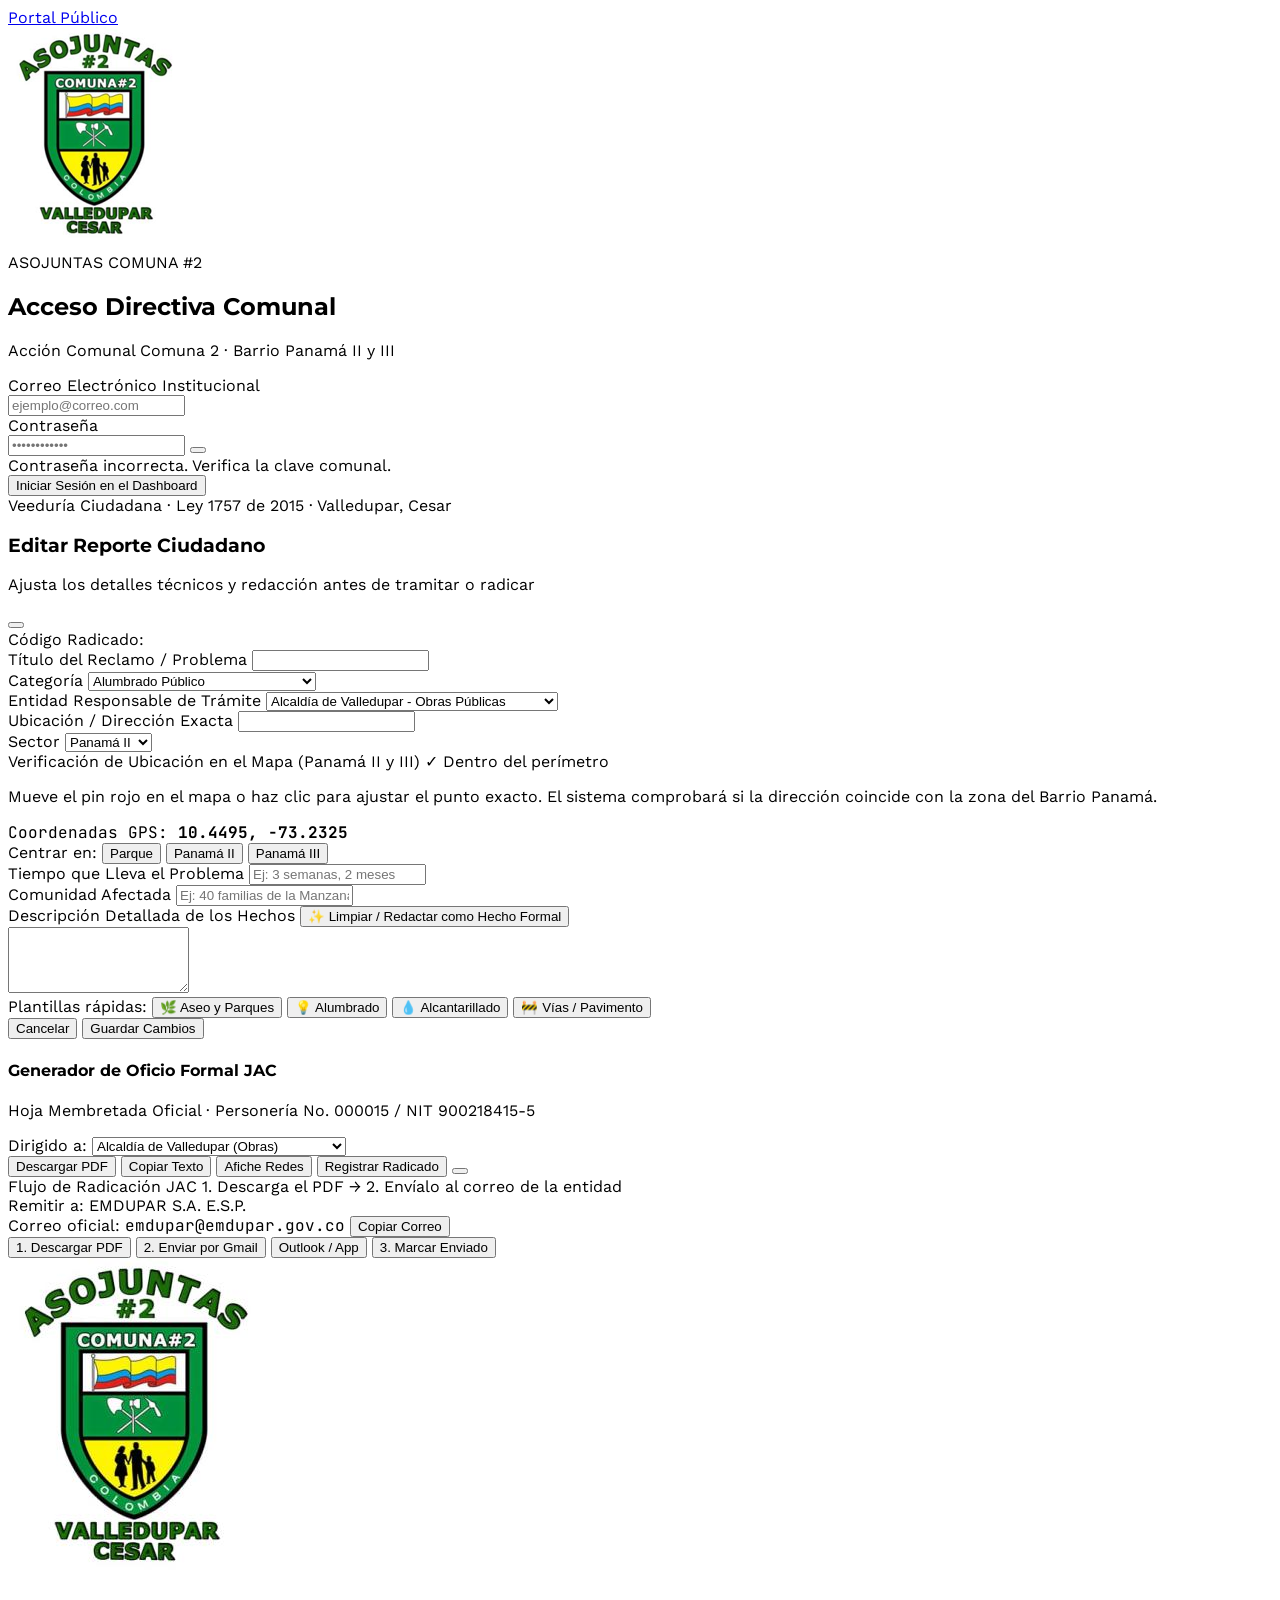
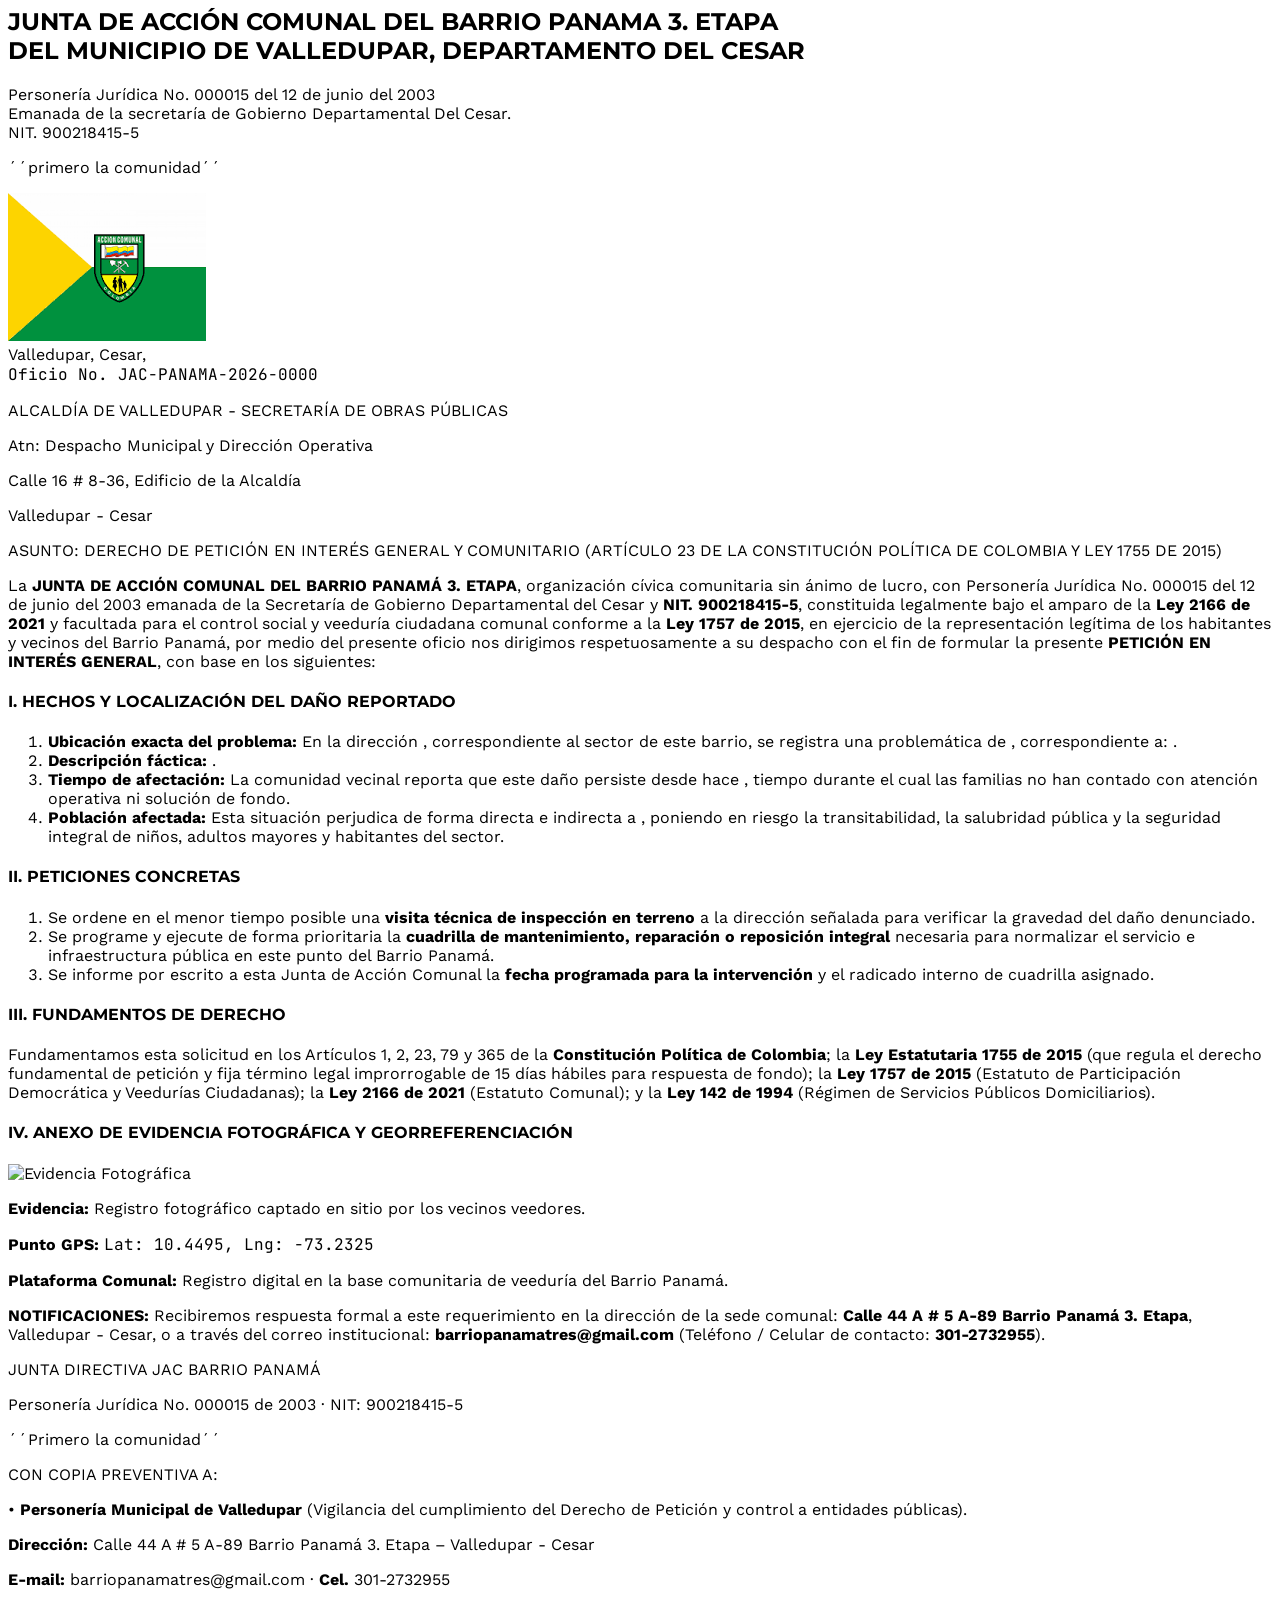
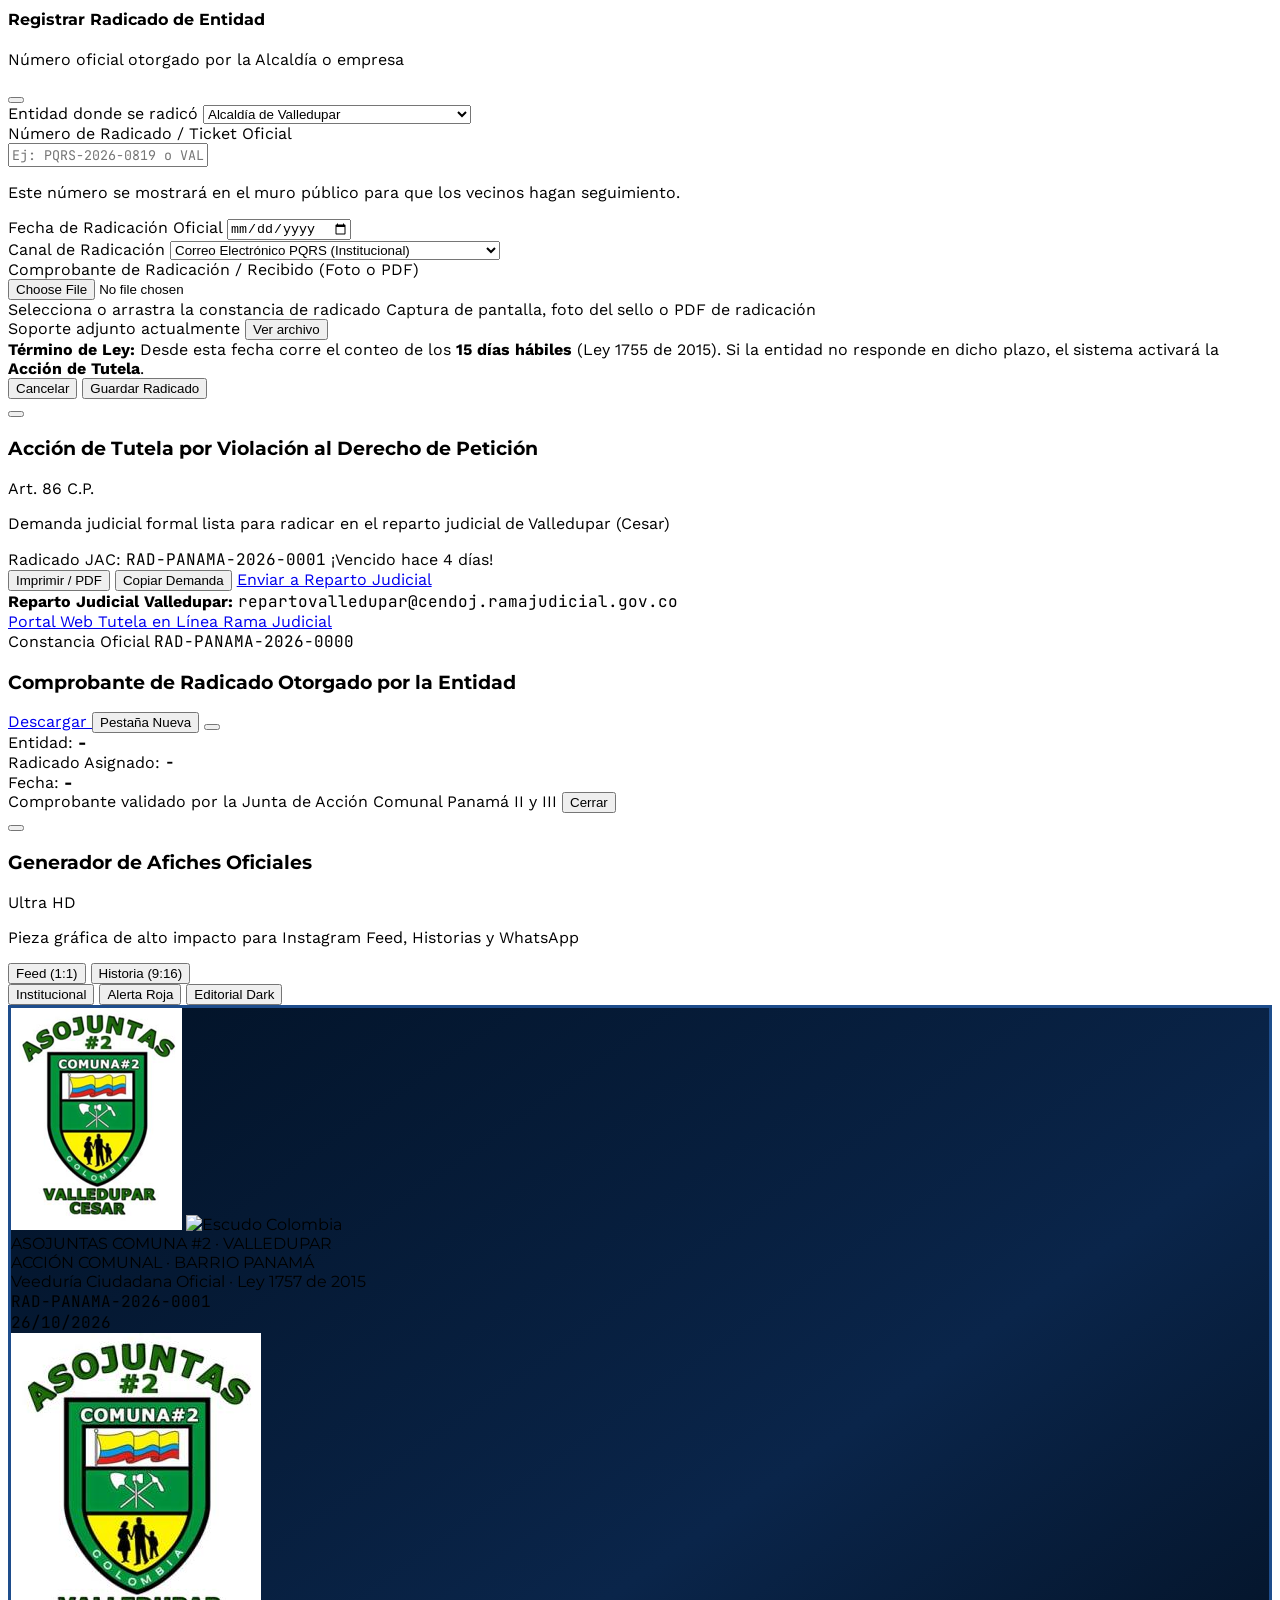
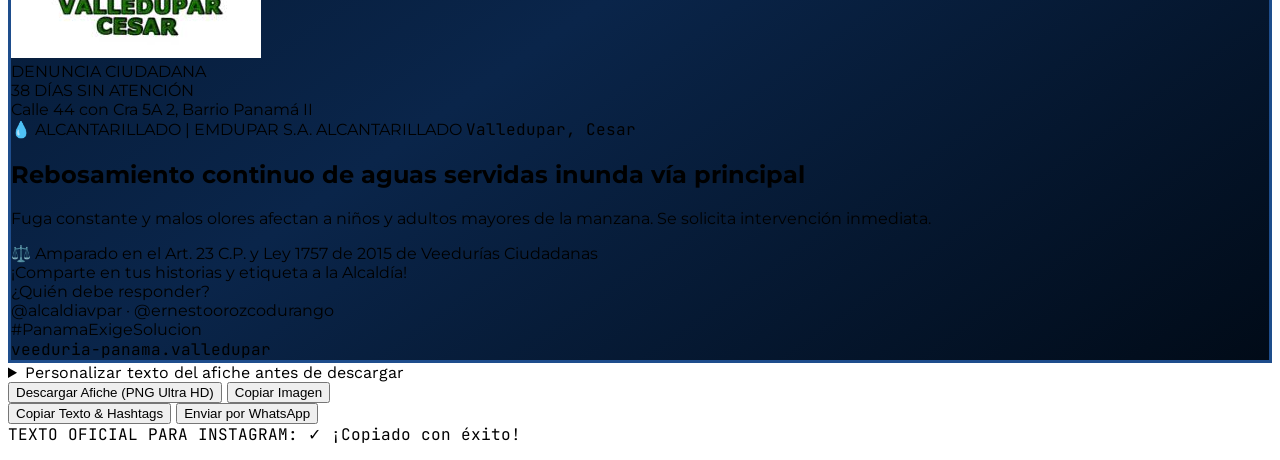
==== commit 5dbafde2: "feat: actualizar identidad a Accion Comunal Comuna 2 Barrio Panama e integrar logo oficial de Asojun" ====
--- a/admin.html
+++ b/admin.html
@@ -3,7 +3,8 @@
 <head>
   <meta charset="UTF-8">
   <meta name="viewport" content="width=device-width, initial-scale=1.0">
-  <title>Panel de Administración y Moderación | JAC Barrio Panamá II y III</title>
+  <title>Panel Directivo · Acción Comunal Comuna 2 Barrio Panamá</title>
+  <link rel="icon" href="assets/logo_asojuntas_comuna2.png" type="image/png">
   
   <!-- Tailwind CSS CDN -->
   <script src="https://cdn.tailwindcss.com"></script>
@@ -100,21 +101,21 @@
           <span>Portal Público</span>
         </a>
 
-        <div class="w-16 h-16 rounded-2xl bg-white/10 backdrop-blur-md border border-white/20 flex items-center justify-center p-2.5 mx-auto mb-3 shadow-inner">
+        <div class="w-16 h-16 rounded-2xl bg-white/10 backdrop-blur-md border border-white/20 flex items-center justify-center p-2 mx-auto mb-3 shadow-inner">
           <img 
-            src="https://valledupar-sedigov.s-integrations.co/attachment/files/download/A0E2AA57-0D9E-F011-BFB4-08BFB81D5CA8" 
-            alt="Escudo Valledupar" 
+            src="assets/logo_asojuntas_comuna2.png" 
+            alt="Logo Asojuntas Comuna 2" 
             class="w-full h-full object-contain filter drop-shadow"
           >
         </div>
 
         <div class="inline-flex items-center gap-1.5 px-3 py-0.5 rounded-full bg-amber-400/20 text-amber-300 border border-amber-400/30 text-[10px] font-black uppercase tracking-wider mb-2">
           <span class="w-1.5 h-1.5 rounded-full bg-amber-400 animate-pulse"></span>
-          <span>Panel de Control JAC</span>
+          <span>ASOJUNTAS COMUNA #2</span>
         </div>
 
         <h2 class="text-xl font-black tracking-tight">Acceso Directiva Comunal</h2>
-        <p class="text-xs text-blue-200 mt-1">Junta de Acción Comunal · Barrio Panamá II y III</p>
+        <p class="text-xs text-blue-200 mt-1">Acción Comunal Comuna 2 · Barrio Panamá II y III</p>
       </div>
 
       <div class="p-7 space-y-4">
@@ -192,19 +193,19 @@
         
         <div class="flex items-center gap-3">
           <img 
-            src="https://valledupar-sedigov.s-integrations.co/attachment/files/download/A0E2AA57-0D9E-F011-BFB4-08BFB81D5CA8" 
-            alt="Escudo" 
-            class="h-9 w-auto object-contain"
+            src="assets/logo_asojuntas_comuna2.png" 
+            alt="Logo Asojuntas Comuna 2" 
+            class="h-10 w-auto object-contain drop-shadow"
           >
           <div>
             <div class="flex items-center gap-2">
               <span class="text-[10px] bg-amber-400 text-slate-950 font-black px-2 py-0.5 rounded uppercase tracking-wider">
-                Directiva JAC
+                ASOJUNTAS COMUNA #2
               </span>
-              <span class="text-xs text-blue-200 font-mono hidden sm:inline">Panel de Control & Veeduría</span>
+              <span class="text-xs text-blue-200 font-mono hidden sm:inline">Veeduría Comunitaria</span>
             </div>
             <h1 class="text-base sm:text-lg font-black text-white leading-tight">
-              JAC Barrio Panamá II y III · Valledupar
+              Acción Comunal Comuna 2 · Barrio Panamá
             </h1>
           </div>
         </div>
@@ -1378,20 +1379,20 @@
             <div class="relative z-10 border-b border-white/15 pb-3">
               <div class="flex items-center justify-between gap-3">
                 <div class="flex items-center gap-2.5">
-                  <!-- Logos locales: JAC y Valledupar -->
-                  <div class="flex items-center -space-x-1.5 shrink-0">
-                    <img src="assets/image1.jpeg" alt="Logo JAC Panamá" class="w-9 h-9 rounded-full object-cover border-2 border-amber-400 shadow-md bg-white">
-                    <img src="assets/image2.png" alt="Escudo Valledupar" class="w-9 h-9 rounded-full object-contain p-0.5 border-2 border-white/80 shadow-md bg-white">
+                  <!-- Logos: Escudo Asojuntas Comuna 2 + Escudo Colombia -->
+                  <div class="flex items-center gap-1.5 shrink-0">
+                    <img src="assets/logo_asojuntas_comuna2.png" alt="Logo Asojuntas Comuna 2" class="w-9 h-11 object-contain drop-shadow bg-white/10 rounded-md p-0.5 border border-amber-400/50">
+                    <img src="https://upload.wikimedia.org/wikipedia/commons/thumb/e/ef/Coat_of_arms_of_Colombia.svg/100px-Coat_of_arms_of_Colombia.svg.png" alt="Escudo Colombia" class="w-8 h-8 object-contain opacity-90">
                   </div>
                   <div>
                     <div class="text-[8px] sm:text-[9px] font-black text-amber-400 uppercase tracking-widest leading-none">
-                      VEEDURÍA CIUDADANA OFICIAL · VALLEDUPAR
+                      ASOJUNTAS COMUNA #2 · VALLEDUPAR
                     </div>
                     <div class="text-xs sm:text-sm font-black text-white leading-tight tracking-tight mt-0.5">
-                      JAC BARRIO PANAMÁ II Y III
+                      ACCIÓN COMUNAL · BARRIO PANAMÁ
                     </div>
                     <div class="text-[7.5px] sm:text-[8px] text-slate-300 font-medium leading-none">
-                      Personería No. 000015 de 2003 · NIT: 900218415-5
+                      Veeduría Ciudadana Oficial · Ley 1757 de 2015
                     </div>
                   </div>
                 </div>
@@ -1915,7 +1916,22 @@
             let entDestino = caso.entidad_destino || extra.entidad_destino || sugerirEntidadPorCategoria(caso.categoria);
             let fechaRadEntidad = caso.fecha_radicado_entidad || extra.fecha_radicado_entidad || "";
 
-            // Parsear marca de respaldo en 'afectados' si existe
+            // Parsear paquete en la nube [RAD_DATA:...] si existe (para sincronización universal)
+            let soporteNubeRad = caso.soporte_radicado_entidad || "";
+            if (caso.afectados && caso.afectados.includes("[RAD_DATA:")) {
+              const matchData = caso.afectados.match(/\[RAD_DATA:([^\]]+)\]/);
+              if (matchData) {
+                try {
+                  const decoded = JSON.parse(decodeURIComponent(escape(atob(matchData[1]))));
+                  if (!radEntidad && decoded.num) radEntidad = decoded.num;
+                  if (!entDestino && decoded.ent) entDestino = decoded.ent;
+                  if (!fechaRadEntidad && decoded.fec) fechaRadEntidad = decoded.fec;
+                  if (!soporteNubeRad && decoded.sop) soporteNubeRad = decoded.sop;
+                } catch (e) {}
+              }
+            }
+
+            // Parsear marca simple de respaldo [RAD:...]
             if (caso.afectados && caso.afectados.includes("[RAD:")) {
               const match = caso.afectados.match(/\[RAD:([^|\]]+)(?:\|([^\]]+))?\]/);
               if (match) {
@@ -1925,7 +1941,8 @@
             }
 
             const canalRad = caso.canal_radicacion || extra.canal_radicacion || "Correo Electrónico PQRS";
-            const soporteRad = caso.soporte_radicado_entidad || extra.soporte_radicado_entidad || "";
+            const soporteRad = soporteNubeRad || extra.soporte_radicado_entidad || "";
+            const afectadosLimpio = (caso.afectados || "").replace(/\[RAD:[^\]]+\]/g, "").replace(/\[RAD_DATA:[^\]]+\]/g, "").trim();
             const fechaEnvioJac = caso.fecha_envio_jac || extra.fecha_envio_jac || caso.fecha || "";
 
             return {
@@ -1940,6 +1957,7 @@
           });
 
           renderizarMetricasYListas();
+          sincronizarRadicadosHaciaSupabase();
         }
 
         // 2. Cargar Censo
@@ -3001,10 +3019,12 @@
     // REGISTRO DEL RADICADO OTORGADO POR LA ENTIDAD GUBERNAMENTAL
     // ==============================================================
     let soporteRadicadoDataUrl = "";
+    let archivoSoporteRadicadoFile = null;
 
     window.manejarArchivoSoporteRadicado = function(event) {
       const file = event.target.files[0];
       if (!file) return;
+      archivoSoporteRadicadoFile = file;
 
       const nombreEl = document.getElementById("soporteNombreArchivo");
       if (nombreEl) nombreEl.textContent = `Archivo: ${file.name} (${(file.size / 1024).toFixed(1)} KB)`;
@@ -3069,10 +3089,30 @@
       }
 
       const casoActual = todosLosReclamos.find(r => r.id === id);
-      const soporteFinal = soporteRadicadoDataUrl || (casoActual ? casoActual.soporte_radicado_entidad : "");
+      let urlSoporteNube = soporteRadicadoDataUrl || (casoActual ? casoActual.soporte_radicado_entidad : "");
 
       try {
-        // 1. Persistir en almacenamiento local con metadatos extendidos
+        // 1. Si se cargó un archivo y hay Supabase Storage disponible, intentar subirlo
+        if (supabaseClient && archivoSoporteRadicadoFile) {
+          try {
+            const ext = archivoSoporteRadicadoFile.name.split('.').pop() || 'pdf';
+            const rutaStorage = `comprobantes/rad_${id}_${Date.now()}.${ext}`;
+            const { error: upErr } = await supabaseClient.storage
+              .from('evidencias')
+              .upload(rutaStorage, archivoSoporteRadicadoFile, { upsert: true, cacheControl: '3600' });
+            if (!upErr) {
+              const { data: pUrl } = supabaseClient.storage.from('evidencias').getPublicUrl(rutaStorage);
+              if (pUrl?.publicUrl) {
+                urlSoporteNube = pUrl.publicUrl;
+              }
+            }
+          } catch (eStorage) {
+            console.warn("Aviso: Supabase Storage no respondió, guardando en base de datos:", eStorage);
+          }
+        }
+        const soporteFinal = urlSoporteNube;
+
+        // 2. Persistir localmente en esta máquina
         guardarMetadatoExtra(id, {
           radicado_entidad: numero,
           entidad_destino: entidad,
@@ -3081,28 +3121,39 @@
           soporte_radicado_entidad: soporteFinal
         });
 
-        // 2. Actualizar Supabase de forma resiliente
+        // 3. ACTUALIZAR EN LA NUBE SUPABASE PARA QUE TODA LA COMUNIDAD (TODO EL MUNDO) PUEDA VERLO
         if (supabaseClient) {
-          const { error } = await supabaseClient.from('reclamos').update({
+          // Intento A: Guardar en columnas oficiales de Supabase
+          const { error: errorColumnas } = await supabaseClient.from('reclamos').update({
             radicado_entidad: numero,
             entidad_destino: entidad,
             fecha_radicado_entidad: fecha,
+            canal_radicacion: canal,
+            soporte_radicado_entidad: soporteFinal,
             estado: 'Enviado a Entidad'
           }).eq('id', id);
 
-          // Si las columnas no existen aún en la base de datos de Supabase, almacenar marca en 'afectados'
-          if (error && error.code === 'PGRST204') {
+          // Intento B: Si la base de datos de Supabase aún no tiene esas columnas, guardar payload universal en 'afectados'
+          if (errorColumnas) {
+            console.warn("Aviso columnas Supabase, aplicando sincronización universal:", errorColumnas);
             const caso = todosLosReclamos.find(r => r.id === id);
-            const marca = `[RAD:${numero}|${entidad}]`;
-            const afectadoLimpio = (caso.afectados || "").replace(/\[RAD:[^\]]+\]/g, "").trim();
+            const payload = {
+              num: numero,
+              ent: entidad,
+              fec: fecha,
+              can: canal,
+              sop: soporteFinal
+            };
+            const b64 = btoa(unescape(encodeURIComponent(JSON.stringify(payload))));
+            const afectadoLimpio = (caso?.afectados || "").replace(/\[RAD:[^\]]+\]/g, "").replace(/\[RAD_DATA:[^\]]+\]/g, "").trim();
             await supabaseClient.from('reclamos').update({
-              afectados: `${afectadoLimpio} ${marca}`.trim(),
+              afectados: `${afectadoLimpio} [RAD_DATA:${b64}]`.trim(),
               estado: 'Enviado a Entidad'
             }).eq('id', id);
           }
         }
 
-        // 3. Actualizar memoria local
+        // 4. Actualizar estado en memoria
         const caso = todosLosReclamos.find(r => r.id === id);
         if (caso) {
           caso.radicado_entidad = numero;
@@ -3115,7 +3166,7 @@
 
         renderizarMetricasYListas();
         cerrarModalRegistrarRadicado();
-        alert(`✅ Radicado Oficial "${numero}" registrado con éxito para el reporte ${id}.`);
+        alert(`✅ Radicado Oficial "${numero}" y comprobante guardados en la nube con éxito para toda la comunidad.`);
       } catch (err) {
         console.error("Error al guardar radicado de entidad:", err);
         alert("Ocurrió un error al guardar el radicado.");
@@ -3947,7 +3998,7 @@
       const desc = document.getElementById("igDescripcion")?.textContent || caso.descripcion;
       const tags = document.getElementById("igEntidadTag")?.textContent || "@alcaldiavpar @ernestoorozcodurango";
 
-      const caption = `🚨 DENUNCIA CIUDADANA OFICIAL · BARRIO ${caso.sector ? caso.sector.toUpperCase() : 'PANAMÁ II Y III'} (VALLEDUPAR)
+      const caption = `🚨 DENUNCIA CIUDADANA OFICIAL · ACCIÓN COMUNAL COMUNA 2 · BARRIO ${caso.sector ? caso.sector.toUpperCase() : 'PANAMÁ II Y III'} (VALLEDUPAR)
 📋 Radicado Oficial: ${caso.id}
 📍 Ubicación: ${caso.ubicacion} (${caso.sector || 'Panamá II'})
 ⏱️ Estado de abandono: ${tiempo}
@@ -3963,11 +4014,12 @@
 ${tags} · @personeriavalledupar
 
 Vecino: ¡Comparte esta publicación en tus historias y estados de WhatsApp para que la administración cumpla con su deber! 📢
+Síguenos en Instagram: @barriopanamatres
 
 Portal de seguimiento:
 🌐 https://barriopanamatres-cpu.github.io/jac-barrio-panama/
 
-#PanamaExigeSolucion #Valledupar #BarrioPanama #VeeduriaCiudadana #ErnestoOrozco #ValleduparEnAlerta #AlcaldiaValledupar`;
+#PanamaExigeSolucion #Valledupar #BarrioPanama #Comuna2 #VeeduriaCiudadana #ErnestoOrozco #ValleduparEnAlerta #AlcaldiaValledupar`;
 
       const captionEl = document.getElementById("captionText");
       if (captionEl) captionEl.textContent = caption;
@@ -4264,6 +4316,49 @@
 window.cerrarModalVisorComprobante = cerrarModalVisorComprobante;
 window.abrirComprobanteEnNuevaPestana = abrirComprobanteEnNuevaPestana;
 
+
+    // Sincronizar automáticamente radicados y comprobantes guardados localmente hacia Supabase
+    async function sincronizarRadicadosHaciaSupabase() {
+      if (!supabaseClient) return;
+      try {
+        const raw = localStorage.getItem("jac_radicados_extra");
+        if (!raw) return;
+        const extras = JSON.parse(raw);
+        for (const [id, data] of Object.entries(extras)) {
+          if (data && (data.radicado_entidad || data.soporte_radicado_entidad)) {
+            // Intento columnas
+            const { error: colErr } = await supabaseClient.from('reclamos').update({
+              radicado_entidad: data.radicado_entidad,
+              entidad_destino: data.entidad_destino || 'Alcaldía de Valledupar',
+              fecha_radicado_entidad: data.fecha_radicado_entidad || new Date().toISOString().slice(0, 10),
+              canal_radicacion: data.canal_radicacion || 'Correo Electrónico PQRS',
+              soporte_radicado_entidad: data.soporte_radicado_entidad || '',
+              estado: 'Enviado a Entidad'
+            }).eq('id', id);
+
+            if (colErr) {
+              const payload = {
+                num: data.radicado_entidad,
+                ent: data.entidad_destino || 'Alcaldía de Valledupar',
+                fec: data.fecha_radicado_entidad || new Date().toISOString().slice(0, 10),
+                can: data.canal_radicacion || 'Correo Electrónico PQRS',
+                sop: data.soporte_radicado_entidad || ''
+              };
+              const b64 = btoa(unescape(encodeURIComponent(JSON.stringify(payload))));
+              const caso = todosLosReclamos.find(r => r.id === id);
+              const baseAfectados = (caso?.afectados || '').replace(/\[RAD:[^\]]+\]/g, '').replace(/\[RAD_DATA:[^\]]+\]/g, '').trim();
+              await supabaseClient.from('reclamos').update({
+                afectados: `${baseAfectados} [RAD_DATA:${b64}]`.trim(),
+                estado: 'Enviado a Entidad'
+              }).eq('id', id);
+            }
+          }
+        }
+      } catch (errSync) {
+        console.warn("Aviso en sincronización en la nube:", errSync);
+      }
+    }
+  
 </script>
 </body>
 </html>
